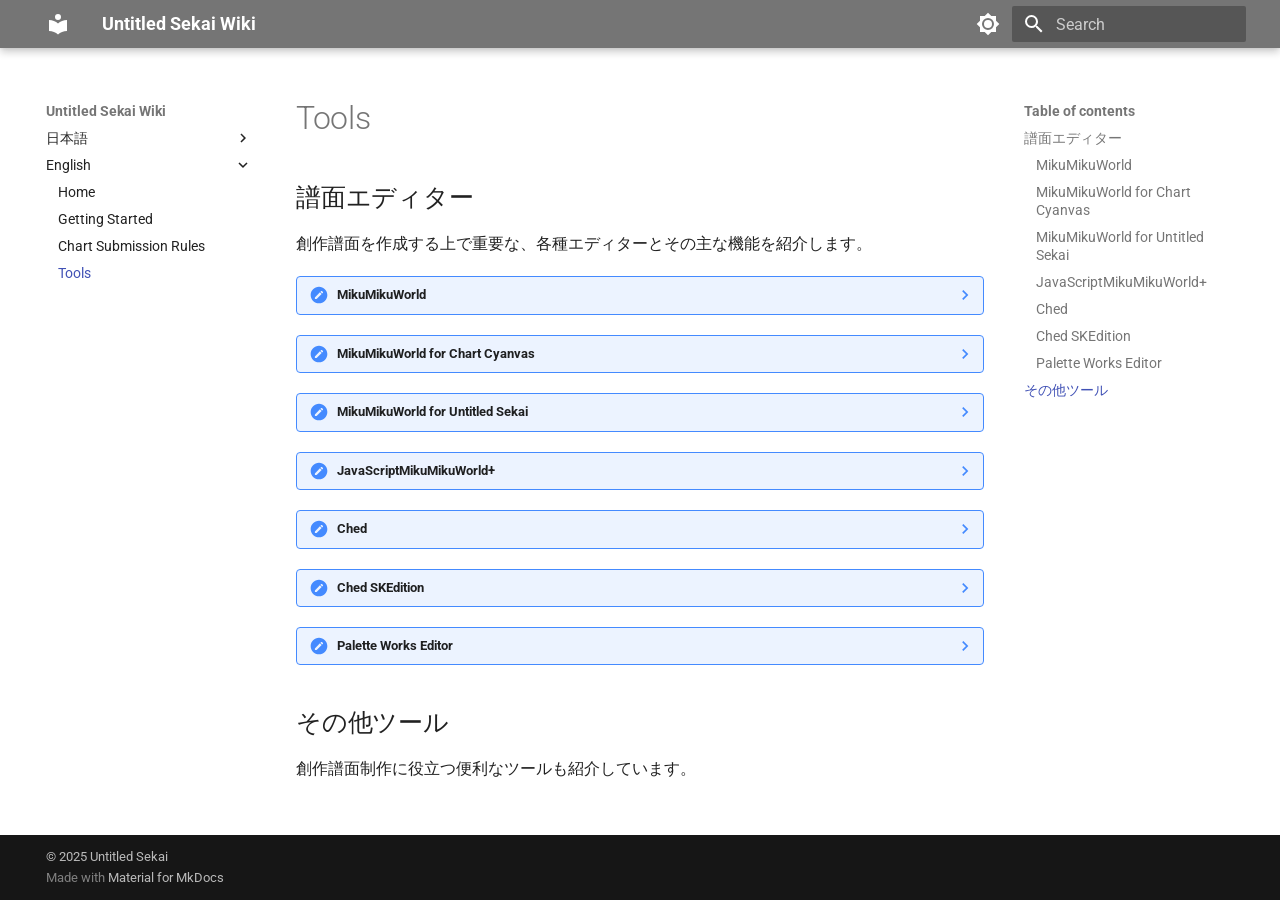
==== en/tools/index.html @ a16fcf8f "Deployed  with MkDocs version: 1.5.3" ====
<!doctype html>
<html lang="en" class="no-js">
  <head>
    
      <meta charset="utf-8">
      <meta name="viewport" content="width=device-width,initial-scale=1">
      
      
      
      
        <link rel="prev" href="../rule/">
      
      
      
      <link rel="icon" href="../../assets/images/favicon.png">
      <meta name="generator" content="mkdocs-1.5.3, mkdocs-material-9.2.7">
    
    
      
        <title>Tools - Untitled Sekai Wiki</title>
      
    
    
      <link rel="stylesheet" href="../../assets/stylesheets/main.046329b4.min.css">
      
        
        <link rel="stylesheet" href="../../assets/stylesheets/palette.85d0ee34.min.css">
      
      


    
    
      
    
    
      
        
        
        <link rel="preconnect" href="https://fonts.gstatic.com" crossorigin>
        <link rel="stylesheet" href="https://fonts.googleapis.com/css?family=Roboto:300,300i,400,400i,700,700i%7CRoboto+Mono:400,400i,700,700i&display=fallback">
        <style>:root{--md-text-font:"Roboto";--md-code-font:"Roboto Mono"}</style>
      
    
    
      <link rel="stylesheet" href="../../stylesheets/extra.css">
    
    <script>__md_scope=new URL("../..",location),__md_hash=e=>[...e].reduce((e,_)=>(e<<5)-e+_.charCodeAt(0),0),__md_get=(e,_=localStorage,t=__md_scope)=>JSON.parse(_.getItem(t.pathname+"."+e)),__md_set=(e,_,t=localStorage,a=__md_scope)=>{try{t.setItem(a.pathname+"."+e,JSON.stringify(_))}catch(e){}}</script>
    
      

    
    
    
  </head>
  
  
    
    
      
    
    
    
    
    <body dir="ltr" data-md-color-scheme="default" data-md-color-primary="grey" data-md-color-accent="indigo">
  
    
    
      <script>var palette=__md_get("__palette");if(palette&&"object"==typeof palette.color)for(var key of Object.keys(palette.color))document.body.setAttribute("data-md-color-"+key,palette.color[key])</script>
    
    <input class="md-toggle" data-md-toggle="drawer" type="checkbox" id="__drawer" autocomplete="off">
    <input class="md-toggle" data-md-toggle="search" type="checkbox" id="__search" autocomplete="off">
    <label class="md-overlay" for="__drawer"></label>
    <div data-md-component="skip">
      
        
        <a href="#_1" class="md-skip">
          Skip to content
        </a>
      
    </div>
    <div data-md-component="announce">
      
    </div>
    
    
      

  

<header class="md-header md-header--shadow" data-md-component="header">
  <nav class="md-header__inner md-grid" aria-label="Header">
    <a href="../.." title="Untitled Sekai Wiki" class="md-header__button md-logo" aria-label="Untitled Sekai Wiki" data-md-component="logo">
      
  
  <svg xmlns="http://www.w3.org/2000/svg" viewBox="0 0 24 24"><path d="M12 8a3 3 0 0 0 3-3 3 3 0 0 0-3-3 3 3 0 0 0-3 3 3 3 0 0 0 3 3m0 3.54C9.64 9.35 6.5 8 3 8v11c3.5 0 6.64 1.35 9 3.54 2.36-2.19 5.5-3.54 9-3.54V8c-3.5 0-6.64 1.35-9 3.54Z"/></svg>

    </a>
    <label class="md-header__button md-icon" for="__drawer">
      
      <svg xmlns="http://www.w3.org/2000/svg" viewBox="0 0 24 24"><path d="M3 6h18v2H3V6m0 5h18v2H3v-2m0 5h18v2H3v-2Z"/></svg>
    </label>
    <div class="md-header__title" data-md-component="header-title">
      <div class="md-header__ellipsis">
        <div class="md-header__topic">
          <span class="md-ellipsis">
            Untitled Sekai Wiki
          </span>
        </div>
        <div class="md-header__topic" data-md-component="header-topic">
          <span class="md-ellipsis">
            
              Tools
            
          </span>
        </div>
      </div>
    </div>
    
      
        <form class="md-header__option" data-md-component="palette">
  
    
    
    
    <input class="md-option" data-md-color-media="" data-md-color-scheme="default" data-md-color-primary="grey" data-md-color-accent="indigo"  aria-label="Switch to dark mode"  type="radio" name="__palette" id="__palette_1">
    
      <label class="md-header__button md-icon" title="Switch to dark mode" for="__palette_2" hidden>
        <svg xmlns="http://www.w3.org/2000/svg" viewBox="0 0 24 24"><path d="M12 8a4 4 0 0 0-4 4 4 4 0 0 0 4 4 4 4 0 0 0 4-4 4 4 0 0 0-4-4m0 10a6 6 0 0 1-6-6 6 6 0 0 1 6-6 6 6 0 0 1 6 6 6 6 0 0 1-6 6m8-9.31V4h-4.69L12 .69 8.69 4H4v4.69L.69 12 4 15.31V20h4.69L12 23.31 15.31 20H20v-4.69L23.31 12 20 8.69Z"/></svg>
      </label>
    
  
    
    
    
    <input class="md-option" data-md-color-media="" data-md-color-scheme="slate" data-md-color-primary="grey" data-md-color-accent="indigo"  aria-label="Switch to light mode"  type="radio" name="__palette" id="__palette_2">
    
      <label class="md-header__button md-icon" title="Switch to light mode" for="__palette_1" hidden>
        <svg xmlns="http://www.w3.org/2000/svg" viewBox="0 0 24 24"><path d="M12 18c-.89 0-1.74-.2-2.5-.55C11.56 16.5 13 14.42 13 12c0-2.42-1.44-4.5-3.5-5.45C10.26 6.2 11.11 6 12 6a6 6 0 0 1 6 6 6 6 0 0 1-6 6m8-9.31V4h-4.69L12 .69 8.69 4H4v4.69L.69 12 4 15.31V20h4.69L12 23.31 15.31 20H20v-4.69L23.31 12 20 8.69Z"/></svg>
      </label>
    
  
</form>
      
    
    
    
      <label class="md-header__button md-icon" for="__search">
        
        <svg xmlns="http://www.w3.org/2000/svg" viewBox="0 0 24 24"><path d="M9.5 3A6.5 6.5 0 0 1 16 9.5c0 1.61-.59 3.09-1.56 4.23l.27.27h.79l5 5-1.5 1.5-5-5v-.79l-.27-.27A6.516 6.516 0 0 1 9.5 16 6.5 6.5 0 0 1 3 9.5 6.5 6.5 0 0 1 9.5 3m0 2C7 5 5 7 5 9.5S7 14 9.5 14 14 12 14 9.5 12 5 9.5 5Z"/></svg>
      </label>
      <div class="md-search" data-md-component="search" role="dialog">
  <label class="md-search__overlay" for="__search"></label>
  <div class="md-search__inner" role="search">
    <form class="md-search__form" name="search">
      <input type="text" class="md-search__input" name="query" aria-label="Search" placeholder="Search" autocapitalize="off" autocorrect="off" autocomplete="off" spellcheck="false" data-md-component="search-query" required>
      <label class="md-search__icon md-icon" for="__search">
        
        <svg xmlns="http://www.w3.org/2000/svg" viewBox="0 0 24 24"><path d="M9.5 3A6.5 6.5 0 0 1 16 9.5c0 1.61-.59 3.09-1.56 4.23l.27.27h.79l5 5-1.5 1.5-5-5v-.79l-.27-.27A6.516 6.516 0 0 1 9.5 16 6.5 6.5 0 0 1 3 9.5 6.5 6.5 0 0 1 9.5 3m0 2C7 5 5 7 5 9.5S7 14 9.5 14 14 12 14 9.5 12 5 9.5 5Z"/></svg>
        
        <svg xmlns="http://www.w3.org/2000/svg" viewBox="0 0 24 24"><path d="M20 11v2H8l5.5 5.5-1.42 1.42L4.16 12l7.92-7.92L13.5 5.5 8 11h12Z"/></svg>
      </label>
      <nav class="md-search__options" aria-label="Search">
        
        <button type="reset" class="md-search__icon md-icon" title="Clear" aria-label="Clear" tabindex="-1">
          
          <svg xmlns="http://www.w3.org/2000/svg" viewBox="0 0 24 24"><path d="M19 6.41 17.59 5 12 10.59 6.41 5 5 6.41 10.59 12 5 17.59 6.41 19 12 13.41 17.59 19 19 17.59 13.41 12 19 6.41Z"/></svg>
        </button>
      </nav>
      
    </form>
    <div class="md-search__output">
      <div class="md-search__scrollwrap" data-md-scrollfix>
        <div class="md-search-result" data-md-component="search-result">
          <div class="md-search-result__meta">
            Initializing search
          </div>
          <ol class="md-search-result__list" role="presentation"></ol>
        </div>
      </div>
    </div>
  </div>
</div>
    
    
  </nav>
  
</header>
    
    <div class="md-container" data-md-component="container">
      
      
        
          
        
      
      <main class="md-main" data-md-component="main">
        <div class="md-main__inner md-grid">
          
            
              
              <div class="md-sidebar md-sidebar--primary" data-md-component="sidebar" data-md-type="navigation" >
                <div class="md-sidebar__scrollwrap">
                  <div class="md-sidebar__inner">
                    



<nav class="md-nav md-nav--primary" aria-label="Navigation" data-md-level="0">
  <label class="md-nav__title" for="__drawer">
    <a href="../.." title="Untitled Sekai Wiki" class="md-nav__button md-logo" aria-label="Untitled Sekai Wiki" data-md-component="logo">
      
  
  <svg xmlns="http://www.w3.org/2000/svg" viewBox="0 0 24 24"><path d="M12 8a3 3 0 0 0 3-3 3 3 0 0 0-3-3 3 3 0 0 0-3 3 3 3 0 0 0 3 3m0 3.54C9.64 9.35 6.5 8 3 8v11c3.5 0 6.64 1.35 9 3.54 2.36-2.19 5.5-3.54 9-3.54V8c-3.5 0-6.64 1.35-9 3.54Z"/></svg>

    </a>
    Untitled Sekai Wiki
  </label>
  
  <ul class="md-nav__list" data-md-scrollfix>
    
      
      
  
  
  
    
    
    
    <li class="md-nav__item md-nav__item--nested">
      
        
        
        
        
        <input class="md-nav__toggle md-toggle " type="checkbox" id="__nav_1" >
        
          <label class="md-nav__link" for="__nav_1" id="__nav_1_label" tabindex="0">
            
  
  <span class="md-ellipsis">
    日本語
  </span>
  

            <span class="md-nav__icon md-icon"></span>
          </label>
        
        <nav class="md-nav" data-md-level="1" aria-labelledby="__nav_1_label" aria-expanded="false">
          <label class="md-nav__title" for="__nav_1">
            <span class="md-nav__icon md-icon"></span>
            日本語
          </label>
          <ul class="md-nav__list" data-md-scrollfix>
            
              
                
  
  
  
    <li class="md-nav__item">
      <a href="../.." class="md-nav__link">
        
  
  <span class="md-ellipsis">
    ホーム
  </span>
  

      </a>
    </li>
  

              
            
              
                
  
  
  
    <li class="md-nav__item">
      <a href="../../start/" class="md-nav__link">
        
  
  <span class="md-ellipsis">
    はじめに
  </span>
  

      </a>
    </li>
  

              
            
              
                
  
  
  
    <li class="md-nav__item">
      <a href="../../rule/" class="md-nav__link">
        
  
  <span class="md-ellipsis">
    譜面投稿規約
  </span>
  

      </a>
    </li>
  

              
            
              
                
  
  
  
    <li class="md-nav__item">
      <a href="../../tools/" class="md-nav__link">
        
  
  <span class="md-ellipsis">
    ツール
  </span>
  

      </a>
    </li>
  

              
            
          </ul>
        </nav>
      
    </li>
  

    
      
      
  
  
    
  
  
    
    
    
    <li class="md-nav__item md-nav__item--active md-nav__item--nested">
      
        
        
        
        
        <input class="md-nav__toggle md-toggle " type="checkbox" id="__nav_2" checked>
        
          <label class="md-nav__link" for="__nav_2" id="__nav_2_label" tabindex="0">
            
  
  <span class="md-ellipsis">
    English
  </span>
  

            <span class="md-nav__icon md-icon"></span>
          </label>
        
        <nav class="md-nav" data-md-level="1" aria-labelledby="__nav_2_label" aria-expanded="true">
          <label class="md-nav__title" for="__nav_2">
            <span class="md-nav__icon md-icon"></span>
            English
          </label>
          <ul class="md-nav__list" data-md-scrollfix>
            
              
                
  
  
  
    <li class="md-nav__item">
      <a href="../" class="md-nav__link">
        
  
  <span class="md-ellipsis">
    Home
  </span>
  

      </a>
    </li>
  

              
            
              
                
  
  
  
    <li class="md-nav__item">
      <a href="../start/" class="md-nav__link">
        
  
  <span class="md-ellipsis">
    Getting Started
  </span>
  

      </a>
    </li>
  

              
            
              
                
  
  
  
    <li class="md-nav__item">
      <a href="../rule/" class="md-nav__link">
        
  
  <span class="md-ellipsis">
    Chart Submission Rules
  </span>
  

      </a>
    </li>
  

              
            
              
                
  
  
    
  
  
    <li class="md-nav__item md-nav__item--active">
      
      <input class="md-nav__toggle md-toggle" type="checkbox" id="__toc">
      
      
      
        <label class="md-nav__link md-nav__link--active" for="__toc">
          
  
  <span class="md-ellipsis">
    Tools
  </span>
  

          <span class="md-nav__icon md-icon"></span>
        </label>
      
      <a href="./" class="md-nav__link md-nav__link--active">
        
  
  <span class="md-ellipsis">
    Tools
  </span>
  

      </a>
      
        

<nav class="md-nav md-nav--secondary" aria-label="Table of contents">
  
  
  
  
    <label class="md-nav__title" for="__toc">
      <span class="md-nav__icon md-icon"></span>
      Table of contents
    </label>
    <ul class="md-nav__list" data-md-component="toc" data-md-scrollfix>
      
        <li class="md-nav__item">
  <a href="#_1" class="md-nav__link">
    譜面エディター
  </a>
  
    <nav class="md-nav" aria-label="譜面エディター">
      <ul class="md-nav__list">
        
          <li class="md-nav__item">
  <a href="#mikumikuworld" class="md-nav__link">
    MikuMikuWorld
  </a>
  
</li>
        
          <li class="md-nav__item">
  <a href="#mikumikuworld-for-chart-cyanvas" class="md-nav__link">
    MikuMikuWorld for Chart Cyanvas
  </a>
  
</li>
        
          <li class="md-nav__item">
  <a href="#mikumikuworld-for-untitled-sekai" class="md-nav__link">
    MikuMikuWorld for Untitled Sekai
  </a>
  
</li>
        
          <li class="md-nav__item">
  <a href="#javascriptmikumikuworld" class="md-nav__link">
    JavaScriptMikuMikuWorld+
  </a>
  
</li>
        
          <li class="md-nav__item">
  <a href="#ched" class="md-nav__link">
    Ched
  </a>
  
</li>
        
          <li class="md-nav__item">
  <a href="#ched-skedition" class="md-nav__link">
    Ched SKEdition
  </a>
  
</li>
        
          <li class="md-nav__item">
  <a href="#palette-works-editor" class="md-nav__link">
    Palette Works Editor
  </a>
  
</li>
        
      </ul>
    </nav>
  
</li>
      
        <li class="md-nav__item">
  <a href="#_2" class="md-nav__link">
    その他ツール
  </a>
  
</li>
      
    </ul>
  
</nav>
      
    </li>
  

              
            
          </ul>
        </nav>
      
    </li>
  

    
  </ul>
</nav>
                  </div>
                </div>
              </div>
            
            
              
              <div class="md-sidebar md-sidebar--secondary" data-md-component="sidebar" data-md-type="toc" >
                <div class="md-sidebar__scrollwrap">
                  <div class="md-sidebar__inner">
                    

<nav class="md-nav md-nav--secondary" aria-label="Table of contents">
  
  
  
  
    <label class="md-nav__title" for="__toc">
      <span class="md-nav__icon md-icon"></span>
      Table of contents
    </label>
    <ul class="md-nav__list" data-md-component="toc" data-md-scrollfix>
      
        <li class="md-nav__item">
  <a href="#_1" class="md-nav__link">
    譜面エディター
  </a>
  
    <nav class="md-nav" aria-label="譜面エディター">
      <ul class="md-nav__list">
        
          <li class="md-nav__item">
  <a href="#mikumikuworld" class="md-nav__link">
    MikuMikuWorld
  </a>
  
</li>
        
          <li class="md-nav__item">
  <a href="#mikumikuworld-for-chart-cyanvas" class="md-nav__link">
    MikuMikuWorld for Chart Cyanvas
  </a>
  
</li>
        
          <li class="md-nav__item">
  <a href="#mikumikuworld-for-untitled-sekai" class="md-nav__link">
    MikuMikuWorld for Untitled Sekai
  </a>
  
</li>
        
          <li class="md-nav__item">
  <a href="#javascriptmikumikuworld" class="md-nav__link">
    JavaScriptMikuMikuWorld+
  </a>
  
</li>
        
          <li class="md-nav__item">
  <a href="#ched" class="md-nav__link">
    Ched
  </a>
  
</li>
        
          <li class="md-nav__item">
  <a href="#ched-skedition" class="md-nav__link">
    Ched SKEdition
  </a>
  
</li>
        
          <li class="md-nav__item">
  <a href="#palette-works-editor" class="md-nav__link">
    Palette Works Editor
  </a>
  
</li>
        
      </ul>
    </nav>
  
</li>
      
        <li class="md-nav__item">
  <a href="#_2" class="md-nav__link">
    その他ツール
  </a>
  
</li>
      
    </ul>
  
</nav>
                  </div>
                </div>
              </div>
            
          
          
            <div class="md-content" data-md-component="content">
              <article class="md-content__inner md-typeset">
                
                  


  <h1>Tools</h1>

<h2 id="_1">譜面エディター</h2>
<p>創作譜面を作成する上で重要な、各種エディターとその主な機能を紹介します。</p>
<details class="note">
<summary>MikuMikuWorld</summary>
<h3 id="mikumikuworld">MikuMikuWorld</h3>
<p>crash5band氏が開発した創作譜面エディターです。略称は「純正ミクワ」または「純正MMW」です。</p>
<p><a href="https://github.com/crash5band/MikuMikuWorld/releases">ダウンロードはこちら</a></p>
</details>
<details class="note">
<summary>MikuMikuWorld for Chart Cyanvas</summary>
<h3 id="mikumikuworld-for-chart-cyanvas">MikuMikuWorld for Chart Cyanvas</h3>
<p>名無し。氏が改良したMikuMikuWorldです。略称は「MMW4CC」です。現在「ミクワ」と呼ばれる場合は、主にこちらを指すことが多いです。「改造ミクワ」と呼ばれ ることもあります。特にこだわりがなければ、こちらの利用を推奨します。</p>
<p><a href="https://github.com/sevenc-nanashi/MikuMikuWorld4CC/releases">ダウンロードはこちら</a></p>
<details class="tip">
<summary>主な機能</summary>
<ul>
<li>
<p>ハイスピード補完機能</p>
<ul>
<li>選択範囲内のハイスピードの最初と最後の間を、任意の間隔で一定の上昇・下降幅で自動補完します。</li>
<li>例：ハイスピードを選択し、右クリックメニュー下部の「ハイスピードを補完」をクリックで完了します。</li>
</ul>
</li>
<li>
<p>最初・最後に合わせて縮める機能</p>
<ul>
<li>選択したノーツの前後の位置関係を保ったまま、間隔を極限まで縮めます。</li>
<li>例：「最初に合わせる」場合はノーツを選択し、右クリックメニュー中央下の「縮める（最初に合わせる）」をクリックします。</li>
<li>ノーツ以外にも、スライド・ガイドの始点・終点・中継点、ハイスピードも縮めることが可能です。</li>
</ul>
</li>
<li>
<p>プリセット機能
     -ノーツを選択し、右下の「プリセットに登録」を押すことで、選択したノーツを保存できます。</p>
</li>
<li>
<p>波形表示機能</p>
<ul>
<li>音の波形をレーン中央に表示できます。</li>
</ul>
</li>
<li>
<p>しおり機能</p>
<ul>
<li>選択ツールでレーンをクリックし、右下から「しおりを作成」をクリックすると、赤い線の位置にウェイポイントを設定できます。</li>
<li>レーン上の白いマーカーをクリックすると名前の変更も可能です。左下の赤矢印のボックスに値を入力すると、指定した小節にジャンプできます。</li>
</ul>
</li>
<li>
<p>絶対・相対・個別絶対スナップ機能</p>
<ul>
<li>ノーツをホールドして動かす際の挙動を変更できます。</li>
<li>絶対スナップ：ノーツの位置を拍線に合わせます。</li>
<li>相対スナップ：拍線からの距離を維持したまま、指定した分割数で動かします。</li>
<li>個別絶対スナップ：複数ノーツの位置を拍線に合わせます。</li>
</ul>
</li>
<li>
<p>楽曲再生速度の変更</p>
<ul>
<li>楽曲再生速度を25%、50%、75%、100%の4段階で変更できます。</li>
</ul>
</li>
<li>
<p>トレース変換</p>
<ul>
<li>任意の間隔でスライド・ガイドに沿ってトレースを配置できます。</li>
<li>「トレースを追加」：スライドやガイドを選択し、右クリックメニュー下部の「トレースを追加」をクリック。</li>
<li>「トレースに変換」：スライドやガイドを選択し、右クリックメニュー下部の「トレースに変換」をクリック。</li>
</ul>
</li>
</ul>
</details>
</details>
<details class="note">
<summary>MikuMikuWorld for Untitled Sekai</summary>
<h3 id="mikumikuworld-for-untitled-sekai">MikuMikuWorld for Untitled Sekai</h3>
<p>ぴぃまん氏が改良したMikuMikuWorldです。略称は「MMW4US（ミクミクワールドフォーユーエス）」です。</p>
<p><a href="https://github.com/sevenc-nanashi/MikuMikuWorld4CC/releases">ダウンロードはこちら</a>（※現時点ではリンクがありません）</p>
<details class="tip">
<summary>主な機能</summary>
<ul>
<li>MikuMikuWorld for Chart Cyanvasの全機能を搭載</li>
<li>ダミーノーツの設置（Untitled Sekai限定の要素。判定のないノーツを配置可能）</li>
</ul>
</details>
</details>
<details class="note">
<summary>JavaScriptMikuMikuWorld+</summary>
<h3 id="javascriptmikumikuworld">JavaScriptMikuMikuWorld+</h3>
<p>JavaScriptで開発中のWeb版MikuMikuWorldです（予定）。</p>
<p><a href="https://github.com/sevenc-nanashi/MikuMikuWorld4CC/releases">ダウンロードはこちら</a>（※現時点ではリンクがありません）</p>
</details>
<details class="note">
<summary>Ched</summary>
<h3 id="ched">Ched</h3>
<p>paralleltree氏が開発した某スライダーヘドバン音ゲー用の創作譜面エディターです。軽量ですが機能は多くありません。「純正Ched」と呼ばれます。</p>
<p><a href="https://github.com/paralleltree/Ched/releases">ダウンロードはこちら</a></p>
<details class="tip">
<summary>主な機能</summary>
<ul>
<li>矢印なしトレースフリック（トレースに下向きAirを付けることで実現）</li>
</ul>
</details>
</details>
<details class="note">
<summary>Ched SKEdition</summary>
<h3 id="ched-skedition">Ched SKEdition</h3>
<p>純正Chedにゆっくりスカイさんが様々な機能を追加した改造版Chedです。略称は「改造Ched」。</p>
<p><a href="https://github.com/myuuskye/Ched/releases">ダウンロードはこちら</a></p>
<details class="tip">
<summary>主な機能</summary>
<ul>
<li>矢印なしトレースフリック</li>
<li>ステップ別チャンネル許可（スライド・ガイドの各点をチャンネルごとに分離可能）</li>
<li>プラグイン対応（自作プラグインの追加も可能）</li>
<li>コンボ計算（譜面全体のノーツ数を計算）</li>
<li>イベント移動（BPMや拍子などを任意の小節・拍数分移動）</li>
<li>スライド・ガイド編み込み（中継点の繰り返し配置）</li>
<li>スライド&lt;-&gt;ガイド変換（相互変換）</li>
<li>スライド・ガイド結合／分割</li>
<li>スライド・ガイド時間軸反転</li>
<li>譜面プレビュー機能</li>
<li>重なりの可視化（ノーツの重なりを色で強調表示）</li>
<li>拡大・縮小と移動幅の調整</li>
<li>コメント機能（エディター内のみ閲覧可能）</li>
<li>USCエクスポート設定と重なり判定精度向上</li>
<li>AIR（ノーツに直接Airを付与可能）</li>
<li>AIR-ACTIONの追加要素（ガイド終点にAIR-ACTIONを付与し透明度調整など）</li>
<li>ノーツ幅履歴機能</li>
<li>ノーツ幅変化量の調整</li>
<li>特殊ショートカット（幅変化無効化や小数点単位の移動など）</li>
</ul>
</details>
</details>
<details class="note">
<summary>Palette Works Editor</summary>
<h3 id="palette-works-editor">Palette Works Editor</h3>
<p>ブラウザ上で譜面を作成できるサイトです。</p>
<p><a href="https://paletteworks-editor.vercel.app/edit">サイトリンクはこちら</a></p>
</details>
<h2 id="_2">その他ツール</h2>
<p>創作譜面制作に役立つ便利なツールも紹介しています。</p>





                
              </article>
            </div>
          
          
        </div>
        
      </main>
      
        <footer class="md-footer">
  
  <div class="md-footer-meta md-typeset">
    <div class="md-footer-meta__inner md-grid">
      <div class="md-copyright">
  
    <div class="md-copyright__highlight">
      &copy; 2025 Untitled Sekai
    </div>
  
  
    Made with
    <a href="https://squidfunk.github.io/mkdocs-material/" target="_blank" rel="noopener">
      Material for MkDocs
    </a>
  
</div>
      
    </div>
  </div>
</footer>
      
    </div>
    <div class="md-dialog" data-md-component="dialog">
      <div class="md-dialog__inner md-typeset"></div>
    </div>
    
    <script id="__config" type="application/json">{"base": "../..", "features": [], "search": "../../assets/javascripts/workers/search.dfff1995.min.js", "translations": {"clipboard.copied": "Copied to clipboard", "clipboard.copy": "Copy to clipboard", "search.result.more.one": "1 more on this page", "search.result.more.other": "# more on this page", "search.result.none": "No matching documents", "search.result.one": "1 matching document", "search.result.other": "# matching documents", "search.result.placeholder": "Type to start searching", "search.result.term.missing": "Missing", "select.version": "Select version"}}</script>
    
    
      <script src="../../assets/javascripts/bundle.dff1b7c8.min.js"></script>
      
    
  </body>
</html>
---- assets/stylesheets/main.046329b4.min.css ----
@charset "UTF-8";html{-webkit-text-size-adjust:none;-moz-text-size-adjust:none;text-size-adjust:none;box-sizing:border-box}*,:after,:before{box-sizing:inherit}@media (prefers-reduced-motion){*,:after,:before{transition:none!important}}body{margin:0}a,button,input,label{-webkit-tap-highlight-color:transparent}a{color:inherit;text-decoration:none}hr{border:0;box-sizing:initial;display:block;height:.05rem;overflow:visible;padding:0}small{font-size:80%}sub,sup{line-height:1em}img{border-style:none}table{border-collapse:initial;border-spacing:0}td,th{font-weight:400;vertical-align:top}button{background:#0000;border:0;font-family:inherit;font-size:inherit;margin:0;padding:0}input{border:0;outline:none}:root{--md-primary-fg-color:#4051b5;--md-primary-fg-color--light:#5d6cc0;--md-primary-fg-color--dark:#303fa1;--md-primary-bg-color:#fff;--md-primary-bg-color--light:#ffffffb3;--md-accent-fg-color:#526cfe;--md-accent-fg-color--transparent:#526cfe1a;--md-accent-bg-color:#fff;--md-accent-bg-color--light:#ffffffb3}[data-md-color-scheme=default]{color-scheme:light}[data-md-color-scheme=default] img[src$="#gh-dark-mode-only"],[data-md-color-scheme=default] img[src$="#only-dark"]{display:none}:root,[data-md-color-scheme=default]{--md-default-fg-color:#000000de;--md-default-fg-color--light:#0000008a;--md-default-fg-color--lighter:#00000052;--md-default-fg-color--lightest:#00000012;--md-default-bg-color:#fff;--md-default-bg-color--light:#ffffffb3;--md-default-bg-color--lighter:#ffffff4d;--md-default-bg-color--lightest:#ffffff1f;--md-code-fg-color:#36464e;--md-code-bg-color:#f5f5f5;--md-code-hl-color:#ffff0080;--md-code-hl-number-color:#d52a2a;--md-code-hl-special-color:#db1457;--md-code-hl-function-color:#a846b9;--md-code-hl-constant-color:#6e59d9;--md-code-hl-keyword-color:#3f6ec6;--md-code-hl-string-color:#1c7d4d;--md-code-hl-name-color:var(--md-code-fg-color);--md-code-hl-operator-color:var(--md-default-fg-color--light);--md-code-hl-punctuation-color:var(--md-default-fg-color--light);--md-code-hl-comment-color:var(--md-default-fg-color--light);--md-code-hl-generic-color:var(--md-default-fg-color--light);--md-code-hl-variable-color:var(--md-default-fg-color--light);--md-typeset-color:var(--md-default-fg-color);--md-typeset-a-color:var(--md-primary-fg-color);--md-typeset-mark-color:#ffff0080;--md-typeset-del-color:#f5503d26;--md-typeset-ins-color:#0bd57026;--md-typeset-kbd-color:#fafafa;--md-typeset-kbd-accent-color:#fff;--md-typeset-kbd-border-color:#b8b8b8;--md-typeset-table-color:#0000001f;--md-typeset-table-color--light:rgba(0,0,0,.035);--md-admonition-fg-color:var(--md-default-fg-color);--md-admonition-bg-color:var(--md-default-bg-color);--md-warning-fg-color:#000000de;--md-warning-bg-color:#ff9;--md-footer-fg-color:#fff;--md-footer-fg-color--light:#ffffffb3;--md-footer-fg-color--lighter:#ffffff73;--md-footer-bg-color:#000000de;--md-footer-bg-color--dark:#00000052;--md-shadow-z1:0 0.2rem 0.5rem #0000000d,0 0 0.05rem #0000001a;--md-shadow-z2:0 0.2rem 0.5rem #0000001a,0 0 0.05rem #00000040;--md-shadow-z3:0 0.2rem 0.5rem #0003,0 0 0.05rem #00000059}.md-icon svg{fill:currentcolor;display:block;height:1.2rem;width:1.2rem}body{-webkit-font-smoothing:antialiased;-moz-osx-font-smoothing:grayscale;--md-text-font-family:var(--md-text-font,_),-apple-system,BlinkMacSystemFont,Helvetica,Arial,sans-serif;--md-code-font-family:var(--md-code-font,_),SFMono-Regular,Consolas,Menlo,monospace}aside,body,input{font-feature-settings:"kern","liga";color:var(--md-typeset-color);font-family:var(--md-text-font-family)}code,kbd,pre{font-feature-settings:"kern";font-family:var(--md-code-font-family)}:root{--md-typeset-table-sort-icon:url('data:image/svg+xml;charset=utf-8,<svg xmlns="http://www.w3.org/2000/svg" viewBox="0 0 24 24"><path d="m18 21-4-4h3V7h-3l4-4 4 4h-3v10h3M2 19v-2h10v2M2 13v-2h7v2M2 7V5h4v2H2Z"/></svg>');--md-typeset-table-sort-icon--asc:url('data:image/svg+xml;charset=utf-8,<svg xmlns="http://www.w3.org/2000/svg" viewBox="0 0 24 24"><path d="M19 17h3l-4 4-4-4h3V3h2M2 17h10v2H2M6 5v2H2V5m0 6h7v2H2v-2Z"/></svg>');--md-typeset-table-sort-icon--desc:url('data:image/svg+xml;charset=utf-8,<svg xmlns="http://www.w3.org/2000/svg" viewBox="0 0 24 24"><path d="M19 7h3l-4-4-4 4h3v14h2M2 17h10v2H2M6 5v2H2V5m0 6h7v2H2v-2Z"/></svg>')}.md-typeset{-webkit-print-color-adjust:exact;color-adjust:exact;font-size:.8rem;line-height:1.6}@media print{.md-typeset{font-size:.68rem}}.md-typeset blockquote,.md-typeset dl,.md-typeset figure,.md-typeset ol,.md-typeset pre,.md-typeset ul{margin-bottom:1em;margin-top:1em}.md-typeset h1{color:var(--md-default-fg-color--light);font-size:2em;line-height:1.3;margin:0 0 1.25em}.md-typeset h1,.md-typeset h2{font-weight:300;letter-spacing:-.01em}.md-typeset h2{font-size:1.5625em;line-height:1.4;margin:1.6em 0 .64em}.md-typeset h3{font-size:1.25em;font-weight:400;letter-spacing:-.01em;line-height:1.5;margin:1.6em 0 .8em}.md-typeset h2+h3{margin-top:.8em}.md-typeset h4{font-weight:700;letter-spacing:-.01em;margin:1em 0}.md-typeset h5,.md-typeset h6{color:var(--md-default-fg-color--light);font-size:.8em;font-weight:700;letter-spacing:-.01em;margin:1.25em 0}.md-typeset h5{text-transform:uppercase}.md-typeset hr{border-bottom:.05rem solid var(--md-default-fg-color--lightest);display:flow-root;margin:1.5em 0}.md-typeset a{color:var(--md-typeset-a-color);word-break:break-word}.md-typeset a,.md-typeset a:before{transition:color 125ms}.md-typeset a:focus,.md-typeset a:hover{color:var(--md-accent-fg-color)}.md-typeset a:focus code,.md-typeset a:hover code{background-color:var(--md-accent-fg-color--transparent)}.md-typeset a code{color:currentcolor;transition:background-color 125ms}.md-typeset a.focus-visible{outline-color:var(--md-accent-fg-color);outline-offset:.2rem}.md-typeset code,.md-typeset kbd,.md-typeset pre{color:var(--md-code-fg-color);direction:ltr;font-variant-ligatures:none}@media print{.md-typeset code,.md-typeset kbd,.md-typeset pre{white-space:pre-wrap}}.md-typeset code{background-color:var(--md-code-bg-color);border-radius:.1rem;-webkit-box-decoration-break:clone;box-decoration-break:clone;font-size:.85em;padding:0 .2941176471em;word-break:break-word}.md-typeset code:not(.focus-visible){-webkit-tap-highlight-color:transparent;outline:none}.md-typeset pre{display:flow-root;line-height:1.4;position:relative}.md-typeset pre>code{-webkit-box-decoration-break:slice;box-decoration-break:slice;box-shadow:none;display:block;margin:0;outline-color:var(--md-accent-fg-color);overflow:auto;padding:.7720588235em 1.1764705882em;scrollbar-color:var(--md-default-fg-color--lighter) #0000;scrollbar-width:thin;touch-action:auto;word-break:normal}.md-typeset pre>code:hover{scrollbar-color:var(--md-accent-fg-color) #0000}.md-typeset pre>code::-webkit-scrollbar{height:.2rem;width:.2rem}.md-typeset pre>code::-webkit-scrollbar-thumb{background-color:var(--md-default-fg-color--lighter)}.md-typeset pre>code::-webkit-scrollbar-thumb:hover{background-color:var(--md-accent-fg-color)}.md-typeset kbd{background-color:var(--md-typeset-kbd-color);border-radius:.1rem;box-shadow:0 .1rem 0 .05rem var(--md-typeset-kbd-border-color),0 .1rem 0 var(--md-typeset-kbd-border-color),0 -.1rem .2rem var(--md-typeset-kbd-accent-color) inset;color:var(--md-default-fg-color);display:inline-block;font-size:.75em;padding:0 .6666666667em;vertical-align:text-top;word-break:break-word}.md-typeset mark{background-color:var(--md-typeset-mark-color);-webkit-box-decoration-break:clone;box-decoration-break:clone;color:inherit;word-break:break-word}.md-typeset abbr{border-bottom:.05rem dotted var(--md-default-fg-color--light);cursor:help;text-decoration:none}@media (hover:none){.md-typeset abbr[title]:focus:after,.md-typeset abbr[title]:hover:after{background-color:var(--md-default-fg-color);border-radius:.1rem;box-shadow:var(--md-shadow-z3);color:var(--md-default-bg-color);content:attr(title);font-size:.7rem;left:.8rem;margin-top:2em;padding:.2rem .3rem;position:absolute;right:.8rem}}.md-typeset small{opacity:.75}[dir=ltr] .md-typeset sub,[dir=ltr] .md-typeset sup{margin-left:.078125em}[dir=rtl] .md-typeset sub,[dir=rtl] .md-typeset sup{margin-right:.078125em}[dir=ltr] .md-typeset blockquote{padding-left:.6rem}[dir=rtl] .md-typeset blockquote{padding-right:.6rem}[dir=ltr] .md-typeset blockquote{border-left:.2rem solid var(--md-default-fg-color--lighter)}[dir=rtl] .md-typeset blockquote{border-right:.2rem solid var(--md-default-fg-color--lighter)}.md-typeset blockquote{color:var(--md-default-fg-color--light);margin-left:0;margin-right:0}.md-typeset ul{list-style-type:disc}[dir=ltr] .md-typeset ol,[dir=ltr] .md-typeset ul{margin-left:.625em}[dir=rtl] .md-typeset ol,[dir=rtl] .md-typeset ul{margin-right:.625em}.md-typeset ol,.md-typeset ul{padding:0}.md-typeset ol:not([hidden]),.md-typeset ul:not([hidden]){display:flow-root}.md-typeset ol ol,.md-typeset ul ol{list-style-type:lower-alpha}.md-typeset ol ol ol,.md-typeset ul ol ol{list-style-type:lower-roman}[dir=ltr] .md-typeset ol li,[dir=ltr] .md-typeset ul li{margin-left:1.25em}[dir=rtl] .md-typeset ol li,[dir=rtl] .md-typeset ul li{margin-right:1.25em}.md-typeset ol li,.md-typeset ul li{margin-bottom:.5em}.md-typeset ol li blockquote,.md-typeset ol li p,.md-typeset ul li blockquote,.md-typeset ul li p{margin:.5em 0}.md-typeset ol li:last-child,.md-typeset ul li:last-child{margin-bottom:0}[dir=ltr] .md-typeset ol li ol,[dir=ltr] .md-typeset ol li ul,[dir=ltr] .md-typeset ul li ol,[dir=ltr] .md-typeset ul li ul{margin-left:.625em}[dir=rtl] .md-typeset ol li ol,[dir=rtl] .md-typeset ol li ul,[dir=rtl] .md-typeset ul li ol,[dir=rtl] .md-typeset ul li ul{margin-right:.625em}.md-typeset ol li ol,.md-typeset ol li ul,.md-typeset ul li ol,.md-typeset ul li ul{margin-bottom:.5em;margin-top:.5em}[dir=ltr] .md-typeset dd{margin-left:1.875em}[dir=rtl] .md-typeset dd{margin-right:1.875em}.md-typeset dd{margin-bottom:1.5em;margin-top:1em}.md-typeset img,.md-typeset svg,.md-typeset video{height:auto;max-width:100%}.md-typeset img[align=left]{margin:1em 1em 1em 0}.md-typeset img[align=right]{margin:1em 0 1em 1em}.md-typeset img[align]:only-child{margin-top:0}.md-typeset figure{display:flow-root;margin:1em auto;max-width:100%;text-align:center;width:-webkit-fit-content;width:-moz-fit-content;width:fit-content}.md-typeset figure img{display:block}.md-typeset figcaption{font-style:italic;margin:1em auto;max-width:24rem}.md-typeset iframe{max-width:100%}.md-typeset table:not([class]){background-color:var(--md-default-bg-color);border:.05rem solid var(--md-typeset-table-color);border-radius:.1rem;display:inline-block;font-size:.64rem;max-width:100%;overflow:auto;touch-action:auto}@media print{.md-typeset table:not([class]){display:table}}.md-typeset table:not([class])+*{margin-top:1.5em}.md-typeset table:not([class]) td>:first-child,.md-typeset table:not([class]) th>:first-child{margin-top:0}.md-typeset table:not([class]) td>:last-child,.md-typeset table:not([class]) th>:last-child{margin-bottom:0}.md-typeset table:not([class]) td:not([align]),.md-typeset table:not([class]) th:not([align]){text-align:left}[dir=rtl] .md-typeset table:not([class]) td:not([align]),[dir=rtl] .md-typeset table:not([class]) th:not([align]){text-align:right}.md-typeset table:not([class]) th{font-weight:700;min-width:5rem;padding:.9375em 1.25em;vertical-align:top}.md-typeset table:not([class]) td{border-top:.05rem solid var(--md-typeset-table-color);padding:.9375em 1.25em;vertical-align:top}.md-typeset table:not([class]) tbody tr{transition:background-color 125ms}.md-typeset table:not([class]) tbody tr:hover{background-color:var(--md-typeset-table-color--light);box-shadow:0 .05rem 0 var(--md-default-bg-color) inset}.md-typeset table:not([class]) a{word-break:normal}.md-typeset table th[role=columnheader]{cursor:pointer}[dir=ltr] .md-typeset table th[role=columnheader]:after{margin-left:.5em}[dir=rtl] .md-typeset table th[role=columnheader]:after{margin-right:.5em}.md-typeset table th[role=columnheader]:after{content:"";display:inline-block;height:1.2em;-webkit-mask-image:var(--md-typeset-table-sort-icon);mask-image:var(--md-typeset-table-sort-icon);-webkit-mask-repeat:no-repeat;mask-repeat:no-repeat;-webkit-mask-size:contain;mask-size:contain;transition:background-color 125ms;vertical-align:text-bottom;width:1.2em}.md-typeset table th[role=columnheader]:hover:after{background-color:var(--md-default-fg-color--lighter)}.md-typeset table th[role=columnheader][aria-sort=ascending]:after{background-color:var(--md-default-fg-color--light);-webkit-mask-image:var(--md-typeset-table-sort-icon--asc);mask-image:var(--md-typeset-table-sort-icon--asc)}.md-typeset table th[role=columnheader][aria-sort=descending]:after{background-color:var(--md-default-fg-color--light);-webkit-mask-image:var(--md-typeset-table-sort-icon--desc);mask-image:var(--md-typeset-table-sort-icon--desc)}.md-typeset__scrollwrap{margin:1em -.8rem;overflow-x:auto;touch-action:auto}.md-typeset__table{display:inline-block;margin-bottom:.5em;padding:0 .8rem}@media print{.md-typeset__table{display:block}}html .md-typeset__table table{display:table;margin:0;overflow:hidden;width:100%}@media screen and (max-width:44.9375em){.md-content__inner>pre{margin:1em -.8rem}.md-content__inner>pre code{border-radius:0}}.md-typeset .md-author{display:block;flex-shrink:0;height:1.6rem;overflow:hidden;position:relative;transition:color 125ms,transform 125ms;width:1.6rem}.md-typeset .md-author img{border-radius:100%;display:block}.md-typeset .md-author--more{background:var(--md-default-fg-color--lightest);color:var(--md-default-fg-color--lighter);font-size:.6rem;font-weight:700;line-height:1.6rem;text-align:center}.md-typeset .md-author--long{height:2.4rem;width:2.4rem}.md-typeset a.md-author{transform:scale(1)}.md-typeset a.md-author img{filter:grayscale(100%) opacity(75%);transition:filter 125ms}.md-typeset a.md-author:focus,.md-typeset a.md-author:hover{transform:scale(1.1);z-index:1}.md-typeset a.md-author:focus img,.md-typeset a.md-author:hover img{filter:grayscale(0)}.md-banner{background-color:var(--md-footer-bg-color);color:var(--md-footer-fg-color);overflow:auto}@media print{.md-banner{display:none}}.md-banner--warning{background-color:var(--md-warning-bg-color);color:var(--md-warning-fg-color)}.md-banner__inner{font-size:.7rem;margin:.6rem auto;padding:0 .8rem}[dir=ltr] .md-banner__button{float:right}[dir=rtl] .md-banner__button{float:left}.md-banner__button{color:inherit;cursor:pointer;transition:opacity .25s}.no-js .md-banner__button{display:none}.md-banner__button:hover{opacity:.7}html{font-size:125%;height:100%;overflow-x:hidden}@media screen and (min-width:100em){html{font-size:137.5%}}@media screen and (min-width:125em){html{font-size:150%}}body{background-color:var(--md-default-bg-color);display:flex;flex-direction:column;font-size:.5rem;min-height:100%;position:relative;width:100%}@media print{body{display:block}}@media screen and (max-width:59.9375em){body[data-md-scrolllock]{position:fixed}}.md-grid{margin-left:auto;margin-right:auto;max-width:61rem}.md-container{display:flex;flex-direction:column;flex-grow:1}@media print{.md-container{display:block}}.md-main{flex-grow:1}.md-main__inner{display:flex;height:100%;margin-top:1.5rem}.md-ellipsis{overflow:hidden;text-overflow:ellipsis}.md-toggle{display:none}.md-option{height:0;opacity:0;position:absolute;width:0}.md-option:checked+label:not([hidden]){display:block}.md-option.focus-visible+label{outline-color:var(--md-accent-fg-color);outline-style:auto}.md-skip{background-color:var(--md-default-fg-color);border-radius:.1rem;color:var(--md-default-bg-color);font-size:.64rem;margin:.5rem;opacity:0;outline-color:var(--md-accent-fg-color);padding:.3rem .5rem;position:fixed;transform:translateY(.4rem);z-index:-1}.md-skip:focus{opacity:1;transform:translateY(0);transition:transform .25s cubic-bezier(.4,0,.2,1),opacity 175ms 75ms;z-index:10}@page{margin:25mm}:root{--md-clipboard-icon:url('data:image/svg+xml;charset=utf-8,<svg xmlns="http://www.w3.org/2000/svg" viewBox="0 0 24 24"><path d="M19 21H8V7h11m0-2H8a2 2 0 0 0-2 2v14a2 2 0 0 0 2 2h11a2 2 0 0 0 2-2V7a2 2 0 0 0-2-2m-3-4H4a2 2 0 0 0-2 2v14h2V3h12V1Z"/></svg>')}.md-clipboard{border-radius:.1rem;color:var(--md-default-fg-color--lightest);cursor:pointer;height:1.5em;outline-color:var(--md-accent-fg-color);outline-offset:.1rem;position:absolute;right:.5em;top:.5em;transition:color .25s;width:1.5em;z-index:1}@media print{.md-clipboard{display:none}}.md-clipboard:not(.focus-visible){-webkit-tap-highlight-color:transparent;outline:none}:hover>.md-clipboard{color:var(--md-default-fg-color--light)}.md-clipboard:focus,.md-clipboard:hover{color:var(--md-accent-fg-color)}.md-clipboard:after{background-color:currentcolor;content:"";display:block;height:1.125em;margin:0 auto;-webkit-mask-image:var(--md-clipboard-icon);mask-image:var(--md-clipboard-icon);-webkit-mask-position:center;mask-position:center;-webkit-mask-repeat:no-repeat;mask-repeat:no-repeat;-webkit-mask-size:contain;mask-size:contain;width:1.125em}.md-clipboard--inline{cursor:pointer}.md-clipboard--inline code{transition:color .25s,background-color .25s}.md-clipboard--inline:focus code,.md-clipboard--inline:hover code{background-color:var(--md-accent-fg-color--transparent);color:var(--md-accent-fg-color)}@keyframes consent{0%{opacity:0;transform:translateY(100%)}to{opacity:1;transform:translateY(0)}}@keyframes overlay{0%{opacity:0}to{opacity:1}}.md-consent__overlay{animation:overlay .25s both;-webkit-backdrop-filter:blur(.1rem);backdrop-filter:blur(.1rem);background-color:#0000008a;height:100%;opacity:1;position:fixed;top:0;width:100%;z-index:5}.md-consent__inner{animation:consent .5s cubic-bezier(.1,.7,.1,1) both;background-color:var(--md-default-bg-color);border:0;border-radius:.1rem;bottom:0;box-shadow:0 0 .2rem #0000001a,0 .2rem .4rem #0003;max-height:100%;overflow:auto;padding:0;position:fixed;width:100%;z-index:5}.md-consent__form{padding:.8rem}.md-consent__settings{display:none;margin:1em 0}input:checked+.md-consent__settings{display:block}.md-consent__controls{margin-bottom:.8rem}.md-typeset .md-consent__controls .md-button{display:inline}@media screen and (max-width:44.9375em){.md-typeset .md-consent__controls .md-button{display:block;margin-top:.4rem;text-align:center;width:100%}}.md-consent label{cursor:pointer}.md-content{flex-grow:1;min-width:0}.md-content__inner{margin:0 .8rem 1.2rem;padding-top:.6rem}@media screen and (min-width:76.25em){[dir=ltr] .md-sidebar--primary:not([hidden])~.md-content>.md-content__inner{margin-left:1.2rem}[dir=ltr] .md-sidebar--secondary:not([hidden])~.md-content>.md-content__inner,[dir=rtl] .md-sidebar--primary:not([hidden])~.md-content>.md-content__inner{margin-right:1.2rem}[dir=rtl] .md-sidebar--secondary:not([hidden])~.md-content>.md-content__inner{margin-left:1.2rem}}.md-content__inner:before{content:"";display:block;height:.4rem}.md-content__inner>:last-child{margin-bottom:0}[dir=ltr] .md-content__button{float:right}[dir=rtl] .md-content__button{float:left}[dir=ltr] .md-content__button{margin-left:.4rem}[dir=rtl] .md-content__button{margin-right:.4rem}.md-content__button{margin:.4rem 0;padding:0}@media print{.md-content__button{display:none}}.md-typeset .md-content__button{color:var(--md-default-fg-color--lighter)}.md-content__button svg{display:inline;vertical-align:top}[dir=rtl] .md-content__button svg{transform:scaleX(-1)}[dir=ltr] .md-dialog{right:.8rem}[dir=rtl] .md-dialog{left:.8rem}.md-dialog{background-color:var(--md-default-fg-color);border-radius:.1rem;bottom:.8rem;box-shadow:var(--md-shadow-z3);min-width:11.1rem;opacity:0;padding:.4rem .6rem;pointer-events:none;position:fixed;transform:translateY(100%);transition:transform 0ms .4s,opacity .4s;z-index:4}@media print{.md-dialog{display:none}}.md-dialog--active{opacity:1;pointer-events:auto;transform:translateY(0);transition:transform .4s cubic-bezier(.075,.85,.175,1),opacity .4s}.md-dialog__inner{color:var(--md-default-bg-color);font-size:.7rem}.md-feedback{margin:2em 0 1em;text-align:center}.md-feedback fieldset{border:none;margin:0;padding:0}.md-feedback__title{font-weight:700;margin:1em auto}.md-feedback__inner{position:relative}.md-feedback__list{align-content:baseline;display:flex;flex-wrap:wrap;justify-content:center;position:relative}.md-feedback__list:hover .md-icon:not(:disabled){color:var(--md-default-fg-color--lighter)}:disabled .md-feedback__list{min-height:1.8rem}.md-feedback__icon{color:var(--md-default-fg-color--light);cursor:pointer;flex-shrink:0;margin:0 .1rem;transition:color 125ms}.md-feedback__icon:not(:disabled).md-icon:hover{color:var(--md-accent-fg-color)}.md-feedback__icon:disabled{color:var(--md-default-fg-color--lightest);pointer-events:none}.md-feedback__note{opacity:0;position:relative;transform:translateY(.4rem);transition:transform .4s cubic-bezier(.1,.7,.1,1),opacity .15s}.md-feedback__note>*{margin:0 auto;max-width:16rem}:disabled .md-feedback__note{opacity:1;transform:translateY(0)}.md-footer{background-color:var(--md-footer-bg-color);color:var(--md-footer-fg-color)}@media print{.md-footer{display:none}}.md-footer__inner{justify-content:space-between;overflow:auto;padding:.2rem}.md-footer__inner:not([hidden]){display:flex}.md-footer__link{align-items:end;display:flex;flex-grow:0.01;margin-bottom:.4rem;margin-top:1rem;max-width:100%;outline-color:var(--md-accent-fg-color);overflow:hidden;transition:opacity .25s}.md-footer__link:focus,.md-footer__link:hover{opacity:.7}[dir=rtl] .md-footer__link svg{transform:scaleX(-1)}@media screen and (max-width:44.9375em){.md-footer__link--prev{flex-shrink:0}.md-footer__link--prev .md-footer__title{display:none}}[dir=ltr] .md-footer__link--next{margin-left:auto}[dir=rtl] .md-footer__link--next{margin-right:auto}.md-footer__link--next{text-align:right}[dir=rtl] .md-footer__link--next{text-align:left}.md-footer__title{flex-grow:1;font-size:.9rem;margin-bottom:.7rem;max-width:calc(100% - 2.4rem);padding:0 1rem;white-space:nowrap}.md-footer__button{margin:.2rem;padding:.4rem}.md-footer__direction{font-size:.64rem;opacity:.7}.md-footer-meta{background-color:var(--md-footer-bg-color--dark)}.md-footer-meta__inner{display:flex;flex-wrap:wrap;justify-content:space-between;padding:.2rem}html .md-footer-meta.md-typeset a{color:var(--md-footer-fg-color--light)}html .md-footer-meta.md-typeset a:focus,html .md-footer-meta.md-typeset a:hover{color:var(--md-footer-fg-color)}.md-copyright{color:var(--md-footer-fg-color--lighter);font-size:.64rem;margin:auto .6rem;padding:.4rem 0;width:100%}@media screen and (min-width:45em){.md-copyright{width:auto}}.md-copyright__highlight{color:var(--md-footer-fg-color--light)}.md-social{display:inline-flex;gap:.2rem;margin:0 .4rem;padding:.2rem 0 .6rem}@media screen and (min-width:45em){.md-social{padding:.6rem 0}}.md-social__link{display:inline-block;height:1.6rem;text-align:center;width:1.6rem}.md-social__link:before{line-height:1.9}.md-social__link svg{fill:currentcolor;max-height:.8rem;vertical-align:-25%}.md-typeset .md-button{border:.1rem solid;border-radius:.1rem;color:var(--md-primary-fg-color);cursor:pointer;display:inline-block;font-weight:700;padding:.625em 2em;transition:color 125ms,background-color 125ms,border-color 125ms}.md-typeset .md-button--primary{background-color:var(--md-primary-fg-color);border-color:var(--md-primary-fg-color);color:var(--md-primary-bg-color)}.md-typeset .md-button:focus,.md-typeset .md-button:hover{background-color:var(--md-accent-fg-color);border-color:var(--md-accent-fg-color);color:var(--md-accent-bg-color)}[dir=ltr] .md-typeset .md-input{border-top-left-radius:.1rem}[dir=ltr] .md-typeset .md-input,[dir=rtl] .md-typeset .md-input{border-top-right-radius:.1rem}[dir=rtl] .md-typeset .md-input{border-top-left-radius:.1rem}.md-typeset .md-input{border-bottom:.1rem solid var(--md-default-fg-color--lighter);box-shadow:var(--md-shadow-z1);font-size:.8rem;height:1.8rem;padding:0 .6rem;transition:border .25s,box-shadow .25s}.md-typeset .md-input:focus,.md-typeset .md-input:hover{border-bottom-color:var(--md-accent-fg-color);box-shadow:var(--md-shadow-z2)}.md-typeset .md-input--stretch{width:100%}.md-header{background-color:var(--md-primary-fg-color);box-shadow:0 0 .2rem #0000,0 .2rem .4rem #0000;color:var(--md-primary-bg-color);display:block;left:0;position:sticky;right:0;top:0;z-index:4}@media print{.md-header{display:none}}.md-header[hidden]{transform:translateY(-100%);transition:transform .25s cubic-bezier(.8,0,.6,1),box-shadow .25s}.md-header--shadow{box-shadow:0 0 .2rem #0000001a,0 .2rem .4rem #0003;transition:transform .25s cubic-bezier(.1,.7,.1,1),box-shadow .25s}.md-header__inner{align-items:center;display:flex;padding:0 .2rem}.md-header__button{color:currentcolor;cursor:pointer;margin:.2rem;outline-color:var(--md-accent-fg-color);padding:.4rem;position:relative;transition:opacity .25s;vertical-align:middle;z-index:1}.md-header__button:hover{opacity:.7}.md-header__button:not([hidden]){display:inline-block}.md-header__button:not(.focus-visible){-webkit-tap-highlight-color:transparent;outline:none}.md-header__button.md-logo{margin:.2rem;padding:.4rem}@media screen and (max-width:76.1875em){.md-header__button.md-logo{display:none}}.md-header__button.md-logo img,.md-header__button.md-logo svg{fill:currentcolor;display:block;height:1.2rem;width:auto}@media screen and (min-width:60em){.md-header__button[for=__search]{display:none}}.no-js .md-header__button[for=__search]{display:none}[dir=rtl] .md-header__button[for=__search] svg{transform:scaleX(-1)}@media screen and (min-width:76.25em){.md-header__button[for=__drawer]{display:none}}.md-header__topic{display:flex;max-width:100%;position:absolute;transition:transform .4s cubic-bezier(.1,.7,.1,1),opacity .15s;white-space:nowrap}.md-header__topic+.md-header__topic{opacity:0;pointer-events:none;transform:translateX(1.25rem);transition:transform .4s cubic-bezier(1,.7,.1,.1),opacity .15s;z-index:-1}[dir=rtl] .md-header__topic+.md-header__topic{transform:translateX(-1.25rem)}.md-header__topic:first-child{font-weight:700}[dir=ltr] .md-header__title{margin-left:1rem}[dir=rtl] .md-header__title{margin-right:1rem}[dir=ltr] .md-header__title{margin-right:.4rem}[dir=rtl] .md-header__title{margin-left:.4rem}.md-header__title{flex-grow:1;font-size:.9rem;height:2.4rem;line-height:2.4rem}.md-header__title--active .md-header__topic{opacity:0;pointer-events:none;transform:translateX(-1.25rem);transition:transform .4s cubic-bezier(1,.7,.1,.1),opacity .15s;z-index:-1}[dir=rtl] .md-header__title--active .md-header__topic{transform:translateX(1.25rem)}.md-header__title--active .md-header__topic+.md-header__topic{opacity:1;pointer-events:auto;transform:translateX(0);transition:transform .4s cubic-bezier(.1,.7,.1,1),opacity .15s;z-index:0}.md-header__title>.md-header__ellipsis{height:100%;position:relative;width:100%}.md-header__option{display:flex;flex-shrink:0;max-width:100%;transition:max-width 0ms .25s,opacity .25s .25s;white-space:nowrap}[data-md-toggle=search]:checked~.md-header .md-header__option{max-width:0;opacity:0;transition:max-width 0ms,opacity 0ms}.md-header__option>input{bottom:0}.md-header__source{display:none}@media screen and (min-width:60em){[dir=ltr] .md-header__source{margin-left:1rem}[dir=rtl] .md-header__source{margin-right:1rem}.md-header__source{display:block;max-width:11.7rem;width:11.7rem}}@media screen and (min-width:76.25em){[dir=ltr] .md-header__source{margin-left:1.4rem}[dir=rtl] .md-header__source{margin-right:1.4rem}}.md-meta{color:var(--md-default-fg-color--light);font-size:.7rem;line-height:1.3}.md-meta__list{display:inline-flex;flex-wrap:wrap;list-style:none;margin:0;padding:0}.md-meta__item:not(:last-child):after{content:"·";margin-left:.2rem;margin-right:.2rem}.md-meta__link{color:var(--md-typeset-a-color)}.md-meta__link:focus,.md-meta__link:hover{color:var(--md-accent-fg-color)}.md-draft{background-color:#ff1744;border-radius:.125em;color:#fff;display:inline-block;font-weight:700;padding-left:.5714285714em;padding-right:.5714285714em}:root{--md-nav-icon--prev:url('data:image/svg+xml;charset=utf-8,<svg xmlns="http://www.w3.org/2000/svg" viewBox="0 0 24 24"><path d="M20 11v2H8l5.5 5.5-1.42 1.42L4.16 12l7.92-7.92L13.5 5.5 8 11h12Z"/></svg>');--md-nav-icon--next:url('data:image/svg+xml;charset=utf-8,<svg xmlns="http://www.w3.org/2000/svg" viewBox="0 0 24 24"><path d="M8.59 16.58 13.17 12 8.59 7.41 10 6l6 6-6 6-1.41-1.42Z"/></svg>');--md-toc-icon:url('data:image/svg+xml;charset=utf-8,<svg xmlns="http://www.w3.org/2000/svg" viewBox="0 0 24 24"><path d="M3 9h14V7H3v2m0 4h14v-2H3v2m0 4h14v-2H3v2m16 0h2v-2h-2v2m0-10v2h2V7h-2m0 6h2v-2h-2v2Z"/></svg>')}.md-nav{font-size:.7rem;line-height:1.3}.md-nav__title{color:var(--md-default-fg-color--light);display:block;font-weight:700;overflow:hidden;padding:0 .6rem;text-overflow:ellipsis}.md-nav__title .md-nav__button{display:none}.md-nav__title .md-nav__button img{height:100%;width:auto}.md-nav__title .md-nav__button.md-logo img,.md-nav__title .md-nav__button.md-logo svg{fill:currentcolor;display:block;height:2.4rem;max-width:100%;object-fit:contain;width:auto}.md-nav__list{list-style:none;margin:0;padding:0}.md-nav__item{padding:0 .6rem}[dir=ltr] .md-nav__item .md-nav__item{padding-right:0}[dir=rtl] .md-nav__item .md-nav__item{padding-left:0}.md-nav__link{align-items:flex-start;display:flex;margin-top:.625em;scroll-snap-align:start;transition:color 125ms}.md-nav__link--passed{color:var(--md-default-fg-color--light)}.md-nav__item .md-nav__link--active,.md-nav__item .md-nav__link--active code{color:var(--md-typeset-a-color)}.md-nav__link .md-ellipsis{position:relative}.md-nav__link .md-icon:last-child{margin-left:auto}.md-nav__link svg{fill:currentcolor;flex-shrink:0;height:1.3em}[dir=ltr] .md-nav__link svg+*{margin-left:.4rem}[dir=rtl] .md-nav__link svg+*{margin-right:.4rem}.md-nav__link:not(.md-nav__container):focus,.md-nav__link:not(.md-nav__container):hover{color:var(--md-accent-fg-color);cursor:pointer}.md-nav__link.focus-visible{outline-color:var(--md-accent-fg-color);outline-offset:.2rem}.md-nav--primary .md-nav__link[for=__toc]{display:none}.md-nav--primary .md-nav__link[for=__toc] .md-icon:after{background-color:currentcolor;display:block;height:100%;-webkit-mask-image:var(--md-toc-icon);mask-image:var(--md-toc-icon);width:100%}.md-nav--primary .md-nav__link[for=__toc]~.md-nav{display:none}.md-nav__container>.md-nav__link{margin-top:0}.md-nav__container>.md-nav__link:first-child{flex-grow:1}.md-nav__icon{flex-shrink:0}.md-nav__source{display:none}@media screen and (max-width:76.1875em){.md-nav--primary,.md-nav--primary .md-nav{background-color:var(--md-default-bg-color);display:flex;flex-direction:column;height:100%;left:0;position:absolute;right:0;top:0;z-index:1}.md-nav--primary .md-nav__item,.md-nav--primary .md-nav__title{font-size:.8rem;line-height:1.5}.md-nav--primary .md-nav__title{background-color:var(--md-default-fg-color--lightest);color:var(--md-default-fg-color--light);cursor:pointer;height:5.6rem;line-height:2.4rem;padding:3rem .8rem .2rem;position:relative;white-space:nowrap}[dir=ltr] .md-nav--primary .md-nav__title .md-nav__icon{left:.4rem}[dir=rtl] .md-nav--primary .md-nav__title .md-nav__icon{right:.4rem}.md-nav--primary .md-nav__title .md-nav__icon{display:block;height:1.2rem;margin:.2rem;position:absolute;top:.4rem;width:1.2rem}.md-nav--primary .md-nav__title .md-nav__icon:after{background-color:currentcolor;content:"";display:block;height:100%;-webkit-mask-image:var(--md-nav-icon--prev);mask-image:var(--md-nav-icon--prev);-webkit-mask-position:center;mask-position:center;-webkit-mask-repeat:no-repeat;mask-repeat:no-repeat;-webkit-mask-size:contain;mask-size:contain;width:100%}.md-nav--primary .md-nav__title~.md-nav__list{background-color:var(--md-default-bg-color);box-shadow:0 .05rem 0 var(--md-default-fg-color--lightest) inset;overflow-y:auto;scroll-snap-type:y mandatory;touch-action:pan-y}.md-nav--primary .md-nav__title~.md-nav__list>:first-child{border-top:0}.md-nav--primary .md-nav__title[for=__drawer]{background-color:var(--md-primary-fg-color);color:var(--md-primary-bg-color);font-weight:700}.md-nav--primary .md-nav__title .md-logo{display:block;left:.2rem;margin:.2rem;padding:.4rem;position:absolute;right:.2rem;top:.2rem}.md-nav--primary .md-nav__list{flex:1}.md-nav--primary .md-nav__item{border-top:.05rem solid var(--md-default-fg-color--lightest);padding:0}.md-nav--primary .md-nav__item--active>.md-nav__link{color:var(--md-typeset-a-color)}.md-nav--primary .md-nav__item--active>.md-nav__link:focus,.md-nav--primary .md-nav__item--active>.md-nav__link:hover{color:var(--md-accent-fg-color)}.md-nav--primary .md-nav__link{margin-top:0;padding:.6rem .8rem}.md-nav--primary .md-nav__link svg{margin-top:.1em}.md-nav--primary .md-nav__link>.md-nav__link{padding:0}[dir=ltr] .md-nav--primary .md-nav__link .md-nav__icon{margin-right:-.2rem}[dir=rtl] .md-nav--primary .md-nav__link .md-nav__icon{margin-left:-.2rem}.md-nav--primary .md-nav__link .md-nav__icon{font-size:1.2rem;height:1.2rem;width:1.2rem}.md-nav--primary .md-nav__link .md-nav__icon:after{background-color:currentcolor;content:"";display:block;height:100%;-webkit-mask-image:var(--md-nav-icon--next);mask-image:var(--md-nav-icon--next);-webkit-mask-position:center;mask-position:center;-webkit-mask-repeat:no-repeat;mask-repeat:no-repeat;-webkit-mask-size:contain;mask-size:contain;width:100%}[dir=rtl] .md-nav--primary .md-nav__icon:after{transform:scale(-1)}.md-nav--primary .md-nav--secondary .md-nav{background-color:initial;position:static}[dir=ltr] .md-nav--primary .md-nav--secondary .md-nav .md-nav__link{padding-left:1.4rem}[dir=rtl] .md-nav--primary .md-nav--secondary .md-nav .md-nav__link{padding-right:1.4rem}[dir=ltr] .md-nav--primary .md-nav--secondary .md-nav .md-nav .md-nav__link{padding-left:2rem}[dir=rtl] .md-nav--primary .md-nav--secondary .md-nav .md-nav .md-nav__link{padding-right:2rem}[dir=ltr] .md-nav--primary .md-nav--secondary .md-nav .md-nav .md-nav .md-nav__link{padding-left:2.6rem}[dir=rtl] .md-nav--primary .md-nav--secondary .md-nav .md-nav .md-nav .md-nav__link{padding-right:2.6rem}[dir=ltr] .md-nav--primary .md-nav--secondary .md-nav .md-nav .md-nav .md-nav .md-nav__link{padding-left:3.2rem}[dir=rtl] .md-nav--primary .md-nav--secondary .md-nav .md-nav .md-nav .md-nav .md-nav__link{padding-right:3.2rem}.md-nav--secondary{background-color:initial}.md-nav__toggle~.md-nav{display:flex;opacity:0;transform:translateX(100%);transition:transform .25s cubic-bezier(.8,0,.6,1),opacity 125ms 50ms}[dir=rtl] .md-nav__toggle~.md-nav{transform:translateX(-100%)}.md-nav__toggle:checked~.md-nav{opacity:1;transform:translateX(0);transition:transform .25s cubic-bezier(.4,0,.2,1),opacity 125ms 125ms}.md-nav__toggle:checked~.md-nav>.md-nav__list{-webkit-backface-visibility:hidden;backface-visibility:hidden}}@media screen and (max-width:59.9375em){.md-nav--primary .md-nav__link[for=__toc]{display:flex}.md-nav--primary .md-nav__link[for=__toc] .md-icon:after{content:""}.md-nav--primary .md-nav__link[for=__toc]+.md-nav__link{display:none}.md-nav--primary .md-nav__link[for=__toc]~.md-nav{display:flex}.md-nav__source{background-color:var(--md-primary-fg-color--dark);color:var(--md-primary-bg-color);display:block;padding:0 .2rem}}@media screen and (min-width:60em) and (max-width:76.1875em){.md-nav--integrated .md-nav__link[for=__toc]{display:flex}.md-nav--integrated .md-nav__link[for=__toc] .md-icon:after{content:""}.md-nav--integrated .md-nav__link[for=__toc]+.md-nav__link{display:none}.md-nav--integrated .md-nav__link[for=__toc]~.md-nav{display:flex}}@media screen and (min-width:60em){.md-nav--secondary .md-nav__title{background:var(--md-default-bg-color);box-shadow:0 0 .4rem .4rem var(--md-default-bg-color);position:sticky;top:0;z-index:1}.md-nav--secondary .md-nav__title[for=__toc]{scroll-snap-align:start}.md-nav--secondary .md-nav__title .md-nav__icon{display:none}}@media screen and (min-width:76.25em){.md-nav{transition:max-height .25s cubic-bezier(.86,0,.07,1)}.md-nav--primary .md-nav__title{background:var(--md-default-bg-color);box-shadow:0 0 .4rem .4rem var(--md-default-bg-color);position:sticky;top:0;z-index:1}.md-nav--primary .md-nav__title[for=__drawer]{scroll-snap-align:start}.md-nav--primary .md-nav__title .md-nav__icon,.md-nav__toggle~.md-nav{display:none}.md-nav__toggle:checked~.md-nav,.md-nav__toggle:indeterminate~.md-nav{display:block}.md-nav__item--nested>.md-nav>.md-nav__title{display:none}.md-nav__item--section{display:block;margin:1.25em 0}.md-nav__item--section:last-child{margin-bottom:0}.md-nav__item--section>.md-nav__link{font-weight:700}.md-nav__item--section>.md-nav__link[for]{color:var(--md-default-fg-color--light)}.md-nav__item--section>.md-nav__link:not(.md-nav__container){pointer-events:none}.md-nav__item--section>.md-nav__link .md-nav__icon{display:none}.md-nav__item--section>.md-nav{display:block}.md-nav__item--section>.md-nav>.md-nav__list>.md-nav__item{padding:0}.md-nav__icon{border-radius:100%;height:.9rem;transition:background-color .25s;width:.9rem}.md-nav__icon:hover{background-color:var(--md-accent-fg-color--transparent)}.md-nav__icon:after{background-color:currentcolor;border-radius:100%;content:"";display:inline-block;height:100%;-webkit-mask-image:var(--md-nav-icon--next);mask-image:var(--md-nav-icon--next);-webkit-mask-position:center;mask-position:center;-webkit-mask-repeat:no-repeat;mask-repeat:no-repeat;-webkit-mask-size:contain;mask-size:contain;transition:transform .25s;vertical-align:-.1rem;width:100%}[dir=rtl] .md-nav__icon:after{transform:rotate(180deg)}.md-nav__item--nested .md-nav__toggle:checked~.md-nav__link .md-nav__icon:after,.md-nav__item--nested .md-nav__toggle:indeterminate~.md-nav__link .md-nav__icon:after{transform:rotate(90deg)}.md-nav--lifted>.md-nav__list>.md-nav__item,.md-nav--lifted>.md-nav__list>.md-nav__item--nested,.md-nav--lifted>.md-nav__title{display:none}.md-nav--lifted>.md-nav__list>.md-nav__item--active{display:block;padding:0}.md-nav--lifted>.md-nav__list>.md-nav__item--active>.md-nav__link{background:var(--md-default-bg-color);box-shadow:0 0 .4rem .4rem var(--md-default-bg-color);font-weight:700;margin-top:0;padding:0 .6rem;position:sticky;top:0;z-index:1}.md-nav--lifted>.md-nav__list>.md-nav__item--active>.md-nav__link:not(.md-nav__container){pointer-events:none}.md-nav--lifted>.md-nav__list>.md-nav__item--active>.md-nav__link .md-nav__icon{display:none}.md-nav--lifted>.md-nav__list>.md-nav__item>[for]{color:var(--md-default-fg-color--light)}.md-nav--lifted .md-nav[data-md-level="1"]{display:block}[dir=ltr] .md-nav--lifted .md-nav[data-md-level="1"]>.md-nav__list>.md-nav__item{padding-right:.6rem}[dir=rtl] .md-nav--lifted .md-nav[data-md-level="1"]>.md-nav__list>.md-nav__item{padding-left:.6rem}.md-nav--integrated>.md-nav__list>.md-nav__item--active:not(.md-nav__item--nested){padding:0 .6rem}.md-nav--integrated>.md-nav__list>.md-nav__item--active:not(.md-nav__item--nested)>.md-nav__link{padding:0}[dir=ltr] .md-nav--integrated>.md-nav__list>.md-nav__item--active .md-nav--secondary{border-left:.05rem solid var(--md-primary-fg-color)}[dir=rtl] .md-nav--integrated>.md-nav__list>.md-nav__item--active .md-nav--secondary{border-right:.05rem solid var(--md-primary-fg-color)}.md-nav--integrated>.md-nav__list>.md-nav__item--active .md-nav--secondary{display:block;margin-bottom:1.25em}.md-nav--integrated>.md-nav__list>.md-nav__item--active .md-nav--secondary>.md-nav__title{display:none}}.md-pagination{font-size:.8rem;font-weight:700;gap:.4rem}.md-pagination,.md-pagination>*{align-items:center;display:flex;justify-content:center}.md-pagination>*{border-radius:.2rem;height:1.8rem;min-width:1.8rem;text-align:center}.md-pagination__current{background-color:var(--md-default-fg-color--lightest);color:var(--md-default-fg-color--light)}.md-pagination__link{transition:color 125ms,background-color 125ms}.md-pagination__link:focus,.md-pagination__link:hover{background-color:var(--md-accent-fg-color--transparent);color:var(--md-accent-fg-color)}.md-pagination__link:focus svg,.md-pagination__link:hover svg{color:var(--md-accent-fg-color)}.md-pagination__link.focus-visible{outline-color:var(--md-accent-fg-color);outline-offset:.2rem}.md-pagination__link svg{fill:currentcolor;color:var(--md-default-fg-color--lighter);display:block;max-height:100%;width:1.2rem}.md-post__back{border-bottom:.05rem solid var(--md-default-fg-color--lightest);margin-bottom:1.2rem;padding-bottom:1.2rem}@media screen and (max-width:76.1875em){.md-post__back{display:none}}[dir=rtl] .md-post__back svg{transform:scaleX(-1)}.md-post__authors{display:flex;flex-direction:column;gap:.6rem;margin:0 .6rem}.md-post .md-post__meta a{transition:color 125ms}.md-post .md-post__meta a:focus,.md-post .md-post__meta a:hover{color:var(--md-accent-fg-color)}.md-post--excerpt{margin-bottom:3.2rem}.md-post--excerpt .md-post__header{align-items:center;display:flex;gap:.6rem;min-height:1.6rem}.md-post--excerpt .md-post__authors{align-items:center;display:inline-flex;flex-direction:row;gap:.2rem;margin:0;min-height:2.4rem}[dir=ltr] .md-post--excerpt .md-post__meta .md-meta__list{margin-right:.4rem}[dir=rtl] .md-post--excerpt .md-post__meta .md-meta__list{margin-left:.4rem}.md-post--excerpt .md-post__content>:first-child{--md-scroll-margin:6rem;margin-top:0}.md-post>.md-nav--secondary,.md-post>.md-nav:first-child>.md-nav__list{margin:1em 0}.md-profile{align-items:center;display:flex;font-size:.7rem;gap:.6rem;line-height:1.4;width:100%}.md-profile__description{flex-grow:1}.md-content--post{display:flex}@media screen and (max-width:76.1875em){.md-content--post{flex-flow:column-reverse}}.md-content--post>.md-content__inner{min-width:0}@media screen and (min-width:76.25em){[dir=ltr] .md-content--post>.md-content__inner{margin-left:1.2rem}[dir=rtl] .md-content--post>.md-content__inner{margin-right:1.2rem}}@media screen and (max-width:76.1875em){.md-sidebar.md-sidebar--post{padding:0}}:root{--md-search-result-icon:url('data:image/svg+xml;charset=utf-8,<svg xmlns="http://www.w3.org/2000/svg" viewBox="0 0 24 24"><path d="M14 2H6a2 2 0 0 0-2 2v16a2 2 0 0 0 2 2h7c-.41-.25-.8-.56-1.14-.9-.33-.33-.61-.7-.86-1.1H6V4h7v5h5v1.18c.71.16 1.39.43 2 .82V8l-6-6m6.31 16.9c1.33-2.11.69-4.9-1.4-6.22-2.11-1.33-4.91-.68-6.22 1.4-1.34 2.11-.69 4.89 1.4 6.22 1.46.93 3.32.93 4.79.02L22 23.39 23.39 22l-3.08-3.1m-3.81.1a2.5 2.5 0 0 1-2.5-2.5 2.5 2.5 0 0 1 2.5-2.5 2.5 2.5 0 0 1 2.5 2.5 2.5 2.5 0 0 1-2.5 2.5Z"/></svg>')}.md-search{position:relative}@media screen and (min-width:60em){.md-search{padding:.2rem 0}}.no-js .md-search{display:none}.md-search__overlay{opacity:0;z-index:1}@media screen and (max-width:59.9375em){[dir=ltr] .md-search__overlay{left:-2.2rem}[dir=rtl] .md-search__overlay{right:-2.2rem}.md-search__overlay{background-color:var(--md-default-bg-color);border-radius:1rem;height:2rem;overflow:hidden;pointer-events:none;position:absolute;top:-1rem;transform-origin:center;transition:transform .3s .1s,opacity .2s .2s;width:2rem}[data-md-toggle=search]:checked~.md-header .md-search__overlay{opacity:1;transition:transform .4s,opacity .1s}}@media screen and (min-width:60em){[dir=ltr] .md-search__overlay{left:0}[dir=rtl] .md-search__overlay{right:0}.md-search__overlay{background-color:#0000008a;cursor:pointer;height:0;position:fixed;top:0;transition:width 0ms .25s,height 0ms .25s,opacity .25s;width:0}[data-md-toggle=search]:checked~.md-header .md-search__overlay{height:200vh;opacity:1;transition:width 0ms,height 0ms,opacity .25s;width:100%}}@media screen and (max-width:29.9375em){[data-md-toggle=search]:checked~.md-header .md-search__overlay{transform:scale(45)}}@media screen and (min-width:30em) and (max-width:44.9375em){[data-md-toggle=search]:checked~.md-header .md-search__overlay{transform:scale(60)}}@media screen and (min-width:45em) and (max-width:59.9375em){[data-md-toggle=search]:checked~.md-header .md-search__overlay{transform:scale(75)}}.md-search__inner{-webkit-backface-visibility:hidden;backface-visibility:hidden}@media screen and (max-width:59.9375em){[dir=ltr] .md-search__inner{left:0}[dir=rtl] .md-search__inner{right:0}.md-search__inner{height:0;opacity:0;overflow:hidden;position:fixed;top:0;transform:translateX(5%);transition:width 0ms .3s,height 0ms .3s,transform .15s cubic-bezier(.4,0,.2,1) .15s,opacity .15s .15s;width:0;z-index:2}[dir=rtl] .md-search__inner{transform:translateX(-5%)}[data-md-toggle=search]:checked~.md-header .md-search__inner{height:100%;opacity:1;transform:translateX(0);transition:width 0ms 0ms,height 0ms 0ms,transform .15s cubic-bezier(.1,.7,.1,1) .15s,opacity .15s .15s;width:100%}}@media screen and (min-width:60em){[dir=ltr] .md-search__inner{float:right}[dir=rtl] .md-search__inner{float:left}.md-search__inner{padding:.1rem 0;position:relative;transition:width .25s cubic-bezier(.1,.7,.1,1);width:11.7rem}}@media screen and (min-width:60em) and (max-width:76.1875em){[data-md-toggle=search]:checked~.md-header .md-search__inner{width:23.4rem}}@media screen and (min-width:76.25em){[data-md-toggle=search]:checked~.md-header .md-search__inner{width:34.4rem}}.md-search__form{background-color:var(--md-default-bg-color);box-shadow:0 0 .6rem #0000;height:2.4rem;position:relative;transition:color .25s,background-color .25s;z-index:2}@media screen and (min-width:60em){.md-search__form{background-color:#00000042;border-radius:.1rem;height:1.8rem}.md-search__form:hover{background-color:#ffffff1f}}[data-md-toggle=search]:checked~.md-header .md-search__form{background-color:var(--md-default-bg-color);border-radius:.1rem .1rem 0 0;box-shadow:0 0 .6rem #00000012;color:var(--md-default-fg-color)}[dir=ltr] .md-search__input{padding-left:3.6rem;padding-right:2.2rem}[dir=rtl] .md-search__input{padding-left:2.2rem;padding-right:3.6rem}.md-search__input{background:#0000;font-size:.9rem;height:100%;position:relative;text-overflow:ellipsis;width:100%;z-index:2}.md-search__input::placeholder{transition:color .25s}.md-search__input::placeholder,.md-search__input~.md-search__icon{color:var(--md-default-fg-color--light)}.md-search__input::-ms-clear{display:none}@media screen and (max-width:59.9375em){.md-search__input{font-size:.9rem;height:2.4rem;width:100%}}@media screen and (min-width:60em){[dir=ltr] .md-search__input{padding-left:2.2rem}[dir=rtl] .md-search__input{padding-right:2.2rem}.md-search__input{color:inherit;font-size:.8rem}.md-search__input::placeholder{color:var(--md-primary-bg-color--light)}.md-search__input+.md-search__icon{color:var(--md-primary-bg-color)}[data-md-toggle=search]:checked~.md-header .md-search__input{text-overflow:clip}[data-md-toggle=search]:checked~.md-header .md-search__input+.md-search__icon{color:var(--md-default-fg-color--light)}[data-md-toggle=search]:checked~.md-header .md-search__input::placeholder{color:#0000}}.md-search__icon{cursor:pointer;display:inline-block;height:1.2rem;transition:color .25s,opacity .25s;width:1.2rem}.md-search__icon:hover{opacity:.7}[dir=ltr] .md-search__icon[for=__search]{left:.5rem}[dir=rtl] .md-search__icon[for=__search]{right:.5rem}.md-search__icon[for=__search]{position:absolute;top:.3rem;z-index:2}[dir=rtl] .md-search__icon[for=__search] svg{transform:scaleX(-1)}@media screen and (max-width:59.9375em){[dir=ltr] .md-search__icon[for=__search]{left:.8rem}[dir=rtl] .md-search__icon[for=__search]{right:.8rem}.md-search__icon[for=__search]{top:.6rem}.md-search__icon[for=__search] svg:first-child{display:none}}@media screen and (min-width:60em){.md-search__icon[for=__search]{pointer-events:none}.md-search__icon[for=__search] svg:last-child{display:none}}[dir=ltr] .md-search__options{right:.5rem}[dir=rtl] .md-search__options{left:.5rem}.md-search__options{pointer-events:none;position:absolute;top:.3rem;z-index:2}@media screen and (max-width:59.9375em){[dir=ltr] .md-search__options{right:.8rem}[dir=rtl] .md-search__options{left:.8rem}.md-search__options{top:.6rem}}[dir=ltr] .md-search__options>.md-icon{margin-left:.2rem}[dir=rtl] .md-search__options>.md-icon{margin-right:.2rem}.md-search__options>.md-icon{color:var(--md-default-fg-color--light);opacity:0;transform:scale(.75);transition:transform .15s cubic-bezier(.1,.7,.1,1),opacity .15s}.md-search__options>.md-icon:not(.focus-visible){-webkit-tap-highlight-color:transparent;outline:none}[data-md-toggle=search]:checked~.md-header .md-search__input:valid~.md-search__options>.md-icon{opacity:1;pointer-events:auto;transform:scale(1)}[data-md-toggle=search]:checked~.md-header .md-search__input:valid~.md-search__options>.md-icon:hover{opacity:.7}[dir=ltr] .md-search__suggest{padding-left:3.6rem;padding-right:2.2rem}[dir=rtl] .md-search__suggest{padding-left:2.2rem;padding-right:3.6rem}.md-search__suggest{align-items:center;color:var(--md-default-fg-color--lighter);display:flex;font-size:.9rem;height:100%;opacity:0;position:absolute;top:0;transition:opacity 50ms;white-space:nowrap;width:100%}@media screen and (min-width:60em){[dir=ltr] .md-search__suggest{padding-left:2.2rem}[dir=rtl] .md-search__suggest{padding-right:2.2rem}.md-search__suggest{font-size:.8rem}}[data-md-toggle=search]:checked~.md-header .md-search__suggest{opacity:1;transition:opacity .3s .1s}[dir=ltr] .md-search__output{border-bottom-left-radius:.1rem}[dir=ltr] .md-search__output,[dir=rtl] .md-search__output{border-bottom-right-radius:.1rem}[dir=rtl] .md-search__output{border-bottom-left-radius:.1rem}.md-search__output{overflow:hidden;position:absolute;width:100%;z-index:1}@media screen and (max-width:59.9375em){.md-search__output{bottom:0;top:2.4rem}}@media screen and (min-width:60em){.md-search__output{opacity:0;top:1.9rem;transition:opacity .4s}[data-md-toggle=search]:checked~.md-header .md-search__output{box-shadow:var(--md-shadow-z3);opacity:1}}.md-search__scrollwrap{-webkit-backface-visibility:hidden;backface-visibility:hidden;background-color:var(--md-default-bg-color);height:100%;overflow-y:auto;touch-action:pan-y}@media (-webkit-max-device-pixel-ratio:1),(max-resolution:1dppx){.md-search__scrollwrap{transform:translateZ(0)}}@media screen and (min-width:60em) and (max-width:76.1875em){.md-search__scrollwrap{width:23.4rem}}@media screen and (min-width:76.25em){.md-search__scrollwrap{width:34.4rem}}@media screen and (min-width:60em){.md-search__scrollwrap{max-height:0;scrollbar-color:var(--md-default-fg-color--lighter) #0000;scrollbar-width:thin}[data-md-toggle=search]:checked~.md-header .md-search__scrollwrap{max-height:75vh}.md-search__scrollwrap:hover{scrollbar-color:var(--md-accent-fg-color) #0000}.md-search__scrollwrap::-webkit-scrollbar{height:.2rem;width:.2rem}.md-search__scrollwrap::-webkit-scrollbar-thumb{background-color:var(--md-default-fg-color--lighter)}.md-search__scrollwrap::-webkit-scrollbar-thumb:hover{background-color:var(--md-accent-fg-color)}}.md-search-result{color:var(--md-default-fg-color);word-break:break-word}.md-search-result__meta{background-color:var(--md-default-fg-color--lightest);color:var(--md-default-fg-color--light);font-size:.64rem;line-height:1.8rem;padding:0 .8rem;scroll-snap-align:start}@media screen and (min-width:60em){[dir=ltr] .md-search-result__meta{padding-left:2.2rem}[dir=rtl] .md-search-result__meta{padding-right:2.2rem}}.md-search-result__list{list-style:none;margin:0;padding:0;-webkit-user-select:none;user-select:none}.md-search-result__item{box-shadow:0 -.05rem var(--md-default-fg-color--lightest)}.md-search-result__item:first-child{box-shadow:none}.md-search-result__link{display:block;outline:none;scroll-snap-align:start;transition:background-color .25s}.md-search-result__link:focus,.md-search-result__link:hover{background-color:var(--md-accent-fg-color--transparent)}.md-search-result__link:last-child p:last-child{margin-bottom:.6rem}.md-search-result__more>summary{cursor:pointer;display:block;outline:none;position:sticky;scroll-snap-align:start;top:0;z-index:1}.md-search-result__more>summary::marker{display:none}.md-search-result__more>summary::-webkit-details-marker{display:none}.md-search-result__more>summary>div{color:var(--md-typeset-a-color);font-size:.64rem;padding:.75em .8rem;transition:color .25s,background-color .25s}@media screen and (min-width:60em){[dir=ltr] .md-search-result__more>summary>div{padding-left:2.2rem}[dir=rtl] .md-search-result__more>summary>div{padding-right:2.2rem}}.md-search-result__more>summary:focus>div,.md-search-result__more>summary:hover>div{background-color:var(--md-accent-fg-color--transparent);color:var(--md-accent-fg-color)}.md-search-result__more[open]>summary{background-color:var(--md-default-bg-color)}.md-search-result__article{overflow:hidden;padding:0 .8rem;position:relative}@media screen and (min-width:60em){[dir=ltr] .md-search-result__article{padding-left:2.2rem}[dir=rtl] .md-search-result__article{padding-right:2.2rem}}[dir=ltr] .md-search-result__icon{left:0}[dir=rtl] .md-search-result__icon{right:0}.md-search-result__icon{color:var(--md-default-fg-color--light);height:1.2rem;margin:.5rem;position:absolute;width:1.2rem}@media screen and (max-width:59.9375em){.md-search-result__icon{display:none}}.md-search-result__icon:after{background-color:currentcolor;content:"";display:inline-block;height:100%;-webkit-mask-image:var(--md-search-result-icon);mask-image:var(--md-search-result-icon);-webkit-mask-position:center;mask-position:center;-webkit-mask-repeat:no-repeat;mask-repeat:no-repeat;-webkit-mask-size:contain;mask-size:contain;width:100%}[dir=rtl] .md-search-result__icon:after{transform:scaleX(-1)}.md-search-result .md-typeset{color:var(--md-default-fg-color--light);font-size:.64rem;line-height:1.6}.md-search-result .md-typeset h1{color:var(--md-default-fg-color);font-size:.8rem;font-weight:400;line-height:1.4;margin:.55rem 0}.md-search-result .md-typeset h1 mark{text-decoration:none}.md-search-result .md-typeset h2{color:var(--md-default-fg-color);font-size:.64rem;font-weight:700;line-height:1.6;margin:.5em 0}.md-search-result .md-typeset h2 mark{text-decoration:none}.md-search-result__terms{color:var(--md-default-fg-color);display:block;font-size:.64rem;font-style:italic;margin:.5em 0}.md-search-result mark{background-color:initial;color:var(--md-accent-fg-color);text-decoration:underline}.md-select{position:relative;z-index:1}.md-select__inner{background-color:var(--md-default-bg-color);border-radius:.1rem;box-shadow:var(--md-shadow-z2);color:var(--md-default-fg-color);left:50%;margin-top:.2rem;max-height:0;opacity:0;position:absolute;top:calc(100% - .2rem);transform:translate3d(-50%,.3rem,0);transition:transform .25s 375ms,opacity .25s .25s,max-height 0ms .5s}.md-select:focus-within .md-select__inner,.md-select:hover .md-select__inner{max-height:10rem;opacity:1;transform:translate3d(-50%,0,0);transition:transform .25s cubic-bezier(.1,.7,.1,1),opacity .25s,max-height 0ms}.md-select__inner:after{border-bottom:.2rem solid #0000;border-bottom-color:var(--md-default-bg-color);border-left:.2rem solid #0000;border-right:.2rem solid #0000;border-top:0;content:"";height:0;left:50%;margin-left:-.2rem;margin-top:-.2rem;position:absolute;top:0;width:0}.md-select__list{border-radius:.1rem;font-size:.8rem;list-style-type:none;margin:0;max-height:inherit;overflow:auto;padding:0}.md-select__item{line-height:1.8rem}[dir=ltr] .md-select__link{padding-left:.6rem;padding-right:1.2rem}[dir=rtl] .md-select__link{padding-left:1.2rem;padding-right:.6rem}.md-select__link{cursor:pointer;display:block;outline:none;scroll-snap-align:start;transition:background-color .25s,color .25s;width:100%}.md-select__link:focus,.md-select__link:hover{color:var(--md-accent-fg-color)}.md-select__link:focus{background-color:var(--md-default-fg-color--lightest)}.md-sidebar{align-self:flex-start;flex-shrink:0;padding:1.2rem 0;position:sticky;top:2.4rem;width:12.1rem}@media print{.md-sidebar{display:none}}@media screen and (max-width:76.1875em){[dir=ltr] .md-sidebar--primary{left:-12.1rem}[dir=rtl] .md-sidebar--primary{right:-12.1rem}.md-sidebar--primary{background-color:var(--md-default-bg-color);display:block;height:100%;position:fixed;top:0;transform:translateX(0);transition:transform .25s cubic-bezier(.4,0,.2,1),box-shadow .25s;width:12.1rem;z-index:5}[data-md-toggle=drawer]:checked~.md-container .md-sidebar--primary{box-shadow:var(--md-shadow-z3);transform:translateX(12.1rem)}[dir=rtl] [data-md-toggle=drawer]:checked~.md-container .md-sidebar--primary{transform:translateX(-12.1rem)}.md-sidebar--primary .md-sidebar__scrollwrap{bottom:0;left:0;margin:0;overflow:hidden;position:absolute;right:0;scroll-snap-type:none;top:0}}@media screen and (min-width:76.25em){.md-sidebar{height:0}.no-js .md-sidebar{height:auto}.md-header--lifted~.md-container .md-sidebar{top:4.8rem}}.md-sidebar--secondary{display:none;order:2}@media screen and (min-width:60em){.md-sidebar--secondary{height:0}.no-js .md-sidebar--secondary{height:auto}.md-sidebar--secondary:not([hidden]){display:block}.md-sidebar--secondary .md-sidebar__scrollwrap{touch-action:pan-y}}.md-sidebar__scrollwrap{scrollbar-gutter:stable;-webkit-backface-visibility:hidden;backface-visibility:hidden;margin:0 .2rem;overflow-y:auto;scrollbar-color:var(--md-default-fg-color--lighter) #0000;scrollbar-width:thin}.md-sidebar__scrollwrap::-webkit-scrollbar{height:.2rem;width:.2rem}.md-sidebar__scrollwrap:focus-within,.md-sidebar__scrollwrap:hover{scrollbar-color:var(--md-accent-fg-color) #0000}.md-sidebar__scrollwrap:focus-within::-webkit-scrollbar-thumb,.md-sidebar__scrollwrap:hover::-webkit-scrollbar-thumb{background-color:var(--md-default-fg-color--lighter)}.md-sidebar__scrollwrap:focus-within::-webkit-scrollbar-thumb:hover,.md-sidebar__scrollwrap:hover::-webkit-scrollbar-thumb:hover{background-color:var(--md-accent-fg-color)}@supports selector(::-webkit-scrollbar){.md-sidebar__scrollwrap{scrollbar-gutter:auto}[dir=ltr] .md-sidebar__inner{padding-right:calc(100% - 11.5rem)}[dir=rtl] .md-sidebar__inner{padding-left:calc(100% - 11.5rem)}}@media screen and (max-width:76.1875em){.md-overlay{background-color:#0000008a;height:0;opacity:0;position:fixed;top:0;transition:width 0ms .25s,height 0ms .25s,opacity .25s;width:0;z-index:5}[data-md-toggle=drawer]:checked~.md-overlay{height:100%;opacity:1;transition:width 0ms,height 0ms,opacity .25s;width:100%}}@keyframes facts{0%{height:0}to{height:.65rem}}@keyframes fact{0%{opacity:0;transform:translateY(100%)}50%{opacity:0}to{opacity:1;transform:translateY(0)}}:root{--md-source-forks-icon:url('data:image/svg+xml;charset=utf-8,<svg xmlns="http://www.w3.org/2000/svg" viewBox="0 0 16 16"><path d="M5 5.372v.878c0 .414.336.75.75.75h4.5a.75.75 0 0 0 .75-.75v-.878a2.25 2.25 0 1 1 1.5 0v.878a2.25 2.25 0 0 1-2.25 2.25h-1.5v2.128a2.251 2.251 0 1 1-1.5 0V8.5h-1.5A2.25 2.25 0 0 1 3.5 6.25v-.878a2.25 2.25 0 1 1 1.5 0ZM5 3.25a.75.75 0 1 0-1.5 0 .75.75 0 0 0 1.5 0Zm6.75.75a.75.75 0 1 0 0-1.5.75.75 0 0 0 0 1.5Zm-3 8.75a.75.75 0 1 0-1.5 0 .75.75 0 0 0 1.5 0Z"/></svg>');--md-source-repositories-icon:url('data:image/svg+xml;charset=utf-8,<svg xmlns="http://www.w3.org/2000/svg" viewBox="0 0 16 16"><path d="M2 2.5A2.5 2.5 0 0 1 4.5 0h8.75a.75.75 0 0 1 .75.75v12.5a.75.75 0 0 1-.75.75h-2.5a.75.75 0 0 1 0-1.5h1.75v-2h-8a1 1 0 0 0-.714 1.7.75.75 0 1 1-1.072 1.05A2.495 2.495 0 0 1 2 11.5Zm10.5-1h-8a1 1 0 0 0-1 1v6.708A2.486 2.486 0 0 1 4.5 9h8ZM5 12.25a.25.25 0 0 1 .25-.25h3.5a.25.25 0 0 1 .25.25v3.25a.25.25 0 0 1-.4.2l-1.45-1.087a.249.249 0 0 0-.3 0L5.4 15.7a.25.25 0 0 1-.4-.2Z"/></svg>');--md-source-stars-icon:url('data:image/svg+xml;charset=utf-8,<svg xmlns="http://www.w3.org/2000/svg" viewBox="0 0 16 16"><path d="M8 .25a.75.75 0 0 1 .673.418l1.882 3.815 4.21.612a.75.75 0 0 1 .416 1.279l-3.046 2.97.719 4.192a.751.751 0 0 1-1.088.791L8 12.347l-3.766 1.98a.75.75 0 0 1-1.088-.79l.72-4.194L.818 6.374a.75.75 0 0 1 .416-1.28l4.21-.611L7.327.668A.75.75 0 0 1 8 .25Zm0 2.445L6.615 5.5a.75.75 0 0 1-.564.41l-3.097.45 2.24 2.184a.75.75 0 0 1 .216.664l-.528 3.084 2.769-1.456a.75.75 0 0 1 .698 0l2.77 1.456-.53-3.084a.75.75 0 0 1 .216-.664l2.24-2.183-3.096-.45a.75.75 0 0 1-.564-.41L8 2.694Z"/></svg>');--md-source-version-icon:url('data:image/svg+xml;charset=utf-8,<svg xmlns="http://www.w3.org/2000/svg" viewBox="0 0 16 16"><path d="M1 7.775V2.75C1 1.784 1.784 1 2.75 1h5.025c.464 0 .91.184 1.238.513l6.25 6.25a1.75 1.75 0 0 1 0 2.474l-5.026 5.026a1.75 1.75 0 0 1-2.474 0l-6.25-6.25A1.752 1.752 0 0 1 1 7.775Zm1.5 0c0 .066.026.13.073.177l6.25 6.25a.25.25 0 0 0 .354 0l5.025-5.025a.25.25 0 0 0 0-.354l-6.25-6.25a.25.25 0 0 0-.177-.073H2.75a.25.25 0 0 0-.25.25ZM6 5a1 1 0 1 1 0 2 1 1 0 0 1 0-2Z"/></svg>')}.md-source{-webkit-backface-visibility:hidden;backface-visibility:hidden;display:block;font-size:.65rem;line-height:1.2;outline-color:var(--md-accent-fg-color);transition:opacity .25s;white-space:nowrap}.md-source:hover{opacity:.7}.md-source__icon{display:inline-block;height:2.4rem;vertical-align:middle;width:2rem}[dir=ltr] .md-source__icon svg{margin-left:.6rem}[dir=rtl] .md-source__icon svg{margin-right:.6rem}.md-source__icon svg{margin-top:.6rem}[dir=ltr] .md-source__icon+.md-source__repository{padding-left:2rem}[dir=rtl] .md-source__icon+.md-source__repository{padding-right:2rem}[dir=ltr] .md-source__icon+.md-source__repository{margin-left:-2rem}[dir=rtl] .md-source__icon+.md-source__repository{margin-right:-2rem}[dir=ltr] .md-source__repository{margin-left:.6rem}[dir=rtl] .md-source__repository{margin-right:.6rem}.md-source__repository{display:inline-block;max-width:calc(100% - 1.2rem);overflow:hidden;text-overflow:ellipsis;vertical-align:middle}.md-source__facts{display:flex;font-size:.55rem;gap:.4rem;list-style-type:none;margin:.1rem 0 0;opacity:.75;overflow:hidden;padding:0;width:100%}.md-source__repository--active .md-source__facts{animation:facts .25s ease-in}.md-source__fact{overflow:hidden;text-overflow:ellipsis}.md-source__repository--active .md-source__fact{animation:fact .4s ease-out}[dir=ltr] .md-source__fact:before{margin-right:.1rem}[dir=rtl] .md-source__fact:before{margin-left:.1rem}.md-source__fact:before{background-color:currentcolor;content:"";display:inline-block;height:.6rem;-webkit-mask-position:center;mask-position:center;-webkit-mask-repeat:no-repeat;mask-repeat:no-repeat;-webkit-mask-size:contain;mask-size:contain;vertical-align:text-top;width:.6rem}.md-source__fact:nth-child(1n+2){flex-shrink:0}.md-source__fact--version:before{-webkit-mask-image:var(--md-source-version-icon);mask-image:var(--md-source-version-icon)}.md-source__fact--stars:before{-webkit-mask-image:var(--md-source-stars-icon);mask-image:var(--md-source-stars-icon)}.md-source__fact--forks:before{-webkit-mask-image:var(--md-source-forks-icon);mask-image:var(--md-source-forks-icon)}.md-source__fact--repositories:before{-webkit-mask-image:var(--md-source-repositories-icon);mask-image:var(--md-source-repositories-icon)}:root{--md-status:url('data:image/svg+xml;charset=utf-8,<svg xmlns="http://www.w3.org/2000/svg" viewBox="0 0 24 24"><path d="M11 9h2V7h-2m1 13c-4.41 0-8-3.59-8-8s3.59-8 8-8 8 3.59 8 8-3.59 8-8 8m0-18A10 10 0 0 0 2 12a10 10 0 0 0 10 10 10 10 0 0 0 10-10A10 10 0 0 0 12 2m-1 15h2v-6h-2v6Z"/></svg>');--md-status--new:url('data:image/svg+xml;charset=utf-8,<svg xmlns="http://www.w3.org/2000/svg" viewBox="0 0 24 24"><path d="m23 12-2.44-2.78.34-3.68-3.61-.82-1.89-3.18L12 3 8.6 1.54 6.71 4.72l-3.61.81.34 3.68L1 12l2.44 2.78-.34 3.69 3.61.82 1.89 3.18L12 21l3.4 1.46 1.89-3.18 3.61-.82-.34-3.68L23 12m-10 5h-2v-2h2v2m0-4h-2V7h2v6Z"/></svg>');--md-status--deprecated:url('data:image/svg+xml;charset=utf-8,<svg xmlns="http://www.w3.org/2000/svg" viewBox="0 0 24 24"><path d="M9 3v1H4v2h1v13a2 2 0 0 0 2 2h10a2 2 0 0 0 2-2V6h1V4h-5V3H9m0 5h2v9H9V8m4 0h2v9h-2V8Z"/></svg>');--md-status--encrypted:url('data:image/svg+xml;charset=utf-8,<svg xmlns="http://www.w3.org/2000/svg" viewBox="0 0 24 24"><path d="M12 1 3 5v6c0 5.55 3.84 10.74 9 12 5.16-1.26 9-6.45 9-12V5l-9-4m0 6c1.4 0 2.8 1.1 2.8 2.5V11c.6 0 1.2.6 1.2 1.3v3.5c0 .6-.6 1.2-1.3 1.2H9.2c-.6 0-1.2-.6-1.2-1.3v-3.5c0-.6.6-1.2 1.2-1.2V9.5C9.2 8.1 10.6 7 12 7m0 1.2c-.8 0-1.5.5-1.5 1.3V11h3V9.5c0-.8-.7-1.3-1.5-1.3Z"/></svg>')}.md-status{margin-left:.2rem}.md-status:after{background-color:var(--md-default-fg-color--light);content:"";display:inline-block;height:1.125em;-webkit-mask-image:var(--md-status);mask-image:var(--md-status);-webkit-mask-position:center;mask-position:center;-webkit-mask-repeat:no-repeat;mask-repeat:no-repeat;-webkit-mask-size:contain;mask-size:contain;vertical-align:text-bottom;width:1.125em}.md-status:hover:after{background-color:currentcolor}.md-status--new:after{-webkit-mask-image:var(--md-status--new);mask-image:var(--md-status--new)}.md-status--deprecated:after{-webkit-mask-image:var(--md-status--deprecated);mask-image:var(--md-status--deprecated)}.md-status--encrypted:after{-webkit-mask-image:var(--md-status--encrypted);mask-image:var(--md-status--encrypted)}.md-tabs{background-color:var(--md-primary-fg-color);color:var(--md-primary-bg-color);display:block;line-height:1.3;overflow:auto;width:100%;z-index:3}@media print{.md-tabs{display:none}}@media screen and (max-width:76.1875em){.md-tabs{display:none}}.md-tabs[hidden]{pointer-events:none}[dir=ltr] .md-tabs__list{margin-left:.2rem}[dir=rtl] .md-tabs__list{margin-right:.2rem}.md-tabs__list{contain:content;display:flex;list-style:none;margin:0;overflow:auto;padding:0;scrollbar-width:none;white-space:nowrap}.md-tabs__list::-webkit-scrollbar{display:none}.md-tabs__item{height:2.4rem;padding-left:.6rem;padding-right:.6rem}.md-tabs__item--active .md-tabs__link{color:inherit;opacity:1}.md-tabs__link{-webkit-backface-visibility:hidden;backface-visibility:hidden;display:flex;font-size:.7rem;margin-top:.8rem;opacity:.7;outline-color:var(--md-accent-fg-color);outline-offset:.2rem;transition:transform .4s cubic-bezier(.1,.7,.1,1),opacity .25s}.md-tabs__link:focus,.md-tabs__link:hover{color:inherit;opacity:1}[dir=ltr] .md-tabs__link svg{margin-right:.4rem}[dir=rtl] .md-tabs__link svg{margin-left:.4rem}.md-tabs__link svg{fill:currentcolor;height:1.3em}.md-tabs__item:nth-child(2) .md-tabs__link{transition-delay:20ms}.md-tabs__item:nth-child(3) .md-tabs__link{transition-delay:40ms}.md-tabs__item:nth-child(4) .md-tabs__link{transition-delay:60ms}.md-tabs__item:nth-child(5) .md-tabs__link{transition-delay:80ms}.md-tabs__item:nth-child(6) .md-tabs__link{transition-delay:.1s}.md-tabs__item:nth-child(7) .md-tabs__link{transition-delay:.12s}.md-tabs__item:nth-child(8) .md-tabs__link{transition-delay:.14s}.md-tabs__item:nth-child(9) .md-tabs__link{transition-delay:.16s}.md-tabs__item:nth-child(10) .md-tabs__link{transition-delay:.18s}.md-tabs__item:nth-child(11) .md-tabs__link{transition-delay:.2s}.md-tabs__item:nth-child(12) .md-tabs__link{transition-delay:.22s}.md-tabs__item:nth-child(13) .md-tabs__link{transition-delay:.24s}.md-tabs__item:nth-child(14) .md-tabs__link{transition-delay:.26s}.md-tabs__item:nth-child(15) .md-tabs__link{transition-delay:.28s}.md-tabs__item:nth-child(16) .md-tabs__link{transition-delay:.3s}.md-tabs[hidden] .md-tabs__link{opacity:0;transform:translateY(50%);transition:transform 0ms .1s,opacity .1s}:root{--md-tag-icon:url('data:image/svg+xml;charset=utf-8,<svg xmlns="http://www.w3.org/2000/svg" viewBox="0 0 24 24"><path d="m5.41 21 .71-4h-4l.35-2h4l1.06-6h-4l.35-2h4l.71-4h2l-.71 4h6l.71-4h2l-.71 4h4l-.35 2h-4l-1.06 6h4l-.35 2h-4l-.71 4h-2l.71-4h-6l-.71 4h-2M9.53 9l-1.06 6h6l1.06-6h-6Z"/></svg>')}.md-typeset .md-tags{margin-bottom:.75em;margin-top:-.125em}[dir=ltr] .md-typeset .md-tag{margin-right:.5em}[dir=rtl] .md-typeset .md-tag{margin-left:.5em}.md-typeset .md-tag{background:var(--md-default-fg-color--lightest);border-radius:2.4rem;display:inline-block;font-size:.64rem;font-weight:700;letter-spacing:normal;line-height:1.6;margin-bottom:.5em;padding:.3125em .9375em;vertical-align:middle}.md-typeset .md-tag[href]{-webkit-tap-highlight-color:transparent;color:inherit;outline:none;transition:color 125ms,background-color 125ms}.md-typeset .md-tag[href]:focus,.md-typeset .md-tag[href]:hover{background-color:var(--md-accent-fg-color);color:var(--md-accent-bg-color)}[id]>.md-typeset .md-tag{vertical-align:text-top}.md-typeset .md-tag-icon:before{background-color:var(--md-default-fg-color--lighter);content:"";display:inline-block;height:1.2em;margin-right:.4em;-webkit-mask-image:var(--md-tag-icon);mask-image:var(--md-tag-icon);-webkit-mask-position:center;mask-position:center;-webkit-mask-repeat:no-repeat;mask-repeat:no-repeat;-webkit-mask-size:contain;mask-size:contain;transition:background-color 125ms;vertical-align:text-bottom;width:1.2em}.md-typeset .md-tag-icon[href]:focus:before,.md-typeset .md-tag-icon[href]:hover:before{background-color:var(--md-accent-bg-color)}@keyframes pulse{0%{transform:scale(.95)}75%{transform:scale(1)}to{transform:scale(.95)}}:root{--md-annotation-bg-icon:url('data:image/svg+xml;charset=utf-8,<svg xmlns="http://www.w3.org/2000/svg" viewBox="0 0 24 24"><path d="M12 2A10 10 0 0 0 2 12a10 10 0 0 0 10 10 10 10 0 0 0 10-10A10 10 0 0 0 12 2Z"/></svg>');--md-annotation-icon:url('data:image/svg+xml;charset=utf-8,<svg xmlns="http://www.w3.org/2000/svg" viewBox="0 0 24 24"><path d="M17 13h-4v4h-2v-4H7v-2h4V7h2v4h4m-5-9A10 10 0 0 0 2 12a10 10 0 0 0 10 10 10 10 0 0 0 10-10A10 10 0 0 0 12 2Z"/></svg>');--md-tooltip-width:20rem}.md-tooltip{-webkit-backface-visibility:hidden;backface-visibility:hidden;background-color:var(--md-default-bg-color);border-radius:.1rem;box-shadow:var(--md-shadow-z2);color:var(--md-default-fg-color);font-family:var(--md-text-font-family);left:clamp(var(--md-tooltip-0,0rem) + .8rem,var(--md-tooltip-x),100vw + var(--md-tooltip-0,0rem) + .8rem - var(--md-tooltip-width) - 2 * .8rem);max-width:calc(100vw - 1.6rem);opacity:0;position:absolute;top:var(--md-tooltip-y);transform:translateY(-.4rem);transition:transform 0ms .25s,opacity .25s,z-index .25s;width:var(--md-tooltip-width);z-index:0}.md-tooltip--active{opacity:1;transform:translateY(0);transition:transform .25s cubic-bezier(.1,.7,.1,1),opacity .25s,z-index 0ms;z-index:2}.focus-visible>.md-tooltip,.md-tooltip:target{outline:var(--md-accent-fg-color) auto}.md-tooltip__inner{font-size:.64rem;padding:.8rem}.md-tooltip__inner.md-typeset>:first-child{margin-top:0}.md-tooltip__inner.md-typeset>:last-child{margin-bottom:0}.md-annotation{font-weight:400;outline:none;vertical-align:text-bottom;white-space:normal}[dir=rtl] .md-annotation{direction:rtl}code .md-annotation{font-family:var(--md-code-font-family);font-size:inherit}.md-annotation:not([hidden]){display:inline-block;line-height:1.25}.md-annotation__index{border-radius:.01px;cursor:pointer;display:inline-block;margin-left:.4ch;margin-right:.4ch;outline:none;overflow:hidden;position:relative;-webkit-user-select:none;user-select:none;vertical-align:text-top;z-index:0}.md-annotation .md-annotation__index{transition:z-index .25s}@media screen{.md-annotation__index{width:2.2ch}[data-md-visible]>.md-annotation__index{animation:pulse 2s infinite}.md-annotation__index:before{background:var(--md-default-bg-color);-webkit-mask-image:var(--md-annotation-bg-icon);mask-image:var(--md-annotation-bg-icon)}.md-annotation__index:after,.md-annotation__index:before{content:"";height:2.2ch;-webkit-mask-position:center;mask-position:center;-webkit-mask-repeat:no-repeat;mask-repeat:no-repeat;-webkit-mask-size:contain;mask-size:contain;position:absolute;top:-.1ch;width:2.2ch;z-index:-1}.md-annotation__index:after{background-color:var(--md-default-fg-color--lighter);-webkit-mask-image:var(--md-annotation-icon);mask-image:var(--md-annotation-icon);transform:scale(1.0001);transition:background-color .25s,transform .25s}.md-tooltip--active+.md-annotation__index:after{transform:rotate(45deg)}.md-tooltip--active+.md-annotation__index:after,:hover>.md-annotation__index:after{background-color:var(--md-accent-fg-color)}}.md-tooltip--active+.md-annotation__index{animation-play-state:paused;transition-duration:0ms;z-index:2}.md-annotation__index [data-md-annotation-id]{display:inline-block}@media print{.md-annotation__index [data-md-annotation-id]{background:var(--md-default-fg-color--lighter);border-radius:2ch;color:var(--md-default-bg-color);font-weight:700;padding:0 .6ch;white-space:nowrap}.md-annotation__index [data-md-annotation-id]:after{content:attr(data-md-annotation-id)}}.md-typeset .md-annotation-list{counter-reset:xxx;list-style:none}.md-typeset .md-annotation-list li{position:relative}[dir=ltr] .md-typeset .md-annotation-list li:before{left:-2.125em}[dir=rtl] .md-typeset .md-annotation-list li:before{right:-2.125em}.md-typeset .md-annotation-list li:before{background:var(--md-default-fg-color--lighter);border-radius:2ch;color:var(--md-default-bg-color);content:counter(xxx);counter-increment:xxx;font-size:.8875em;font-weight:700;height:2ch;line-height:1.25;min-width:2ch;padding:0 .6ch;position:absolute;text-align:center;top:.25em}[dir=ltr] .md-top{margin-left:50%}[dir=rtl] .md-top{margin-right:50%}.md-top{background-color:var(--md-default-bg-color);border-radius:1.6rem;box-shadow:var(--md-shadow-z2);color:var(--md-default-fg-color--light);cursor:pointer;display:block;font-size:.7rem;outline:none;padding:.4rem .8rem;position:fixed;top:3.2rem;transform:translate(-50%);transition:color 125ms,background-color 125ms,transform 125ms cubic-bezier(.4,0,.2,1),opacity 125ms;z-index:2}@media print{.md-top{display:none}}[dir=rtl] .md-top{transform:translate(50%)}.md-top[hidden]{opacity:0;pointer-events:none;transform:translate(-50%,.2rem);transition-duration:0ms}[dir=rtl] .md-top[hidden]{transform:translate(50%,.2rem)}.md-top:focus,.md-top:hover{background-color:var(--md-accent-fg-color);color:var(--md-accent-bg-color)}.md-top svg{display:inline-block;vertical-align:-.5em}@keyframes hoverfix{0%{pointer-events:none}}:root{--md-version-icon:url('data:image/svg+xml;charset=utf-8,<svg xmlns="http://www.w3.org/2000/svg" viewBox="0 0 320 512"><!--! Font Awesome Free 6.4.2 by @fontawesome - https://fontawesome.com License - https://fontawesome.com/license/free (Icons: CC BY 4.0, Fonts: SIL OFL 1.1, Code: MIT License) Copyright 2023 Fonticons, Inc.--><path d="M137.4 374.6c12.5 12.5 32.8 12.5 45.3 0l128-128c9.2-9.2 11.9-22.9 6.9-34.9S301 191.9 288 191.9L32 192c-12.9 0-24.6 7.8-29.6 19.8s-2.2 25.7 6.9 34.9l128 128z"/></svg>')}.md-version{flex-shrink:0;font-size:.8rem;height:2.4rem}[dir=ltr] .md-version__current{margin-left:1.4rem;margin-right:.4rem}[dir=rtl] .md-version__current{margin-left:.4rem;margin-right:1.4rem}.md-version__current{color:inherit;cursor:pointer;outline:none;position:relative;top:.05rem}[dir=ltr] .md-version__current:after{margin-left:.4rem}[dir=rtl] .md-version__current:after{margin-right:.4rem}.md-version__current:after{background-color:currentcolor;content:"";display:inline-block;height:.6rem;-webkit-mask-image:var(--md-version-icon);mask-image:var(--md-version-icon);-webkit-mask-position:center;mask-position:center;-webkit-mask-repeat:no-repeat;mask-repeat:no-repeat;-webkit-mask-size:contain;mask-size:contain;width:.4rem}.md-version__list{background-color:var(--md-default-bg-color);border-radius:.1rem;box-shadow:var(--md-shadow-z2);color:var(--md-default-fg-color);list-style-type:none;margin:.2rem .8rem;max-height:0;opacity:0;overflow:auto;padding:0;position:absolute;scroll-snap-type:y mandatory;top:.15rem;transition:max-height 0ms .5s,opacity .25s .25s;z-index:3}.md-version:focus-within .md-version__list,.md-version:hover .md-version__list{max-height:10rem;opacity:1;transition:max-height 0ms,opacity .25s}@media (hover:none),(pointer:coarse){.md-version:hover .md-version__list{animation:hoverfix .25s forwards}.md-version:focus-within .md-version__list{animation:none}}.md-version__item{line-height:1.8rem}[dir=ltr] .md-version__link{padding-left:.6rem;padding-right:1.2rem}[dir=rtl] .md-version__link{padding-left:1.2rem;padding-right:.6rem}.md-version__link{cursor:pointer;display:block;outline:none;scroll-snap-align:start;transition:color .25s,background-color .25s;white-space:nowrap;width:100%}.md-version__link:focus,.md-version__link:hover{color:var(--md-accent-fg-color)}.md-version__link:focus{background-color:var(--md-default-fg-color--lightest)}:root{--md-admonition-icon--note:url('data:image/svg+xml;charset=utf-8,<svg xmlns="http://www.w3.org/2000/svg" viewBox="0 0 24 24"><path d="M12 2C6.47 2 2 6.47 2 12s4.47 10 10 10 10-4.47 10-10S17.53 2 12 2m3.1 5.07c.14 0 .28.05.4.16l1.27 1.27c.23.22.23.57 0 .78l-1 1-2.05-2.05 1-1c.1-.11.24-.16.38-.16m-1.97 1.74 2.06 2.06-6.06 6.06H7.07v-2.06l6.06-6.06Z"/></svg>');--md-admonition-icon--abstract:url('data:image/svg+xml;charset=utf-8,<svg xmlns="http://www.w3.org/2000/svg" viewBox="0 0 24 24"><path d="M17 9H7V7h10m0 6H7v-2h10m-3 6H7v-2h7M12 3a1 1 0 0 1 1 1 1 1 0 0 1-1 1 1 1 0 0 1-1-1 1 1 0 0 1 1-1m7 0h-4.18C14.4 1.84 13.3 1 12 1c-1.3 0-2.4.84-2.82 2H5a2 2 0 0 0-2 2v14a2 2 0 0 0 2 2h14a2 2 0 0 0 2-2V5a2 2 0 0 0-2-2Z"/></svg>');--md-admonition-icon--info:url('data:image/svg+xml;charset=utf-8,<svg xmlns="http://www.w3.org/2000/svg" viewBox="0 0 24 24"><path d="M13 9h-2V7h2m0 10h-2v-6h2m-1-9A10 10 0 0 0 2 12a10 10 0 0 0 10 10 10 10 0 0 0 10-10A10 10 0 0 0 12 2Z"/></svg>');--md-admonition-icon--tip:url('data:image/svg+xml;charset=utf-8,<svg xmlns="http://www.w3.org/2000/svg" viewBox="0 0 24 24"><path d="M17.66 11.2c-.23-.3-.51-.56-.77-.82-.67-.6-1.43-1.03-2.07-1.66C13.33 7.26 13 4.85 13.95 3c-.95.23-1.78.75-2.49 1.32-2.59 2.08-3.61 5.75-2.39 8.9.04.1.08.2.08.33 0 .22-.15.42-.35.5-.23.1-.47.04-.66-.12a.58.58 0 0 1-.14-.17c-1.13-1.43-1.31-3.48-.55-5.12C5.78 10 4.87 12.3 5 14.47c.06.5.12 1 .29 1.5.14.6.41 1.2.71 1.73 1.08 1.73 2.95 2.97 4.96 3.22 2.14.27 4.43-.12 6.07-1.6 1.83-1.66 2.47-4.32 1.53-6.6l-.13-.26c-.21-.46-.77-1.26-.77-1.26m-3.16 6.3c-.28.24-.74.5-1.1.6-1.12.4-2.24-.16-2.9-.82 1.19-.28 1.9-1.16 2.11-2.05.17-.8-.15-1.46-.28-2.23-.12-.74-.1-1.37.17-2.06.19.38.39.76.63 1.06.77 1 1.98 1.44 2.24 2.8.04.14.06.28.06.43.03.82-.33 1.72-.93 2.27Z"/></svg>');--md-admonition-icon--success:url('data:image/svg+xml;charset=utf-8,<svg xmlns="http://www.w3.org/2000/svg" viewBox="0 0 24 24"><path d="M21 7 9 19l-5.5-5.5 1.41-1.41L9 16.17 19.59 5.59 21 7Z"/></svg>');--md-admonition-icon--question:url('data:image/svg+xml;charset=utf-8,<svg xmlns="http://www.w3.org/2000/svg" viewBox="0 0 24 24"><path d="m15.07 11.25-.9.92C13.45 12.89 13 13.5 13 15h-2v-.5c0-1.11.45-2.11 1.17-2.83l1.24-1.26c.37-.36.59-.86.59-1.41a2 2 0 0 0-2-2 2 2 0 0 0-2 2H8a4 4 0 0 1 4-4 4 4 0 0 1 4 4 3.2 3.2 0 0 1-.93 2.25M13 19h-2v-2h2M12 2A10 10 0 0 0 2 12a10 10 0 0 0 10 10 10 10 0 0 0 10-10c0-5.53-4.5-10-10-10Z"/></svg>');--md-admonition-icon--warning:url('data:image/svg+xml;charset=utf-8,<svg xmlns="http://www.w3.org/2000/svg" viewBox="0 0 24 24"><path d="M13 14h-2V9h2m0 9h-2v-2h2M1 21h22L12 2 1 21Z"/></svg>');--md-admonition-icon--failure:url('data:image/svg+xml;charset=utf-8,<svg xmlns="http://www.w3.org/2000/svg" viewBox="0 0 24 24"><path d="M19 6.41 17.59 5 12 10.59 6.41 5 5 6.41 10.59 12 5 17.59 6.41 19 12 13.41 17.59 19 19 17.59 13.41 12 19 6.41Z"/></svg>');--md-admonition-icon--danger:url('data:image/svg+xml;charset=utf-8,<svg xmlns="http://www.w3.org/2000/svg" viewBox="0 0 24 24"><path d="m11.5 20 4.86-9.73H13V4l-5 9.73h3.5V20M12 2c2.75 0 5.1 1 7.05 2.95C21 6.9 22 9.25 22 12s-1 5.1-2.95 7.05C17.1 21 14.75 22 12 22s-5.1-1-7.05-2.95C3 17.1 2 14.75 2 12s1-5.1 2.95-7.05C6.9 3 9.25 2 12 2Z"/></svg>');--md-admonition-icon--bug:url('data:image/svg+xml;charset=utf-8,<svg xmlns="http://www.w3.org/2000/svg" viewBox="0 0 24 24"><path d="M11 13h2v1h-2v-1m10-8v6c0 5.5-3.8 10.7-9 12-5.2-1.3-9-6.5-9-12V5l9-4 9 4m-4 5h-2.2c-.2-.6-.6-1.1-1.1-1.5l1.2-1.2-.7-.7L12.8 8H12c-.2 0-.5 0-.7.1L9.9 6.6l-.8.8 1.2 1.2c-.5.3-.9.8-1.1 1.4H7v1h2v1H7v1h2v1H7v1h2.2c.4 1.2 1.5 2 2.8 2s2.4-.8 2.8-2H17v-1h-2v-1h2v-1h-2v-1h2v-1m-6 2h2v-1h-2v1Z"/></svg>');--md-admonition-icon--example:url('data:image/svg+xml;charset=utf-8,<svg xmlns="http://www.w3.org/2000/svg" viewBox="0 0 24 24"><path d="M7 2v2h1v14a4 4 0 0 0 4 4 4 4 0 0 0 4-4V4h1V2H7m4 14c-.6 0-1-.4-1-1s.4-1 1-1 1 .4 1 1-.4 1-1 1m2-4c-.6 0-1-.4-1-1s.4-1 1-1 1 .4 1 1-.4 1-1 1m1-5h-4V4h4v3Z"/></svg>');--md-admonition-icon--quote:url('data:image/svg+xml;charset=utf-8,<svg xmlns="http://www.w3.org/2000/svg" viewBox="0 0 24 24"><path d="M14 17h3l2-4V7h-6v6h3M6 17h3l2-4V7H5v6h3l-2 4Z"/></svg>')}.md-typeset .admonition,.md-typeset details{background-color:var(--md-admonition-bg-color);border:.05rem solid #448aff;border-radius:.2rem;box-shadow:var(--md-shadow-z1);color:var(--md-admonition-fg-color);display:flow-root;font-size:.64rem;margin:1.5625em 0;padding:0 .6rem;page-break-inside:avoid;transition:box-shadow 125ms}@media print{.md-typeset .admonition,.md-typeset details{box-shadow:none}}.md-typeset .admonition:focus-within,.md-typeset details:focus-within{box-shadow:0 0 0 .2rem #448aff1a}.md-typeset .admonition>*,.md-typeset details>*{box-sizing:border-box}.md-typeset .admonition .admonition,.md-typeset .admonition details,.md-typeset details .admonition,.md-typeset details details{margin-bottom:1em;margin-top:1em}.md-typeset .admonition .md-typeset__scrollwrap,.md-typeset details .md-typeset__scrollwrap{margin:1em -.6rem}.md-typeset .admonition .md-typeset__table,.md-typeset details .md-typeset__table{padding:0 .6rem}.md-typeset .admonition>.tabbed-set:only-child,.md-typeset details>.tabbed-set:only-child{margin-top:0}html .md-typeset .admonition>:last-child,html .md-typeset details>:last-child{margin-bottom:.6rem}[dir=ltr] .md-typeset .admonition-title,[dir=ltr] .md-typeset summary{padding-left:2rem;padding-right:.6rem}[dir=rtl] .md-typeset .admonition-title,[dir=rtl] .md-typeset summary{padding-left:.6rem;padding-right:2rem}[dir=ltr] .md-typeset .admonition-title,[dir=ltr] .md-typeset summary{border-left-width:.2rem}[dir=rtl] .md-typeset .admonition-title,[dir=rtl] .md-typeset summary{border-right-width:.2rem}[dir=ltr] .md-typeset .admonition-title,[dir=ltr] .md-typeset summary{border-top-left-radius:.1rem}[dir=ltr] .md-typeset .admonition-title,[dir=ltr] .md-typeset summary,[dir=rtl] .md-typeset .admonition-title,[dir=rtl] .md-typeset summary{border-top-right-radius:.1rem}[dir=rtl] .md-typeset .admonition-title,[dir=rtl] .md-typeset summary{border-top-left-radius:.1rem}.md-typeset .admonition-title,.md-typeset summary{background-color:#448aff1a;border:none;font-weight:700;margin:0 -.6rem;padding-bottom:.4rem;padding-top:.4rem;position:relative}html .md-typeset .admonition-title:last-child,html .md-typeset summary:last-child{margin-bottom:0}[dir=ltr] .md-typeset .admonition-title:before,[dir=ltr] .md-typeset summary:before{left:.6rem}[dir=rtl] .md-typeset .admonition-title:before,[dir=rtl] .md-typeset summary:before{right:.6rem}.md-typeset .admonition-title:before,.md-typeset summary:before{background-color:#448aff;content:"";height:1rem;-webkit-mask-image:var(--md-admonition-icon--note);mask-image:var(--md-admonition-icon--note);-webkit-mask-position:center;mask-position:center;-webkit-mask-repeat:no-repeat;mask-repeat:no-repeat;-webkit-mask-size:contain;mask-size:contain;position:absolute;top:.625em;width:1rem}.md-typeset .admonition-title code,.md-typeset summary code{box-shadow:0 0 0 .05rem var(--md-default-fg-color--lightest)}.md-typeset .admonition.note,.md-typeset details.note{border-color:#448aff}.md-typeset .admonition.note:focus-within,.md-typeset details.note:focus-within{box-shadow:0 0 0 .2rem #448aff1a}.md-typeset .note>.admonition-title,.md-typeset .note>summary{background-color:#448aff1a}.md-typeset .note>.admonition-title:before,.md-typeset .note>summary:before{background-color:#448aff;-webkit-mask-image:var(--md-admonition-icon--note);mask-image:var(--md-admonition-icon--note)}.md-typeset .note>.admonition-title:after,.md-typeset .note>summary:after{color:#448aff}.md-typeset .admonition.abstract,.md-typeset details.abstract{border-color:#00b0ff}.md-typeset .admonition.abstract:focus-within,.md-typeset details.abstract:focus-within{box-shadow:0 0 0 .2rem #00b0ff1a}.md-typeset .abstract>.admonition-title,.md-typeset .abstract>summary{background-color:#00b0ff1a}.md-typeset .abstract>.admonition-title:before,.md-typeset .abstract>summary:before{background-color:#00b0ff;-webkit-mask-image:var(--md-admonition-icon--abstract);mask-image:var(--md-admonition-icon--abstract)}.md-typeset .abstract>.admonition-title:after,.md-typeset .abstract>summary:after{color:#00b0ff}.md-typeset .admonition.info,.md-typeset details.info{border-color:#00b8d4}.md-typeset .admonition.info:focus-within,.md-typeset details.info:focus-within{box-shadow:0 0 0 .2rem #00b8d41a}.md-typeset .info>.admonition-title,.md-typeset .info>summary{background-color:#00b8d41a}.md-typeset .info>.admonition-title:before,.md-typeset .info>summary:before{background-color:#00b8d4;-webkit-mask-image:var(--md-admonition-icon--info);mask-image:var(--md-admonition-icon--info)}.md-typeset .info>.admonition-title:after,.md-typeset .info>summary:after{color:#00b8d4}.md-typeset .admonition.tip,.md-typeset details.tip{border-color:#00bfa5}.md-typeset .admonition.tip:focus-within,.md-typeset details.tip:focus-within{box-shadow:0 0 0 .2rem #00bfa51a}.md-typeset .tip>.admonition-title,.md-typeset .tip>summary{background-color:#00bfa51a}.md-typeset .tip>.admonition-title:before,.md-typeset .tip>summary:before{background-color:#00bfa5;-webkit-mask-image:var(--md-admonition-icon--tip);mask-image:var(--md-admonition-icon--tip)}.md-typeset .tip>.admonition-title:after,.md-typeset .tip>summary:after{color:#00bfa5}.md-typeset .admonition.success,.md-typeset details.success{border-color:#00c853}.md-typeset .admonition.success:focus-within,.md-typeset details.success:focus-within{box-shadow:0 0 0 .2rem #00c8531a}.md-typeset .success>.admonition-title,.md-typeset .success>summary{background-color:#00c8531a}.md-typeset .success>.admonition-title:before,.md-typeset .success>summary:before{background-color:#00c853;-webkit-mask-image:var(--md-admonition-icon--success);mask-image:var(--md-admonition-icon--success)}.md-typeset .success>.admonition-title:after,.md-typeset .success>summary:after{color:#00c853}.md-typeset .admonition.question,.md-typeset details.question{border-color:#64dd17}.md-typeset .admonition.question:focus-within,.md-typeset details.question:focus-within{box-shadow:0 0 0 .2rem #64dd171a}.md-typeset .question>.admonition-title,.md-typeset .question>summary{background-color:#64dd171a}.md-typeset .question>.admonition-title:before,.md-typeset .question>summary:before{background-color:#64dd17;-webkit-mask-image:var(--md-admonition-icon--question);mask-image:var(--md-admonition-icon--question)}.md-typeset .question>.admonition-title:after,.md-typeset .question>summary:after{color:#64dd17}.md-typeset .admonition.warning,.md-typeset details.warning{border-color:#ff9100}.md-typeset .admonition.warning:focus-within,.md-typeset details.warning:focus-within{box-shadow:0 0 0 .2rem #ff91001a}.md-typeset .warning>.admonition-title,.md-typeset .warning>summary{background-color:#ff91001a}.md-typeset .warning>.admonition-title:before,.md-typeset .warning>summary:before{background-color:#ff9100;-webkit-mask-image:var(--md-admonition-icon--warning);mask-image:var(--md-admonition-icon--warning)}.md-typeset .warning>.admonition-title:after,.md-typeset .warning>summary:after{color:#ff9100}.md-typeset .admonition.failure,.md-typeset details.failure{border-color:#ff5252}.md-typeset .admonition.failure:focus-within,.md-typeset details.failure:focus-within{box-shadow:0 0 0 .2rem #ff52521a}.md-typeset .failure>.admonition-title,.md-typeset .failure>summary{background-color:#ff52521a}.md-typeset .failure>.admonition-title:before,.md-typeset .failure>summary:before{background-color:#ff5252;-webkit-mask-image:var(--md-admonition-icon--failure);mask-image:var(--md-admonition-icon--failure)}.md-typeset .failure>.admonition-title:after,.md-typeset .failure>summary:after{color:#ff5252}.md-typeset .admonition.danger,.md-typeset details.danger{border-color:#ff1744}.md-typeset .admonition.danger:focus-within,.md-typeset details.danger:focus-within{box-shadow:0 0 0 .2rem #ff17441a}.md-typeset .danger>.admonition-title,.md-typeset .danger>summary{background-color:#ff17441a}.md-typeset .danger>.admonition-title:before,.md-typeset .danger>summary:before{background-color:#ff1744;-webkit-mask-image:var(--md-admonition-icon--danger);mask-image:var(--md-admonition-icon--danger)}.md-typeset .danger>.admonition-title:after,.md-typeset .danger>summary:after{color:#ff1744}.md-typeset .admonition.bug,.md-typeset details.bug{border-color:#f50057}.md-typeset .admonition.bug:focus-within,.md-typeset details.bug:focus-within{box-shadow:0 0 0 .2rem #f500571a}.md-typeset .bug>.admonition-title,.md-typeset .bug>summary{background-color:#f500571a}.md-typeset .bug>.admonition-title:before,.md-typeset .bug>summary:before{background-color:#f50057;-webkit-mask-image:var(--md-admonition-icon--bug);mask-image:var(--md-admonition-icon--bug)}.md-typeset .bug>.admonition-title:after,.md-typeset .bug>summary:after{color:#f50057}.md-typeset .admonition.example,.md-typeset details.example{border-color:#7c4dff}.md-typeset .admonition.example:focus-within,.md-typeset details.example:focus-within{box-shadow:0 0 0 .2rem #7c4dff1a}.md-typeset .example>.admonition-title,.md-typeset .example>summary{background-color:#7c4dff1a}.md-typeset .example>.admonition-title:before,.md-typeset .example>summary:before{background-color:#7c4dff;-webkit-mask-image:var(--md-admonition-icon--example);mask-image:var(--md-admonition-icon--example)}.md-typeset .example>.admonition-title:after,.md-typeset .example>summary:after{color:#7c4dff}.md-typeset .admonition.quote,.md-typeset details.quote{border-color:#9e9e9e}.md-typeset .admonition.quote:focus-within,.md-typeset details.quote:focus-within{box-shadow:0 0 0 .2rem #9e9e9e1a}.md-typeset .quote>.admonition-title,.md-typeset .quote>summary{background-color:#9e9e9e1a}.md-typeset .quote>.admonition-title:before,.md-typeset .quote>summary:before{background-color:#9e9e9e;-webkit-mask-image:var(--md-admonition-icon--quote);mask-image:var(--md-admonition-icon--quote)}.md-typeset .quote>.admonition-title:after,.md-typeset .quote>summary:after{color:#9e9e9e}:root{--md-footnotes-icon:url('data:image/svg+xml;charset=utf-8,<svg xmlns="http://www.w3.org/2000/svg" viewBox="0 0 24 24"><path d="M19 7v4H5.83l3.58-3.59L8 6l-6 6 6 6 1.41-1.42L5.83 13H21V7h-2Z"/></svg>')}.md-typeset .footnote{color:var(--md-default-fg-color--light);font-size:.64rem}[dir=ltr] .md-typeset .footnote>ol{margin-left:0}[dir=rtl] .md-typeset .footnote>ol{margin-right:0}.md-typeset .footnote>ol>li{transition:color 125ms}.md-typeset .footnote>ol>li:target{color:var(--md-default-fg-color)}.md-typeset .footnote>ol>li:focus-within .footnote-backref{opacity:1;transform:translateX(0);transition:none}.md-typeset .footnote>ol>li:hover .footnote-backref,.md-typeset .footnote>ol>li:target .footnote-backref{opacity:1;transform:translateX(0)}.md-typeset .footnote>ol>li>:first-child{margin-top:0}.md-typeset .footnote-ref{font-size:.75em;font-weight:700}html .md-typeset .footnote-ref{outline-offset:.1rem}.md-typeset [id^="fnref:"]:target>.footnote-ref{outline:auto}.md-typeset .footnote-backref{color:var(--md-typeset-a-color);display:inline-block;font-size:0;opacity:0;transform:translateX(.25rem);transition:color .25s,transform .25s .25s,opacity 125ms .25s;vertical-align:text-bottom}@media print{.md-typeset .footnote-backref{color:var(--md-typeset-a-color);opacity:1;transform:translateX(0)}}[dir=rtl] .md-typeset .footnote-backref{transform:translateX(-.25rem)}.md-typeset .footnote-backref:hover{color:var(--md-accent-fg-color)}.md-typeset .footnote-backref:before{background-color:currentcolor;content:"";display:inline-block;height:.8rem;-webkit-mask-image:var(--md-footnotes-icon);mask-image:var(--md-footnotes-icon);-webkit-mask-position:center;mask-position:center;-webkit-mask-repeat:no-repeat;mask-repeat:no-repeat;-webkit-mask-size:contain;mask-size:contain;width:.8rem}[dir=rtl] .md-typeset .footnote-backref:before svg{transform:scaleX(-1)}[dir=ltr] .md-typeset .headerlink{margin-left:.5rem}[dir=rtl] .md-typeset .headerlink{margin-right:.5rem}.md-typeset .headerlink{color:var(--md-default-fg-color--lighter);display:inline-block;opacity:0;transition:color .25s,opacity 125ms}@media print{.md-typeset .headerlink{display:none}}.md-typeset .headerlink:focus,.md-typeset :hover>.headerlink,.md-typeset :target>.headerlink{opacity:1;transition:color .25s,opacity 125ms}.md-typeset .headerlink:focus,.md-typeset .headerlink:hover,.md-typeset :target>.headerlink{color:var(--md-accent-fg-color)}.md-typeset :target{--md-scroll-margin:3.6rem;--md-scroll-offset:0rem;scroll-margin-top:calc(var(--md-scroll-margin) - var(--md-scroll-offset))}@media screen and (min-width:76.25em){.md-header--lifted~.md-container .md-typeset :target{--md-scroll-margin:6rem}}.md-typeset h1:target,.md-typeset h2:target,.md-typeset h3:target{--md-scroll-offset:0.2rem}.md-typeset h4:target{--md-scroll-offset:0.15rem}.md-typeset div.arithmatex{overflow:auto}@media screen and (max-width:44.9375em){.md-typeset div.arithmatex{margin:0 -.8rem}}.md-typeset div.arithmatex>*{margin-left:auto!important;margin-right:auto!important;padding:0 .8rem;touch-action:auto;width:-webkit-min-content;width:min-content}.md-typeset div.arithmatex>* mjx-container{margin:0!important}.md-typeset del.critic{background-color:var(--md-typeset-del-color)}.md-typeset del.critic,.md-typeset ins.critic{-webkit-box-decoration-break:clone;box-decoration-break:clone}.md-typeset ins.critic{background-color:var(--md-typeset-ins-color)}.md-typeset .critic.comment{-webkit-box-decoration-break:clone;box-decoration-break:clone;color:var(--md-code-hl-comment-color)}.md-typeset .critic.comment:before{content:"/* "}.md-typeset .critic.comment:after{content:" */"}.md-typeset .critic.block{box-shadow:none;display:block;margin:1em 0;overflow:auto;padding-left:.8rem;padding-right:.8rem}.md-typeset .critic.block>:first-child{margin-top:.5em}.md-typeset .critic.block>:last-child{margin-bottom:.5em}:root{--md-details-icon:url('data:image/svg+xml;charset=utf-8,<svg xmlns="http://www.w3.org/2000/svg" viewBox="0 0 24 24"><path d="M8.59 16.58 13.17 12 8.59 7.41 10 6l6 6-6 6-1.41-1.42Z"/></svg>')}.md-typeset details{display:flow-root;overflow:visible;padding-top:0}.md-typeset details[open]>summary:after{transform:rotate(90deg)}.md-typeset details:not([open]){box-shadow:none;padding-bottom:0}.md-typeset details:not([open])>summary{border-radius:.1rem}[dir=ltr] .md-typeset summary{padding-right:1.8rem}[dir=rtl] .md-typeset summary{padding-left:1.8rem}[dir=ltr] .md-typeset summary{border-top-left-radius:.1rem}[dir=ltr] .md-typeset summary,[dir=rtl] .md-typeset summary{border-top-right-radius:.1rem}[dir=rtl] .md-typeset summary{border-top-left-radius:.1rem}.md-typeset summary{cursor:pointer;display:block;min-height:1rem}.md-typeset summary.focus-visible{outline-color:var(--md-accent-fg-color);outline-offset:.2rem}.md-typeset summary:not(.focus-visible){-webkit-tap-highlight-color:transparent;outline:none}[dir=ltr] .md-typeset summary:after{right:.4rem}[dir=rtl] .md-typeset summary:after{left:.4rem}.md-typeset summary:after{background-color:currentcolor;content:"";height:1rem;-webkit-mask-image:var(--md-details-icon);mask-image:var(--md-details-icon);-webkit-mask-position:center;mask-position:center;-webkit-mask-repeat:no-repeat;mask-repeat:no-repeat;-webkit-mask-size:contain;mask-size:contain;position:absolute;top:.625em;transform:rotate(0deg);transition:transform .25s;width:1rem}[dir=rtl] .md-typeset summary:after{transform:rotate(180deg)}.md-typeset summary::marker{display:none}.md-typeset summary::-webkit-details-marker{display:none}.md-typeset .emojione,.md-typeset .gemoji,.md-typeset .twemoji{display:inline-flex;height:1.125em;vertical-align:text-top}.md-typeset .emojione svg,.md-typeset .gemoji svg,.md-typeset .twemoji svg{fill:currentcolor;max-height:100%;width:1.125em}.highlight .o,.highlight .ow{color:var(--md-code-hl-operator-color)}.highlight .p{color:var(--md-code-hl-punctuation-color)}.highlight .cpf,.highlight .l,.highlight .s,.highlight .s1,.highlight .s2,.highlight .sb,.highlight .sc,.highlight .si,.highlight .ss{color:var(--md-code-hl-string-color)}.highlight .cp,.highlight .se,.highlight .sh,.highlight .sr,.highlight .sx{color:var(--md-code-hl-special-color)}.highlight .il,.highlight .m,.highlight .mb,.highlight .mf,.highlight .mh,.highlight .mi,.highlight .mo{color:var(--md-code-hl-number-color)}.highlight .k,.highlight .kd,.highlight .kn,.highlight .kp,.highlight .kr,.highlight .kt{color:var(--md-code-hl-keyword-color)}.highlight .kc,.highlight .n{color:var(--md-code-hl-name-color)}.highlight .bp,.highlight .nb,.highlight .no{color:var(--md-code-hl-constant-color)}.highlight .nc,.highlight .ne,.highlight .nf,.highlight .nn{color:var(--md-code-hl-function-color)}.highlight .nd,.highlight .ni,.highlight .nl,.highlight .nt{color:var(--md-code-hl-keyword-color)}.highlight .c,.highlight .c1,.highlight .ch,.highlight .cm,.highlight .cs,.highlight .sd{color:var(--md-code-hl-comment-color)}.highlight .na,.highlight .nv,.highlight .vc,.highlight .vg,.highlight .vi{color:var(--md-code-hl-variable-color)}.highlight .ge,.highlight .gh,.highlight .go,.highlight .gp,.highlight .gr,.highlight .gs,.highlight .gt,.highlight .gu{color:var(--md-code-hl-generic-color)}.highlight .gd,.highlight .gi{border-radius:.1rem;margin:0 -.125em;padding:0 .125em}.highlight .gd{background-color:var(--md-typeset-del-color)}.highlight .gi{background-color:var(--md-typeset-ins-color)}.highlight .hll{background-color:var(--md-code-hl-color);display:block;margin:0 -1.1764705882em;padding:0 1.1764705882em}.highlight span.filename{background-color:var(--md-code-bg-color);border-bottom:.05rem solid var(--md-default-fg-color--lightest);border-top-left-radius:.1rem;border-top-right-radius:.1rem;display:flow-root;font-size:.85em;font-weight:700;margin-top:1em;padding:.6617647059em 1.1764705882em;position:relative}.highlight span.filename+pre{margin-top:0}.highlight span.filename+pre>code{border-top-left-radius:0;border-top-right-radius:0}.highlight [data-linenos]:before{background-color:var(--md-code-bg-color);box-shadow:-.05rem 0 var(--md-default-fg-color--lightest) inset;color:var(--md-default-fg-color--light);content:attr(data-linenos);float:left;left:-1.1764705882em;margin-left:-1.1764705882em;margin-right:1.1764705882em;padding-left:1.1764705882em;position:sticky;-webkit-user-select:none;user-select:none;z-index:3}.highlight code a[id]{position:absolute;visibility:hidden}.highlight code[data-md-copying] .hll{display:contents}.highlight code[data-md-copying] .md-annotation{display:none}.highlighttable{display:flow-root}.highlighttable tbody,.highlighttable td{display:block;padding:0}.highlighttable tr{display:flex}.highlighttable pre{margin:0}.highlighttable th.filename{flex-grow:1;padding:0;text-align:left}.highlighttable th.filename span.filename{margin-top:0}.highlighttable .linenos{background-color:var(--md-code-bg-color);border-bottom-left-radius:.1rem;border-top-left-radius:.1rem;font-size:.85em;padding:.7720588235em 0 .7720588235em 1.1764705882em;-webkit-user-select:none;user-select:none}.highlighttable .linenodiv{box-shadow:-.05rem 0 var(--md-default-fg-color--lightest) inset;padding-right:.5882352941em}.highlighttable .linenodiv pre{color:var(--md-default-fg-color--light);text-align:right}.highlighttable .code{flex:1;min-width:0}.linenodiv a{color:inherit}.md-typeset .highlighttable{direction:ltr;margin:1em 0}.md-typeset .highlighttable>tbody>tr>.code>div>pre>code{border-bottom-left-radius:0;border-top-left-radius:0}.md-typeset .highlight+.result{border:.05rem solid var(--md-code-bg-color);border-bottom-left-radius:.1rem;border-bottom-right-radius:.1rem;border-top-width:.1rem;margin-top:-1.125em;overflow:visible;padding:0 1em}.md-typeset .highlight+.result:after{clear:both;content:"";display:block}@media screen and (max-width:44.9375em){.md-content__inner>.highlight{margin:1em -.8rem}.md-content__inner>.highlight>.filename,.md-content__inner>.highlight>.highlighttable>tbody>tr>.code>div>pre>code,.md-content__inner>.highlight>.highlighttable>tbody>tr>.filename span.filename,.md-content__inner>.highlight>.highlighttable>tbody>tr>.linenos,.md-content__inner>.highlight>pre>code{border-radius:0}.md-content__inner>.highlight+.result{border-left-width:0;border-radius:0;border-right-width:0;margin-left:-.8rem;margin-right:-.8rem}}.md-typeset .keys kbd:after,.md-typeset .keys kbd:before{-moz-osx-font-smoothing:initial;-webkit-font-smoothing:initial;color:inherit;margin:0;position:relative}.md-typeset .keys span{color:var(--md-default-fg-color--light);padding:0 .2em}.md-typeset .keys .key-alt:before,.md-typeset .keys .key-left-alt:before,.md-typeset .keys .key-right-alt:before{content:"⎇";padding-right:.4em}.md-typeset .keys .key-command:before,.md-typeset .keys .key-left-command:before,.md-typeset .keys .key-right-command:before{content:"⌘";padding-right:.4em}.md-typeset .keys .key-control:before,.md-typeset .keys .key-left-control:before,.md-typeset .keys .key-right-control:before{content:"⌃";padding-right:.4em}.md-typeset .keys .key-left-meta:before,.md-typeset .keys .key-meta:before,.md-typeset .keys .key-right-meta:before{content:"◆";padding-right:.4em}.md-typeset .keys .key-left-option:before,.md-typeset .keys .key-option:before,.md-typeset .keys .key-right-option:before{content:"⌥";padding-right:.4em}.md-typeset .keys .key-left-shift:before,.md-typeset .keys .key-right-shift:before,.md-typeset .keys .key-shift:before{content:"⇧";padding-right:.4em}.md-typeset .keys .key-left-super:before,.md-typeset .keys .key-right-super:before,.md-typeset .keys .key-super:before{content:"❖";padding-right:.4em}.md-typeset .keys .key-left-windows:before,.md-typeset .keys .key-right-windows:before,.md-typeset .keys .key-windows:before{content:"⊞";padding-right:.4em}.md-typeset .keys .key-arrow-down:before{content:"↓";padding-right:.4em}.md-typeset .keys .key-arrow-left:before{content:"←";padding-right:.4em}.md-typeset .keys .key-arrow-right:before{content:"→";padding-right:.4em}.md-typeset .keys .key-arrow-up:before{content:"↑";padding-right:.4em}.md-typeset .keys .key-backspace:before{content:"⌫";padding-right:.4em}.md-typeset .keys .key-backtab:before{content:"⇤";padding-right:.4em}.md-typeset .keys .key-caps-lock:before{content:"⇪";padding-right:.4em}.md-typeset .keys .key-clear:before{content:"⌧";padding-right:.4em}.md-typeset .keys .key-context-menu:before{content:"☰";padding-right:.4em}.md-typeset .keys .key-delete:before{content:"⌦";padding-right:.4em}.md-typeset .keys .key-eject:before{content:"⏏";padding-right:.4em}.md-typeset .keys .key-end:before{content:"⤓";padding-right:.4em}.md-typeset .keys .key-escape:before{content:"⎋";padding-right:.4em}.md-typeset .keys .key-home:before{content:"⤒";padding-right:.4em}.md-typeset .keys .key-insert:before{content:"⎀";padding-right:.4em}.md-typeset .keys .key-page-down:before{content:"⇟";padding-right:.4em}.md-typeset .keys .key-page-up:before{content:"⇞";padding-right:.4em}.md-typeset .keys .key-print-screen:before{content:"⎙";padding-right:.4em}.md-typeset .keys .key-tab:after{content:"⇥";padding-left:.4em}.md-typeset .keys .key-num-enter:after{content:"⌤";padding-left:.4em}.md-typeset .keys .key-enter:after{content:"⏎";padding-left:.4em}:root{--md-tabbed-icon--prev:url('data:image/svg+xml;charset=utf-8,<svg xmlns="http://www.w3.org/2000/svg" viewBox="0 0 24 24"><path d="M15.41 16.58 10.83 12l4.58-4.59L14 6l-6 6 6 6 1.41-1.42Z"/></svg>');--md-tabbed-icon--next:url('data:image/svg+xml;charset=utf-8,<svg xmlns="http://www.w3.org/2000/svg" viewBox="0 0 24 24"><path d="M8.59 16.58 13.17 12 8.59 7.41 10 6l6 6-6 6-1.41-1.42Z"/></svg>')}.md-typeset .tabbed-set{border-radius:.1rem;display:flex;flex-flow:column wrap;margin:1em 0;position:relative}.md-typeset .tabbed-set>input{height:0;opacity:0;position:absolute;width:0}.md-typeset .tabbed-set>input:target{--md-scroll-offset:0.625em}.md-typeset .tabbed-labels{-ms-overflow-style:none;box-shadow:0 -.05rem var(--md-default-fg-color--lightest) inset;display:flex;max-width:100%;overflow:auto;scrollbar-width:none}@media print{.md-typeset .tabbed-labels{display:contents}}@media screen{.js .md-typeset .tabbed-labels{position:relative}.js .md-typeset .tabbed-labels:before{background:var(--md-accent-fg-color);bottom:0;content:"";display:block;height:2px;left:0;position:absolute;transform:translateX(var(--md-indicator-x));transition:width 225ms,transform .25s;transition-timing-function:cubic-bezier(.4,0,.2,1);width:var(--md-indicator-width)}}.md-typeset .tabbed-labels::-webkit-scrollbar{display:none}.md-typeset .tabbed-labels>label{border-bottom:.1rem solid #0000;border-radius:.1rem .1rem 0 0;color:var(--md-default-fg-color--light);cursor:pointer;flex-shrink:0;font-size:.64rem;font-weight:700;padding:.78125em 1.25em .625em;scroll-margin-inline-start:1rem;transition:background-color .25s,color .25s;white-space:nowrap;width:auto}@media print{.md-typeset .tabbed-labels>label:first-child{order:1}.md-typeset .tabbed-labels>label:nth-child(2){order:2}.md-typeset .tabbed-labels>label:nth-child(3){order:3}.md-typeset .tabbed-labels>label:nth-child(4){order:4}.md-typeset .tabbed-labels>label:nth-child(5){order:5}.md-typeset .tabbed-labels>label:nth-child(6){order:6}.md-typeset .tabbed-labels>label:nth-child(7){order:7}.md-typeset .tabbed-labels>label:nth-child(8){order:8}.md-typeset .tabbed-labels>label:nth-child(9){order:9}.md-typeset .tabbed-labels>label:nth-child(10){order:10}.md-typeset .tabbed-labels>label:nth-child(11){order:11}.md-typeset .tabbed-labels>label:nth-child(12){order:12}.md-typeset .tabbed-labels>label:nth-child(13){order:13}.md-typeset .tabbed-labels>label:nth-child(14){order:14}.md-typeset .tabbed-labels>label:nth-child(15){order:15}.md-typeset .tabbed-labels>label:nth-child(16){order:16}.md-typeset .tabbed-labels>label:nth-child(17){order:17}.md-typeset .tabbed-labels>label:nth-child(18){order:18}.md-typeset .tabbed-labels>label:nth-child(19){order:19}.md-typeset .tabbed-labels>label:nth-child(20){order:20}}.md-typeset .tabbed-labels>label:hover{color:var(--md-accent-fg-color)}.md-typeset .tabbed-content{width:100%}@media print{.md-typeset .tabbed-content{display:contents}}.md-typeset .tabbed-block{display:none}@media print{.md-typeset .tabbed-block{display:block}.md-typeset .tabbed-block:first-child{order:1}.md-typeset .tabbed-block:nth-child(2){order:2}.md-typeset .tabbed-block:nth-child(3){order:3}.md-typeset .tabbed-block:nth-child(4){order:4}.md-typeset .tabbed-block:nth-child(5){order:5}.md-typeset .tabbed-block:nth-child(6){order:6}.md-typeset .tabbed-block:nth-child(7){order:7}.md-typeset .tabbed-block:nth-child(8){order:8}.md-typeset .tabbed-block:nth-child(9){order:9}.md-typeset .tabbed-block:nth-child(10){order:10}.md-typeset .tabbed-block:nth-child(11){order:11}.md-typeset .tabbed-block:nth-child(12){order:12}.md-typeset .tabbed-block:nth-child(13){order:13}.md-typeset .tabbed-block:nth-child(14){order:14}.md-typeset .tabbed-block:nth-child(15){order:15}.md-typeset .tabbed-block:nth-child(16){order:16}.md-typeset .tabbed-block:nth-child(17){order:17}.md-typeset .tabbed-block:nth-child(18){order:18}.md-typeset .tabbed-block:nth-child(19){order:19}.md-typeset .tabbed-block:nth-child(20){order:20}}.md-typeset .tabbed-block>.highlight:first-child>pre,.md-typeset .tabbed-block>pre:first-child{margin:0}.md-typeset .tabbed-block>.highlight:first-child>pre>code,.md-typeset .tabbed-block>pre:first-child>code{border-top-left-radius:0;border-top-right-radius:0}.md-typeset .tabbed-block>.highlight:first-child>.filename{border-top-left-radius:0;border-top-right-radius:0;margin:0}.md-typeset .tabbed-block>.highlight:first-child>.highlighttable{margin:0}.md-typeset .tabbed-block>.highlight:first-child>.highlighttable>tbody>tr>.filename span.filename,.md-typeset .tabbed-block>.highlight:first-child>.highlighttable>tbody>tr>.linenos{border-top-left-radius:0;border-top-right-radius:0;margin:0}.md-typeset .tabbed-block>.highlight:first-child>.highlighttable>tbody>tr>.code>div>pre>code{border-top-left-radius:0;border-top-right-radius:0}.md-typeset .tabbed-block>.highlight:first-child+.result{margin-top:-.125em}.md-typeset .tabbed-block>.tabbed-set{margin:0}.md-typeset .tabbed-button{align-self:center;border-radius:100%;color:var(--md-default-fg-color--light);cursor:pointer;display:block;height:.9rem;margin-top:.1rem;pointer-events:auto;transition:background-color .25s;width:.9rem}.md-typeset .tabbed-button:hover{background-color:var(--md-accent-fg-color--transparent);color:var(--md-accent-fg-color)}.md-typeset .tabbed-button:after{background-color:currentcolor;content:"";display:block;height:100%;-webkit-mask-image:var(--md-tabbed-icon--prev);mask-image:var(--md-tabbed-icon--prev);-webkit-mask-position:center;mask-position:center;-webkit-mask-repeat:no-repeat;mask-repeat:no-repeat;-webkit-mask-size:contain;mask-size:contain;transition:background-color .25s,transform .25s;width:100%}.md-typeset .tabbed-control{background:linear-gradient(to right,var(--md-default-bg-color) 60%,#0000);display:flex;height:1.9rem;justify-content:start;pointer-events:none;position:absolute;transition:opacity 125ms;width:1.2rem}[dir=rtl] .md-typeset .tabbed-control{transform:rotate(180deg)}.md-typeset .tabbed-control[hidden]{opacity:0}.md-typeset .tabbed-control--next{background:linear-gradient(to left,var(--md-default-bg-color) 60%,#0000);justify-content:end;right:0}.md-typeset .tabbed-control--next .tabbed-button:after{-webkit-mask-image:var(--md-tabbed-icon--next);mask-image:var(--md-tabbed-icon--next)}@media screen and (max-width:44.9375em){[dir=ltr] .md-content__inner>.tabbed-set .tabbed-labels{padding-left:.8rem}[dir=rtl] .md-content__inner>.tabbed-set .tabbed-labels{padding-right:.8rem}.md-content__inner>.tabbed-set .tabbed-labels{margin:0 -.8rem;max-width:100vw;scroll-padding-inline-start:.8rem}[dir=ltr] .md-content__inner>.tabbed-set .tabbed-labels:after{padding-right:.8rem}[dir=rtl] .md-content__inner>.tabbed-set .tabbed-labels:after{padding-left:.8rem}.md-content__inner>.tabbed-set .tabbed-labels:after{content:""}[dir=ltr] .md-content__inner>.tabbed-set .tabbed-labels~.tabbed-control--prev{padding-left:.8rem}[dir=rtl] .md-content__inner>.tabbed-set .tabbed-labels~.tabbed-control--prev{padding-right:.8rem}[dir=ltr] .md-content__inner>.tabbed-set .tabbed-labels~.tabbed-control--prev{margin-left:-.8rem}[dir=rtl] .md-content__inner>.tabbed-set .tabbed-labels~.tabbed-control--prev{margin-right:-.8rem}.md-content__inner>.tabbed-set .tabbed-labels~.tabbed-control--prev{width:2rem}[dir=ltr] .md-content__inner>.tabbed-set .tabbed-labels~.tabbed-control--next{padding-right:.8rem}[dir=rtl] .md-content__inner>.tabbed-set .tabbed-labels~.tabbed-control--next{padding-left:.8rem}[dir=ltr] .md-content__inner>.tabbed-set .tabbed-labels~.tabbed-control--next{margin-right:-.8rem}[dir=rtl] .md-content__inner>.tabbed-set .tabbed-labels~.tabbed-control--next{margin-left:-.8rem}.md-content__inner>.tabbed-set .tabbed-labels~.tabbed-control--next{width:2rem}}@media screen{.md-typeset .tabbed-set>input:first-child:checked~.tabbed-labels>:first-child,.md-typeset .tabbed-set>input:nth-child(10):checked~.tabbed-labels>:nth-child(10),.md-typeset .tabbed-set>input:nth-child(11):checked~.tabbed-labels>:nth-child(11),.md-typeset .tabbed-set>input:nth-child(12):checked~.tabbed-labels>:nth-child(12),.md-typeset .tabbed-set>input:nth-child(13):checked~.tabbed-labels>:nth-child(13),.md-typeset .tabbed-set>input:nth-child(14):checked~.tabbed-labels>:nth-child(14),.md-typeset .tabbed-set>input:nth-child(15):checked~.tabbed-labels>:nth-child(15),.md-typeset .tabbed-set>input:nth-child(16):checked~.tabbed-labels>:nth-child(16),.md-typeset .tabbed-set>input:nth-child(17):checked~.tabbed-labels>:nth-child(17),.md-typeset .tabbed-set>input:nth-child(18):checked~.tabbed-labels>:nth-child(18),.md-typeset .tabbed-set>input:nth-child(19):checked~.tabbed-labels>:nth-child(19),.md-typeset .tabbed-set>input:nth-child(2):checked~.tabbed-labels>:nth-child(2),.md-typeset .tabbed-set>input:nth-child(20):checked~.tabbed-labels>:nth-child(20),.md-typeset .tabbed-set>input:nth-child(3):checked~.tabbed-labels>:nth-child(3),.md-typeset .tabbed-set>input:nth-child(4):checked~.tabbed-labels>:nth-child(4),.md-typeset .tabbed-set>input:nth-child(5):checked~.tabbed-labels>:nth-child(5),.md-typeset .tabbed-set>input:nth-child(6):checked~.tabbed-labels>:nth-child(6),.md-typeset .tabbed-set>input:nth-child(7):checked~.tabbed-labels>:nth-child(7),.md-typeset .tabbed-set>input:nth-child(8):checked~.tabbed-labels>:nth-child(8),.md-typeset .tabbed-set>input:nth-child(9):checked~.tabbed-labels>:nth-child(9){color:var(--md-accent-fg-color)}.md-typeset .no-js .tabbed-set>input:first-child:checked~.tabbed-labels>:first-child,.md-typeset .no-js .tabbed-set>input:nth-child(10):checked~.tabbed-labels>:nth-child(10),.md-typeset .no-js .tabbed-set>input:nth-child(11):checked~.tabbed-labels>:nth-child(11),.md-typeset .no-js .tabbed-set>input:nth-child(12):checked~.tabbed-labels>:nth-child(12),.md-typeset .no-js .tabbed-set>input:nth-child(13):checked~.tabbed-labels>:nth-child(13),.md-typeset .no-js .tabbed-set>input:nth-child(14):checked~.tabbed-labels>:nth-child(14),.md-typeset .no-js .tabbed-set>input:nth-child(15):checked~.tabbed-labels>:nth-child(15),.md-typeset .no-js .tabbed-set>input:nth-child(16):checked~.tabbed-labels>:nth-child(16),.md-typeset .no-js .tabbed-set>input:nth-child(17):checked~.tabbed-labels>:nth-child(17),.md-typeset .no-js .tabbed-set>input:nth-child(18):checked~.tabbed-labels>:nth-child(18),.md-typeset .no-js .tabbed-set>input:nth-child(19):checked~.tabbed-labels>:nth-child(19),.md-typeset .no-js .tabbed-set>input:nth-child(2):checked~.tabbed-labels>:nth-child(2),.md-typeset .no-js .tabbed-set>input:nth-child(20):checked~.tabbed-labels>:nth-child(20),.md-typeset .no-js .tabbed-set>input:nth-child(3):checked~.tabbed-labels>:nth-child(3),.md-typeset .no-js .tabbed-set>input:nth-child(4):checked~.tabbed-labels>:nth-child(4),.md-typeset .no-js .tabbed-set>input:nth-child(5):checked~.tabbed-labels>:nth-child(5),.md-typeset .no-js .tabbed-set>input:nth-child(6):checked~.tabbed-labels>:nth-child(6),.md-typeset .no-js .tabbed-set>input:nth-child(7):checked~.tabbed-labels>:nth-child(7),.md-typeset .no-js .tabbed-set>input:nth-child(8):checked~.tabbed-labels>:nth-child(8),.md-typeset .no-js .tabbed-set>input:nth-child(9):checked~.tabbed-labels>:nth-child(9),.no-js .md-typeset .tabbed-set>input:first-child:checked~.tabbed-labels>:first-child,.no-js .md-typeset .tabbed-set>input:nth-child(10):checked~.tabbed-labels>:nth-child(10),.no-js .md-typeset .tabbed-set>input:nth-child(11):checked~.tabbed-labels>:nth-child(11),.no-js .md-typeset .tabbed-set>input:nth-child(12):checked~.tabbed-labels>:nth-child(12),.no-js .md-typeset .tabbed-set>input:nth-child(13):checked~.tabbed-labels>:nth-child(13),.no-js .md-typeset .tabbed-set>input:nth-child(14):checked~.tabbed-labels>:nth-child(14),.no-js .md-typeset .tabbed-set>input:nth-child(15):checked~.tabbed-labels>:nth-child(15),.no-js .md-typeset .tabbed-set>input:nth-child(16):checked~.tabbed-labels>:nth-child(16),.no-js .md-typeset .tabbed-set>input:nth-child(17):checked~.tabbed-labels>:nth-child(17),.no-js .md-typeset .tabbed-set>input:nth-child(18):checked~.tabbed-labels>:nth-child(18),.no-js .md-typeset .tabbed-set>input:nth-child(19):checked~.tabbed-labels>:nth-child(19),.no-js .md-typeset .tabbed-set>input:nth-child(2):checked~.tabbed-labels>:nth-child(2),.no-js .md-typeset .tabbed-set>input:nth-child(20):checked~.tabbed-labels>:nth-child(20),.no-js .md-typeset .tabbed-set>input:nth-child(3):checked~.tabbed-labels>:nth-child(3),.no-js .md-typeset .tabbed-set>input:nth-child(4):checked~.tabbed-labels>:nth-child(4),.no-js .md-typeset .tabbed-set>input:nth-child(5):checked~.tabbed-labels>:nth-child(5),.no-js .md-typeset .tabbed-set>input:nth-child(6):checked~.tabbed-labels>:nth-child(6),.no-js .md-typeset .tabbed-set>input:nth-child(7):checked~.tabbed-labels>:nth-child(7),.no-js .md-typeset .tabbed-set>input:nth-child(8):checked~.tabbed-labels>:nth-child(8),.no-js .md-typeset .tabbed-set>input:nth-child(9):checked~.tabbed-labels>:nth-child(9){border-color:var(--md-accent-fg-color)}}.md-typeset .tabbed-set>input:first-child.focus-visible~.tabbed-labels>:first-child,.md-typeset .tabbed-set>input:nth-child(10).focus-visible~.tabbed-labels>:nth-child(10),.md-typeset .tabbed-set>input:nth-child(11).focus-visible~.tabbed-labels>:nth-child(11),.md-typeset .tabbed-set>input:nth-child(12).focus-visible~.tabbed-labels>:nth-child(12),.md-typeset .tabbed-set>input:nth-child(13).focus-visible~.tabbed-labels>:nth-child(13),.md-typeset .tabbed-set>input:nth-child(14).focus-visible~.tabbed-labels>:nth-child(14),.md-typeset .tabbed-set>input:nth-child(15).focus-visible~.tabbed-labels>:nth-child(15),.md-typeset .tabbed-set>input:nth-child(16).focus-visible~.tabbed-labels>:nth-child(16),.md-typeset .tabbed-set>input:nth-child(17).focus-visible~.tabbed-labels>:nth-child(17),.md-typeset .tabbed-set>input:nth-child(18).focus-visible~.tabbed-labels>:nth-child(18),.md-typeset .tabbed-set>input:nth-child(19).focus-visible~.tabbed-labels>:nth-child(19),.md-typeset .tabbed-set>input:nth-child(2).focus-visible~.tabbed-labels>:nth-child(2),.md-typeset .tabbed-set>input:nth-child(20).focus-visible~.tabbed-labels>:nth-child(20),.md-typeset .tabbed-set>input:nth-child(3).focus-visible~.tabbed-labels>:nth-child(3),.md-typeset .tabbed-set>input:nth-child(4).focus-visible~.tabbed-labels>:nth-child(4),.md-typeset .tabbed-set>input:nth-child(5).focus-visible~.tabbed-labels>:nth-child(5),.md-typeset .tabbed-set>input:nth-child(6).focus-visible~.tabbed-labels>:nth-child(6),.md-typeset .tabbed-set>input:nth-child(7).focus-visible~.tabbed-labels>:nth-child(7),.md-typeset .tabbed-set>input:nth-child(8).focus-visible~.tabbed-labels>:nth-child(8),.md-typeset .tabbed-set>input:nth-child(9).focus-visible~.tabbed-labels>:nth-child(9){background-color:var(--md-accent-fg-color--transparent)}.md-typeset .tabbed-set>input:first-child:checked~.tabbed-content>:first-child,.md-typeset .tabbed-set>input:nth-child(10):checked~.tabbed-content>:nth-child(10),.md-typeset .tabbed-set>input:nth-child(11):checked~.tabbed-content>:nth-child(11),.md-typeset .tabbed-set>input:nth-child(12):checked~.tabbed-content>:nth-child(12),.md-typeset .tabbed-set>input:nth-child(13):checked~.tabbed-content>:nth-child(13),.md-typeset .tabbed-set>input:nth-child(14):checked~.tabbed-content>:nth-child(14),.md-typeset .tabbed-set>input:nth-child(15):checked~.tabbed-content>:nth-child(15),.md-typeset .tabbed-set>input:nth-child(16):checked~.tabbed-content>:nth-child(16),.md-typeset .tabbed-set>input:nth-child(17):checked~.tabbed-content>:nth-child(17),.md-typeset .tabbed-set>input:nth-child(18):checked~.tabbed-content>:nth-child(18),.md-typeset .tabbed-set>input:nth-child(19):checked~.tabbed-content>:nth-child(19),.md-typeset .tabbed-set>input:nth-child(2):checked~.tabbed-content>:nth-child(2),.md-typeset .tabbed-set>input:nth-child(20):checked~.tabbed-content>:nth-child(20),.md-typeset .tabbed-set>input:nth-child(3):checked~.tabbed-content>:nth-child(3),.md-typeset .tabbed-set>input:nth-child(4):checked~.tabbed-content>:nth-child(4),.md-typeset .tabbed-set>input:nth-child(5):checked~.tabbed-content>:nth-child(5),.md-typeset .tabbed-set>input:nth-child(6):checked~.tabbed-content>:nth-child(6),.md-typeset .tabbed-set>input:nth-child(7):checked~.tabbed-content>:nth-child(7),.md-typeset .tabbed-set>input:nth-child(8):checked~.tabbed-content>:nth-child(8),.md-typeset .tabbed-set>input:nth-child(9):checked~.tabbed-content>:nth-child(9){display:block}:root{--md-tasklist-icon:url('data:image/svg+xml;charset=utf-8,<svg xmlns="http://www.w3.org/2000/svg" viewBox="0 0 24 24"><path d="M1 12C1 5.925 5.925 1 12 1s11 4.925 11 11-4.925 11-11 11S1 18.075 1 12Zm16.28-2.72a.751.751 0 0 0-.018-1.042.751.751 0 0 0-1.042-.018l-5.97 5.97-2.47-2.47a.751.751 0 0 0-1.042.018.751.751 0 0 0-.018 1.042l3 3a.75.75 0 0 0 1.06 0Z"/></svg>');--md-tasklist-icon--checked:url('data:image/svg+xml;charset=utf-8,<svg xmlns="http://www.w3.org/2000/svg" viewBox="0 0 24 24"><path d="M1 12C1 5.925 5.925 1 12 1s11 4.925 11 11-4.925 11-11 11S1 18.075 1 12Zm16.28-2.72a.751.751 0 0 0-.018-1.042.751.751 0 0 0-1.042-.018l-5.97 5.97-2.47-2.47a.751.751 0 0 0-1.042.018.751.751 0 0 0-.018 1.042l3 3a.75.75 0 0 0 1.06 0Z"/></svg>')}.md-typeset .task-list-item{list-style-type:none;position:relative}[dir=ltr] .md-typeset .task-list-item [type=checkbox]{left:-2em}[dir=rtl] .md-typeset .task-list-item [type=checkbox]{right:-2em}.md-typeset .task-list-item [type=checkbox]{position:absolute;top:.45em}.md-typeset .task-list-control [type=checkbox]{opacity:0;z-index:-1}[dir=ltr] .md-typeset .task-list-indicator:before{left:-1.5em}[dir=rtl] .md-typeset .task-list-indicator:before{right:-1.5em}.md-typeset .task-list-indicator:before{background-color:var(--md-default-fg-color--lightest);content:"";height:1.25em;-webkit-mask-image:var(--md-tasklist-icon);mask-image:var(--md-tasklist-icon);-webkit-mask-position:center;mask-position:center;-webkit-mask-repeat:no-repeat;mask-repeat:no-repeat;-webkit-mask-size:contain;mask-size:contain;position:absolute;top:.15em;width:1.25em}.md-typeset [type=checkbox]:checked+.task-list-indicator:before{background-color:#00e676;-webkit-mask-image:var(--md-tasklist-icon--checked);mask-image:var(--md-tasklist-icon--checked)}:root>*{--md-mermaid-font-family:var(--md-text-font-family),sans-serif;--md-mermaid-edge-color:var(--md-code-fg-color);--md-mermaid-node-bg-color:var(--md-accent-fg-color--transparent);--md-mermaid-node-fg-color:var(--md-accent-fg-color);--md-mermaid-label-bg-color:var(--md-default-bg-color);--md-mermaid-label-fg-color:var(--md-code-fg-color);--md-mermaid-sequence-actor-bg-color:var(--md-mermaid-label-bg-color);--md-mermaid-sequence-actor-fg-color:var(--md-mermaid-label-fg-color);--md-mermaid-sequence-actor-border-color:var(--md-mermaid-node-fg-color);--md-mermaid-sequence-actor-line-color:var(--md-default-fg-color--lighter);--md-mermaid-sequence-actorman-bg-color:var(--md-mermaid-label-bg-color);--md-mermaid-sequence-actorman-line-color:var(--md-mermaid-node-fg-color);--md-mermaid-sequence-box-bg-color:var(--md-mermaid-node-bg-color);--md-mermaid-sequence-box-fg-color:var(--md-mermaid-edge-color);--md-mermaid-sequence-label-bg-color:var(--md-mermaid-node-bg-color);--md-mermaid-sequence-label-fg-color:var(--md-mermaid-node-fg-color);--md-mermaid-sequence-loop-bg-color:var(--md-mermaid-node-bg-color);--md-mermaid-sequence-loop-fg-color:var(--md-mermaid-edge-color);--md-mermaid-sequence-loop-border-color:var(--md-mermaid-node-fg-color);--md-mermaid-sequence-message-fg-color:var(--md-mermaid-edge-color);--md-mermaid-sequence-message-line-color:var(--md-mermaid-edge-color);--md-mermaid-sequence-note-bg-color:var(--md-mermaid-label-bg-color);--md-mermaid-sequence-note-fg-color:var(--md-mermaid-edge-color);--md-mermaid-sequence-note-border-color:var(--md-mermaid-label-fg-color);--md-mermaid-sequence-number-bg-color:var(--md-mermaid-node-fg-color);--md-mermaid-sequence-number-fg-color:var(--md-accent-bg-color)}.mermaid{line-height:normal;margin:1em 0}@media screen and (min-width:45em){[dir=ltr] .md-typeset .inline{float:left}[dir=rtl] .md-typeset .inline{float:right}[dir=ltr] .md-typeset .inline{margin-right:.8rem}[dir=rtl] .md-typeset .inline{margin-left:.8rem}.md-typeset .inline{margin-bottom:.8rem;margin-top:0;width:11.7rem}[dir=ltr] .md-typeset .inline.end{float:right}[dir=rtl] .md-typeset .inline.end{float:left}[dir=ltr] .md-typeset .inline.end{margin-left:.8rem;margin-right:0}[dir=rtl] .md-typeset .inline.end{margin-left:0;margin-right:.8rem}}
---- assets/stylesheets/palette.85d0ee34.min.css ----
@media screen{[data-md-color-scheme=slate]{--md-hue:232;--md-default-fg-color:hsla(var(--md-hue),75%,95%,1);--md-default-fg-color--light:hsla(var(--md-hue),75%,90%,0.62);--md-default-fg-color--lighter:hsla(var(--md-hue),75%,90%,0.32);--md-default-fg-color--lightest:hsla(var(--md-hue),75%,90%,0.12);--md-default-bg-color:hsla(var(--md-hue),15%,21%,1);--md-default-bg-color--light:hsla(var(--md-hue),15%,21%,0.54);--md-default-bg-color--lighter:hsla(var(--md-hue),15%,21%,0.26);--md-default-bg-color--lightest:hsla(var(--md-hue),15%,21%,0.07);--md-code-fg-color:hsla(var(--md-hue),18%,86%,1);--md-code-bg-color:hsla(var(--md-hue),15%,15%,1);--md-code-hl-color:#4287ff26;--md-code-hl-number-color:#e6695b;--md-code-hl-special-color:#f06090;--md-code-hl-function-color:#c973d9;--md-code-hl-constant-color:#9383e2;--md-code-hl-keyword-color:#6791e0;--md-code-hl-string-color:#2fb170;--md-code-hl-name-color:var(--md-code-fg-color);--md-code-hl-operator-color:var(--md-default-fg-color--light);--md-code-hl-punctuation-color:var(--md-default-fg-color--light);--md-code-hl-comment-color:var(--md-default-fg-color--light);--md-code-hl-generic-color:var(--md-default-fg-color--light);--md-code-hl-variable-color:var(--md-default-fg-color--light);--md-typeset-color:var(--md-default-fg-color);--md-typeset-a-color:var(--md-primary-fg-color);--md-typeset-mark-color:#4287ff4d;--md-typeset-kbd-color:hsla(var(--md-hue),15%,94%,0.12);--md-typeset-kbd-accent-color:hsla(var(--md-hue),15%,94%,0.2);--md-typeset-kbd-border-color:hsla(var(--md-hue),15%,14%,1);--md-typeset-table-color:hsla(var(--md-hue),75%,95%,0.12);--md-typeset-table-color--light:hsla(var(--md-hue),75%,95%,0.035);--md-admonition-fg-color:var(--md-default-fg-color);--md-admonition-bg-color:var(--md-default-bg-color);--md-footer-bg-color:hsla(var(--md-hue),15%,12%,0.87);--md-footer-bg-color--dark:hsla(var(--md-hue),15%,10%,1);--md-shadow-z1:0 0.2rem 0.5rem #0003,0 0 0.05rem #0000001a;--md-shadow-z2:0 0.2rem 0.5rem #0000004d,0 0 0.05rem #00000040;--md-shadow-z3:0 0.2rem 0.5rem #0006,0 0 0.05rem #00000059;color-scheme:dark}[data-md-color-scheme=slate] img[src$="#gh-light-mode-only"],[data-md-color-scheme=slate] img[src$="#only-light"]{display:none}[data-md-color-scheme=slate][data-md-color-primary=pink]{--md-typeset-a-color:#ed5487}[data-md-color-scheme=slate][data-md-color-primary=purple]{--md-typeset-a-color:#bd78c9}[data-md-color-scheme=slate][data-md-color-primary=deep-purple]{--md-typeset-a-color:#a682e3}[data-md-color-scheme=slate][data-md-color-primary=indigo]{--md-typeset-a-color:#739ae2}[data-md-color-scheme=slate][data-md-color-primary=teal]{--md-typeset-a-color:#00ccb8}[data-md-color-scheme=slate][data-md-color-primary=green]{--md-typeset-a-color:#71c174}[data-md-color-scheme=slate][data-md-color-primary=deep-orange]{--md-typeset-a-color:#ff9575}[data-md-color-scheme=slate][data-md-color-primary=brown]{--md-typeset-a-color:#c7846b}[data-md-color-scheme=slate][data-md-color-primary=black],[data-md-color-scheme=slate][data-md-color-primary=blue-grey],[data-md-color-scheme=slate][data-md-color-primary=grey],[data-md-color-scheme=slate][data-md-color-primary=white]{--md-typeset-a-color:#6c91d5}[data-md-color-switching] *,[data-md-color-switching] :after,[data-md-color-switching] :before{transition-duration:0ms!important}}[data-md-color-accent=red]{--md-accent-fg-color:#ff1947;--md-accent-fg-color--transparent:#ff19471a;--md-accent-bg-color:#fff;--md-accent-bg-color--light:#ffffffb3}[data-md-color-accent=pink]{--md-accent-fg-color:#f50056;--md-accent-fg-color--transparent:#f500561a;--md-accent-bg-color:#fff;--md-accent-bg-color--light:#ffffffb3}[data-md-color-accent=purple]{--md-accent-fg-color:#df41fb;--md-accent-fg-color--transparent:#df41fb1a;--md-accent-bg-color:#fff;--md-accent-bg-color--light:#ffffffb3}[data-md-color-accent=deep-purple]{--md-accent-fg-color:#7c4dff;--md-accent-fg-color--transparent:#7c4dff1a;--md-accent-bg-color:#fff;--md-accent-bg-color--light:#ffffffb3}[data-md-color-accent=indigo]{--md-accent-fg-color:#526cfe;--md-accent-fg-color--transparent:#526cfe1a;--md-accent-bg-color:#fff;--md-accent-bg-color--light:#ffffffb3}[data-md-color-accent=blue]{--md-accent-fg-color:#4287ff;--md-accent-fg-color--transparent:#4287ff1a;--md-accent-bg-color:#fff;--md-accent-bg-color--light:#ffffffb3}[data-md-color-accent=light-blue]{--md-accent-fg-color:#0091eb;--md-accent-fg-color--transparent:#0091eb1a;--md-accent-bg-color:#fff;--md-accent-bg-color--light:#ffffffb3}[data-md-color-accent=cyan]{--md-accent-fg-color:#00bad6;--md-accent-fg-color--transparent:#00bad61a;--md-accent-bg-color:#fff;--md-accent-bg-color--light:#ffffffb3}[data-md-color-accent=teal]{--md-accent-fg-color:#00bda4;--md-accent-fg-color--transparent:#00bda41a;--md-accent-bg-color:#fff;--md-accent-bg-color--light:#ffffffb3}[data-md-color-accent=green]{--md-accent-fg-color:#00c753;--md-accent-fg-color--transparent:#00c7531a;--md-accent-bg-color:#fff;--md-accent-bg-color--light:#ffffffb3}[data-md-color-accent=light-green]{--md-accent-fg-color:#63de17;--md-accent-fg-color--transparent:#63de171a;--md-accent-bg-color:#fff;--md-accent-bg-color--light:#ffffffb3}[data-md-color-accent=lime]{--md-accent-fg-color:#b0eb00;--md-accent-fg-color--transparent:#b0eb001a;--md-accent-bg-color:#000000de;--md-accent-bg-color--light:#0000008a}[data-md-color-accent=yellow]{--md-accent-fg-color:#ffd500;--md-accent-fg-color--transparent:#ffd5001a;--md-accent-bg-color:#000000de;--md-accent-bg-color--light:#0000008a}[data-md-color-accent=amber]{--md-accent-fg-color:#fa0;--md-accent-fg-color--transparent:#ffaa001a;--md-accent-bg-color:#000000de;--md-accent-bg-color--light:#0000008a}[data-md-color-accent=orange]{--md-accent-fg-color:#ff9100;--md-accent-fg-color--transparent:#ff91001a;--md-accent-bg-color:#000000de;--md-accent-bg-color--light:#0000008a}[data-md-color-accent=deep-orange]{--md-accent-fg-color:#ff6e42;--md-accent-fg-color--transparent:#ff6e421a;--md-accent-bg-color:#fff;--md-accent-bg-color--light:#ffffffb3}[data-md-color-primary=red]{--md-primary-fg-color:#ef5552;--md-primary-fg-color--light:#e57171;--md-primary-fg-color--dark:#e53734;--md-primary-bg-color:#fff;--md-primary-bg-color--light:#ffffffb3}[data-md-color-primary=pink]{--md-primary-fg-color:#e92063;--md-primary-fg-color--light:#ec417a;--md-primary-fg-color--dark:#c3185d;--md-primary-bg-color:#fff;--md-primary-bg-color--light:#ffffffb3}[data-md-color-primary=purple]{--md-primary-fg-color:#ab47bd;--md-primary-fg-color--light:#bb69c9;--md-primary-fg-color--dark:#8c24a8;--md-primary-bg-color:#fff;--md-primary-bg-color--light:#ffffffb3}[data-md-color-primary=deep-purple]{--md-primary-fg-color:#7e56c2;--md-primary-fg-color--light:#9574cd;--md-primary-fg-color--dark:#673ab6;--md-primary-bg-color:#fff;--md-primary-bg-color--light:#ffffffb3}[data-md-color-primary=indigo]{--md-primary-fg-color:#4051b5;--md-primary-fg-color--light:#5d6cc0;--md-primary-fg-color--dark:#303fa1;--md-primary-bg-color:#fff;--md-primary-bg-color--light:#ffffffb3}[data-md-color-primary=blue]{--md-primary-fg-color:#2094f3;--md-primary-fg-color--light:#42a5f5;--md-primary-fg-color--dark:#1975d2;--md-primary-bg-color:#fff;--md-primary-bg-color--light:#ffffffb3}[data-md-color-primary=light-blue]{--md-primary-fg-color:#02a6f2;--md-primary-fg-color--light:#28b5f6;--md-primary-fg-color--dark:#0287cf;--md-primary-bg-color:#fff;--md-primary-bg-color--light:#ffffffb3}[data-md-color-primary=cyan]{--md-primary-fg-color:#00bdd6;--md-primary-fg-color--light:#25c5da;--md-primary-fg-color--dark:#0097a8;--md-primary-bg-color:#fff;--md-primary-bg-color--light:#ffffffb3}[data-md-color-primary=teal]{--md-primary-fg-color:#009485;--md-primary-fg-color--light:#26a699;--md-primary-fg-color--dark:#007a6c;--md-primary-bg-color:#fff;--md-primary-bg-color--light:#ffffffb3}[data-md-color-primary=green]{--md-primary-fg-color:#4cae4f;--md-primary-fg-color--light:#68bb6c;--md-primary-fg-color--dark:#398e3d;--md-primary-bg-color:#fff;--md-primary-bg-color--light:#ffffffb3}[data-md-color-primary=light-green]{--md-primary-fg-color:#8bc34b;--md-primary-fg-color--light:#9ccc66;--md-primary-fg-color--dark:#689f38;--md-primary-bg-color:#fff;--md-primary-bg-color--light:#ffffffb3}[data-md-color-primary=lime]{--md-primary-fg-color:#cbdc38;--md-primary-fg-color--light:#d3e156;--md-primary-fg-color--dark:#b0b52c;--md-primary-bg-color:#000000de;--md-primary-bg-color--light:#0000008a}[data-md-color-primary=yellow]{--md-primary-fg-color:#ffec3d;--md-primary-fg-color--light:#ffee57;--md-primary-fg-color--dark:#fbc02d;--md-primary-bg-color:#000000de;--md-primary-bg-color--light:#0000008a}[data-md-color-primary=amber]{--md-primary-fg-color:#ffc105;--md-primary-fg-color--light:#ffc929;--md-primary-fg-color--dark:#ffa200;--md-primary-bg-color:#000000de;--md-primary-bg-color--light:#0000008a}[data-md-color-primary=orange]{--md-primary-fg-color:#ffa724;--md-primary-fg-color--light:#ffa724;--md-primary-fg-color--dark:#fa8900;--md-primary-bg-color:#000000de;--md-primary-bg-color--light:#0000008a}[data-md-color-primary=deep-orange]{--md-primary-fg-color:#ff6e42;--md-primary-fg-color--light:#ff8a66;--md-primary-fg-color--dark:#f4511f;--md-primary-bg-color:#fff;--md-primary-bg-color--light:#ffffffb3}[data-md-color-primary=brown]{--md-primary-fg-color:#795649;--md-primary-fg-color--light:#8d6e62;--md-primary-fg-color--dark:#5d4037;--md-primary-bg-color:#fff;--md-primary-bg-color--light:#ffffffb3}[data-md-color-primary=grey]{--md-primary-fg-color:#757575;--md-primary-fg-color--light:#9e9e9e;--md-primary-fg-color--dark:#616161;--md-primary-bg-color:#fff;--md-primary-bg-color--light:#ffffffb3;--md-typeset-a-color:#4051b5}[data-md-color-primary=blue-grey]{--md-primary-fg-color:#546d78;--md-primary-fg-color--light:#607c8a;--md-primary-fg-color--dark:#455a63;--md-primary-bg-color:#fff;--md-primary-bg-color--light:#ffffffb3;--md-typeset-a-color:#4051b5}[data-md-color-primary=light-green]:not([data-md-color-scheme=slate]){--md-typeset-a-color:#72ad2e}[data-md-color-primary=lime]:not([data-md-color-scheme=slate]){--md-typeset-a-color:#8b990a}[data-md-color-primary=yellow]:not([data-md-color-scheme=slate]){--md-typeset-a-color:#b8a500}[data-md-color-primary=amber]:not([data-md-color-scheme=slate]){--md-typeset-a-color:#d19d00}[data-md-color-primary=orange]:not([data-md-color-scheme=slate]){--md-typeset-a-color:#e68a00}[data-md-color-primary=white]{--md-primary-fg-color:#fff;--md-primary-fg-color--light:#ffffffb3;--md-primary-fg-color--dark:#00000012;--md-primary-bg-color:#000000de;--md-primary-bg-color--light:#0000008a;--md-typeset-a-color:#4051b5}[data-md-color-primary=white] .md-button{color:var(--md-typeset-a-color)}[data-md-color-primary=white] .md-button--primary{background-color:var(--md-typeset-a-color);border-color:var(--md-typeset-a-color);color:#fff}@media screen and (min-width:60em){[data-md-color-primary=white] .md-search__form{background-color:#00000012}[data-md-color-primary=white] .md-search__form:hover{background-color:#00000052}[data-md-color-primary=white] .md-search__input+.md-search__icon{color:#000000de}}@media screen and (min-width:76.25em){[data-md-color-primary=white] .md-tabs{border-bottom:.05rem solid #00000012}}[data-md-color-primary=black]{--md-primary-fg-color:#000;--md-primary-fg-color--light:#0000008a;--md-primary-fg-color--dark:#000;--md-primary-bg-color:#fff;--md-primary-bg-color--light:#ffffffb3;--md-typeset-a-color:#4051b5}[data-md-color-primary=black] .md-button{color:var(--md-typeset-a-color)}[data-md-color-primary=black] .md-button--primary{background-color:var(--md-typeset-a-color);border-color:var(--md-typeset-a-color);color:#fff}[data-md-color-primary=black] .md-header{background-color:#000}@media screen and (max-width:59.9375em){[data-md-color-primary=black] .md-nav__source{background-color:#000000de}}@media screen and (min-width:60em){[data-md-color-primary=black] .md-search__form{background-color:#ffffff1f}[data-md-color-primary=black] .md-search__form:hover{background-color:#ffffff4d}}@media screen and (max-width:76.1875em){html [data-md-color-primary=black] .md-nav--primary .md-nav__title[for=__drawer]{background-color:#000}}@media screen and (min-width:76.25em){[data-md-color-primary=black] .md-tabs{background-color:#000}}
---- stylesheets/extra.css ----
[data-md-color-scheme="slate"] {
  --md-default-bg-color: #1e2129;
}
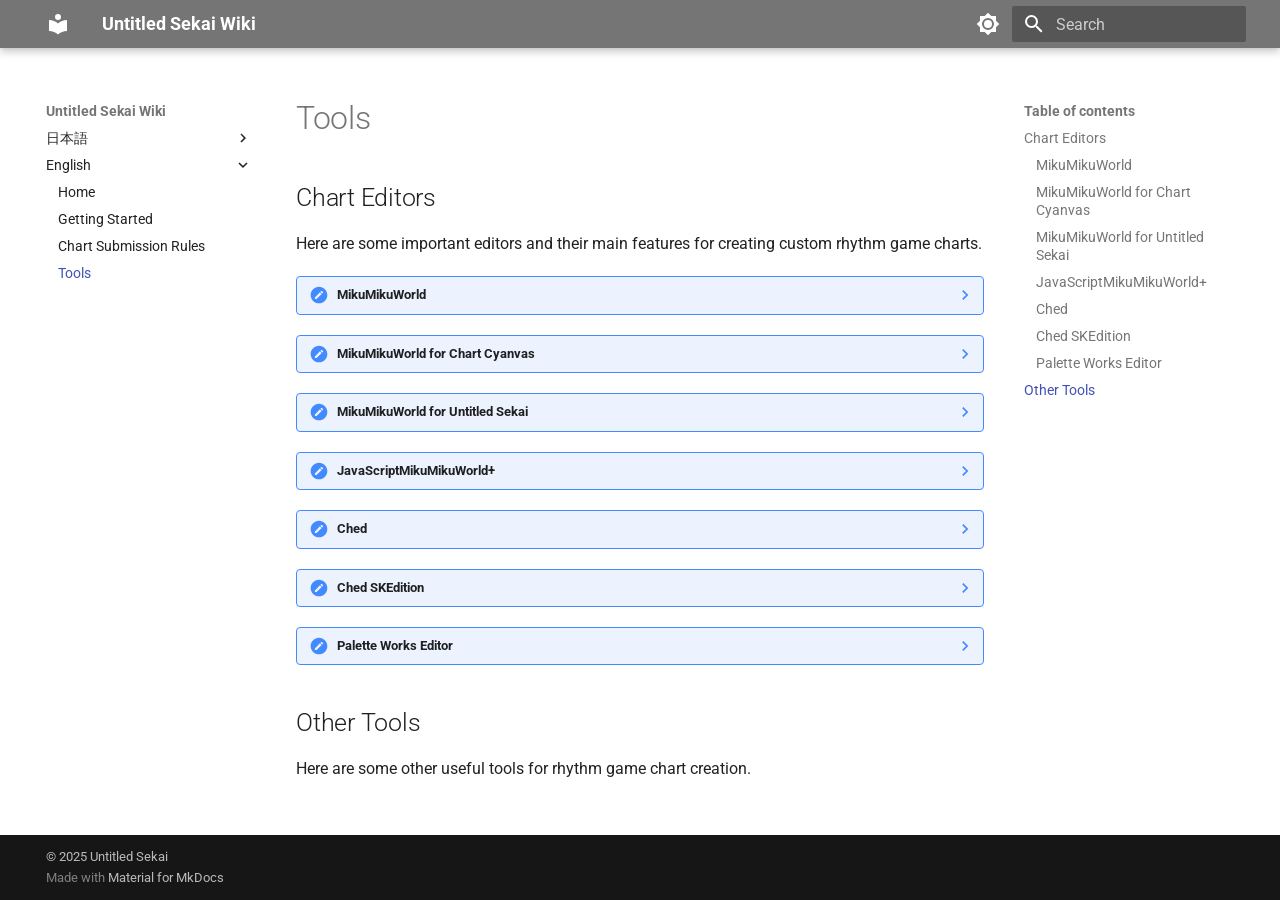
==== commit 65782a04: "Deployed  with MkDocs version: 1.5.3" ====
--- a/en/tools/index.html
+++ b/en/tools/index.html
@@ -75,7 +75,7 @@
     <div data-md-component="skip">
       
         
-        <a href="#_1" class="md-skip">
+        <a href="#chart-editors" class="md-skip">
           Skip to content
         </a>
       
@@ -485,11 +485,11 @@
     <ul class="md-nav__list" data-md-component="toc" data-md-scrollfix>
       
         <li class="md-nav__item">
-  <a href="#_1" class="md-nav__link">
-    譜面エディター
-  </a>
-  
-    <nav class="md-nav" aria-label="譜面エディター">
+  <a href="#chart-editors" class="md-nav__link">
+    Chart Editors
+  </a>
+  
+    <nav class="md-nav" aria-label="Chart Editors">
       <ul class="md-nav__list">
         
           <li class="md-nav__item">
@@ -547,8 +547,8 @@
 </li>
       
         <li class="md-nav__item">
-  <a href="#_2" class="md-nav__link">
-    その他ツール
+  <a href="#other-tools" class="md-nav__link">
+    Other Tools
   </a>
   
 </li>
@@ -594,11 +594,11 @@
     <ul class="md-nav__list" data-md-component="toc" data-md-scrollfix>
       
         <li class="md-nav__item">
-  <a href="#_1" class="md-nav__link">
-    譜面エディター
-  </a>
-  
-    <nav class="md-nav" aria-label="譜面エディター">
+  <a href="#chart-editors" class="md-nav__link">
+    Chart Editors
+  </a>
+  
+    <nav class="md-nav" aria-label="Chart Editors">
       <ul class="md-nav__list">
         
           <li class="md-nav__item">
@@ -656,8 +656,8 @@
 </li>
       
         <li class="md-nav__item">
-  <a href="#_2" class="md-nav__link">
-    その他ツール
+  <a href="#other-tools" class="md-nav__link">
+    Other Tools
   </a>
   
 </li>
@@ -679,75 +679,77 @@
 
   <h1>Tools</h1>
 
-<h2 id="_1">譜面エディター</h2>
-<p>創作譜面を作成する上で重要な、各種エディターとその主な機能を紹介します。</p>
+<h2 id="chart-editors">Chart Editors</h2>
+<p>Here are some important editors and their main features for creating custom rhythm game charts.</p>
 <details class="note">
 <summary>MikuMikuWorld</summary>
 <h3 id="mikumikuworld">MikuMikuWorld</h3>
-<p>crash5band氏が開発した創作譜面エディターです。略称は「純正ミクワ」または「純正MMW」です。</p>
-<p><a href="https://github.com/crash5band/MikuMikuWorld/releases">ダウンロードはこちら</a></p>
+<p>A chart editor developed by crash5band. Also known as "Official MikuMikuWorld" or "Official MMW".</p>
+<p><a href="https://github.com/crash5band/MikuMikuWorld/releases">Download here</a></p>
 </details>
 <details class="note">
 <summary>MikuMikuWorld for Chart Cyanvas</summary>
 <h3 id="mikumikuworld-for-chart-cyanvas">MikuMikuWorld for Chart Cyanvas</h3>
-<p>名無し。氏が改良したMikuMikuWorldです。略称は「MMW4CC」です。現在「ミクワ」と呼ばれる場合は、主にこちらを指すことが多いです。「改造ミクワ」と呼ばれ ることもあります。特にこだわりがなければ、こちらの利用を推奨します。</p>
-<p><a href="https://github.com/sevenc-nanashi/MikuMikuWorld4CC/releases">ダウンロードはこちら</a></p>
+<p>An improved version of MikuMikuWorld by Nanashi. Commonly referred to as "MMW4CC" or simply "MikuMikuWorld" nowadays. Also called "Modded MikuMikuWorld". Recommended for most users unless you have a specific preference.</p>
+<p><a href="https://github.com/sevenc-nanashi/MikuMikuWorld4CC/releases">Download here</a></p>
 <details class="tip">
-<summary>主な機能</summary>
+<summary>Main Features</summary>
 <ul>
 <li>
-<p>ハイスピード補完機能</p>
-<ul>
-<li>選択範囲内のハイスピードの最初と最後の間を、任意の間隔で一定の上昇・下降幅で自動補完します。</li>
-<li>例：ハイスピードを選択し、右クリックメニュー下部の「ハイスピードを補完」をクリックで完了します。</li>
+<p>High-Speed Interpolation</p>
+<ul>
+<li>Automatically interpolates the high-speed between the first and last points in the selected range at a specified interval and increment/decrement.</li>
+<li>Example: Select the high-speed section, then right-click and choose "Interpolate High-Speed" at the bottom of the menu.</li>
 </ul>
 </li>
 <li>
-<p>最初・最後に合わせて縮める機能</p>
-<ul>
-<li>選択したノーツの前後の位置関係を保ったまま、間隔を極限まで縮めます。</li>
-<li>例：「最初に合わせる」場合はノーツを選択し、右クリックメニュー中央下の「縮める（最初に合わせる）」をクリックします。</li>
-<li>ノーツ以外にも、スライド・ガイドの始点・終点・中継点、ハイスピードも縮めることが可能です。</li>
+<p>Compress to First/Last Note</p>
+<ul>
+<li>Compresses the spacing between selected notes as much as possible while maintaining their relative positions.</li>
+<li>Example: To compress to the first note, select the notes, then right-click and choose "Compress (to First Note)" in the lower middle of the menu.</li>
+<li>This also works for slides, guides (start/end/mid points), and high-speed sections.</li>
 </ul>
 </li>
 <li>
-<p>プリセット機能
-     -ノーツを選択し、右下の「プリセットに登録」を押すことで、選択したノーツを保存できます。</p>
+<p>Preset Feature</p>
+<ul>
+<li>Select notes and click "Add to Preset" at the bottom right to save the selection as a preset.</li>
+</ul>
 </li>
 <li>
-<p>波形表示機能</p>
-<ul>
-<li>音の波形をレーン中央に表示できます。</li>
+<p>Waveform Display</p>
+<ul>
+<li>Displays the audio waveform in the center of the lane.</li>
 </ul>
 </li>
 <li>
-<p>しおり機能</p>
-<ul>
-<li>選択ツールでレーンをクリックし、右下から「しおりを作成」をクリックすると、赤い線の位置にウェイポイントを設定できます。</li>
-<li>レーン上の白いマーカーをクリックすると名前の変更も可能です。左下の赤矢印のボックスに値を入力すると、指定した小節にジャンプできます。</li>
+<p>Bookmark Feature</p>
+<ul>
+<li>Click the lane with the selection tool, then click "Add Bookmark" at the bottom right to set a waypoint at the red line.</li>
+<li>You can rename white markers on the lane, and jump to a specific measure by entering a value in the red arrow box at the bottom left.</li>
 </ul>
 </li>
 <li>
-<p>絶対・相対・個別絶対スナップ機能</p>
-<ul>
-<li>ノーツをホールドして動かす際の挙動を変更できます。</li>
-<li>絶対スナップ：ノーツの位置を拍線に合わせます。</li>
-<li>相対スナップ：拍線からの距離を維持したまま、指定した分割数で動かします。</li>
-<li>個別絶対スナップ：複数ノーツの位置を拍線に合わせます。</li>
+<p>Absolute/Relative/Individual Absolute Snap</p>
+<ul>
+<li>Changes how notes move when dragged.</li>
+<li>Absolute Snap: Aligns notes to the beat grid.</li>
+<li>Relative Snap: Moves notes by a specified division while maintaining their offset from the grid.</li>
+<li>Individual Absolute Snap: Aligns multiple notes to the grid.</li>
 </ul>
 </li>
 <li>
-<p>楽曲再生速度の変更</p>
-<ul>
-<li>楽曲再生速度を25%、50%、75%、100%の4段階で変更できます。</li>
+<p>Change Playback Speed</p>
+<ul>
+<li>Allows you to change the playback speed to 25%, 50%, 75%, or 100%.</li>
 </ul>
 </li>
 <li>
-<p>トレース変換</p>
-<ul>
-<li>任意の間隔でスライド・ガイドに沿ってトレースを配置できます。</li>
-<li>「トレースを追加」：スライドやガイドを選択し、右クリックメニュー下部の「トレースを追加」をクリック。</li>
-<li>「トレースに変換」：スライドやガイドを選択し、右クリックメニュー下部の「トレースに変換」をクリック。</li>
+<p>Trace Conversion</p>
+<ul>
+<li>Places traces along slides/guides at specified intervals.</li>
+<li>"Add Trace": Select a slide or guide, then right-click and choose "Add Trace" at the bottom of the menu.</li>
+<li>"Convert to Trace": Select a slide or guide, then right-click and choose "Convert to Trace" at the bottom of the menu.</li>
 </ul>
 </li>
 </ul>
@@ -756,72 +758,72 @@
 <details class="note">
 <summary>MikuMikuWorld for Untitled Sekai</summary>
 <h3 id="mikumikuworld-for-untitled-sekai">MikuMikuWorld for Untitled Sekai</h3>
-<p>ぴぃまん氏が改良したMikuMikuWorldです。略称は「MMW4US（ミクミクワールドフォーユーエス）」です。</p>
-<p><a href="https://github.com/sevenc-nanashi/MikuMikuWorld4CC/releases">ダウンロードはこちら</a>（※現時点ではリンクがありません）</p>
+<p>A version of MikuMikuWorld improved by Piiman. Also known as "MMW4US" (MikuMikuWorld for Untitled Sekai).</p>
+<p><a href="https://github.com/sevenc-nanashi/MikuMikuWorld4CC/releases">Download here</a> (No dedicated link as of now)</p>
 <details class="tip">
-<summary>主な機能</summary>
-<ul>
-<li>MikuMikuWorld for Chart Cyanvasの全機能を搭載</li>
-<li>ダミーノーツの設置（Untitled Sekai限定の要素。判定のないノーツを配置可能）</li>
+<summary>Main Features</summary>
+<ul>
+<li>Includes all features of MikuMikuWorld for Chart Cyanvas</li>
+<li>Dummy notes (Untitled Sekai exclusive: place notes with no judgment)</li>
 </ul>
 </details>
 </details>
 <details class="note">
 <summary>JavaScriptMikuMikuWorld+</summary>
 <h3 id="javascriptmikumikuworld">JavaScriptMikuMikuWorld+</h3>
-<p>JavaScriptで開発中のWeb版MikuMikuWorldです（予定）。</p>
-<p><a href="https://github.com/sevenc-nanashi/MikuMikuWorld4CC/releases">ダウンロードはこちら</a>（※現時点ではリンクがありません）</p>
+<p>A web-based version of MikuMikuWorld under development in JavaScript (planned).</p>
+<p><a href="https://github.com/sevenc-nanashi/MikuMikuWorld4CC/releases">Download here</a> (No dedicated link as of now)</p>
 </details>
 <details class="note">
 <summary>Ched</summary>
 <h3 id="ched">Ched</h3>
-<p>paralleltree氏が開発した某スライダーヘドバン音ゲー用の創作譜面エディターです。軽量ですが機能は多くありません。「純正Ched」と呼ばれます。</p>
-<p><a href="https://github.com/paralleltree/Ched/releases">ダウンロードはこちら</a></p>
+<p>A lightweight chart editor for a certain slider-headbang rhythm game, developed by paralleltree. Also called "Official Ched". Has limited features but is easy to use.</p>
+<p><a href="https://github.com/paralleltree/Ched/releases">Download here</a></p>
 <details class="tip">
-<summary>主な機能</summary>
-<ul>
-<li>矢印なしトレースフリック（トレースに下向きAirを付けることで実現）</li>
+<summary>Main Features</summary>
+<ul>
+<li>Flick traces without arrows (achieved by adding downward Air to traces)</li>
 </ul>
 </details>
 </details>
 <details class="note">
 <summary>Ched SKEdition</summary>
 <h3 id="ched-skedition">Ched SKEdition</h3>
-<p>純正Chedにゆっくりスカイさんが様々な機能を追加した改造版Chedです。略称は「改造Ched」。</p>
-<p><a href="https://github.com/myuuskye/Ched/releases">ダウンロードはこちら</a></p>
+<p>A modded version of Official Ched with many added features by Yukkuri Sky. Also known as "Modded Ched".</p>
+<p><a href="https://github.com/myuuskye/Ched/releases">Download here</a></p>
 <details class="tip">
-<summary>主な機能</summary>
-<ul>
-<li>矢印なしトレースフリック</li>
-<li>ステップ別チャンネル許可（スライド・ガイドの各点をチャンネルごとに分離可能）</li>
-<li>プラグイン対応（自作プラグインの追加も可能）</li>
-<li>コンボ計算（譜面全体のノーツ数を計算）</li>
-<li>イベント移動（BPMや拍子などを任意の小節・拍数分移動）</li>
-<li>スライド・ガイド編み込み（中継点の繰り返し配置）</li>
-<li>スライド&lt;-&gt;ガイド変換（相互変換）</li>
-<li>スライド・ガイド結合／分割</li>
-<li>スライド・ガイド時間軸反転</li>
-<li>譜面プレビュー機能</li>
-<li>重なりの可視化（ノーツの重なりを色で強調表示）</li>
-<li>拡大・縮小と移動幅の調整</li>
-<li>コメント機能（エディター内のみ閲覧可能）</li>
-<li>USCエクスポート設定と重なり判定精度向上</li>
-<li>AIR（ノーツに直接Airを付与可能）</li>
-<li>AIR-ACTIONの追加要素（ガイド終点にAIR-ACTIONを付与し透明度調整など）</li>
-<li>ノーツ幅履歴機能</li>
-<li>ノーツ幅変化量の調整</li>
-<li>特殊ショートカット（幅変化無効化や小数点単位の移動など）</li>
+<summary>Main Features</summary>
+<ul>
+<li>Flick traces without arrows</li>
+<li>Step-specific channel assignment (separate channels for each point in slides/guides)</li>
+<li>Plugin support (add your own plugins)</li>
+<li>Combo counter (counts total notes in the chart)</li>
+<li>Event shifting (move BPM, time signature, etc. by any measure/beat)</li>
+<li>Slide/Guide weaving (repeat midpoints)</li>
+<li>Slide &lt;-&gt; Guide conversion</li>
+<li>Slide/Guide merge and split</li>
+<li>Slide/Guide time axis inversion</li>
+<li>Chart preview</li>
+<li>Overlap visualization (highlight overlapping notes)</li>
+<li>Zoom and move adjustment</li>
+<li>Comment feature (viewable only in the editor)</li>
+<li>USC export settings and improved overlap detection</li>
+<li>AIR (add Air directly to notes)</li>
+<li>AIR-ACTION enhancements (add AIR-ACTION to guide endpoints, adjust transparency, etc.)</li>
+<li>Note width history</li>
+<li>Note width change adjustment</li>
+<li>Special shortcuts (disable width change, move by decimal units, etc.)</li>
 </ul>
 </details>
 </details>
 <details class="note">
 <summary>Palette Works Editor</summary>
 <h3 id="palette-works-editor">Palette Works Editor</h3>
-<p>ブラウザ上で譜面を作成できるサイトです。</p>
-<p><a href="https://paletteworks-editor.vercel.app/edit">サイトリンクはこちら</a></p>
-</details>
-<h2 id="_2">その他ツール</h2>
-<p>創作譜面制作に役立つ便利なツールも紹介しています。</p>
+<p>A browser-based site for creating rhythm game charts.</p>
+<p><a href="https://paletteworks-editor.vercel.app/edit">Visit the site here</a></p>
+</details>
+<h2 id="other-tools">Other Tools</h2>
+<p>Here are some other useful tools for rhythm game chart creation.</p>
 
 
 
